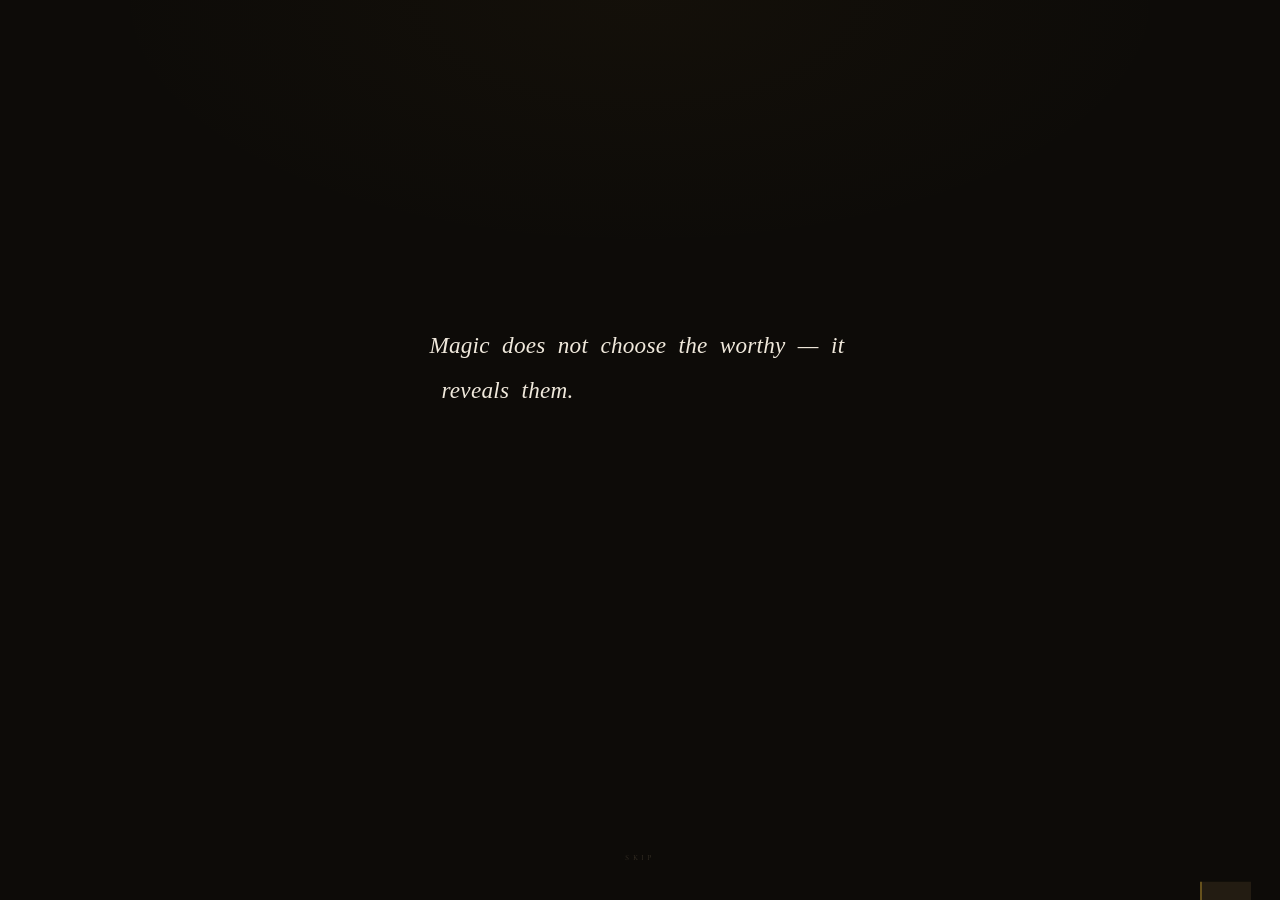
==== index.html @ 0b4c4ae8 "Add files via upload" ====
<!DOCTYPE html>
<html lang="en">
<head>
<meta charset="UTF-8">
<meta name="viewport" content="width=device-width, initial-scale=1.0">
<title>Hogarth — A Wizarding Minecraft Realm</title>
<link rel="preconnect" href="https://fonts.googleapis.com">
<link href="https://fonts.googleapis.com/css2?family=Cormorant+Garamond:ital,wght@0,300;0,400;0,500;0,600;1,300;1,400;1,500;1,600&family=Cormorant+SC:wght@300;400;500&family=IM+Fell+English:ital@0;1&display=swap" rel="stylesheet">
<style>
*, *::before, *::after { margin:0; padding:0; box-sizing:border-box; }
html, body { width:100%; height:100%; overflow:hidden; background:#0d0b08; }

:root {
  --paper:  #f0e9dc;
  --paper2: #e8dece;
  --ink:    #231c12;
  --ink2:   #3d3222;
  --ink3:   #6b5c42;
  --ink4:   #a08c70;
  --ink5:   #c8b89a;
  --gold:   #8a6830;
  --trans:  360ms cubic-bezier(.4,0,.2,1);
}

/* grain overlay */
body::after {
  content:''; position:fixed; inset:0;
  background-image:url("data:image/svg+xml,%3Csvg viewBox='0 0 256 256' xmlns='http://www.w3.org/2000/svg'%3E%3Cfilter id='g'%3E%3CfeTurbulence type='fractalNoise' baseFrequency='0.72' numOctaves='4' stitchTiles='stitch'/%3E%3C/filter%3E%3Crect width='100%25' height='100%25' filter='url(%23g)' opacity='0.032'/%3E%3C/svg%3E");
  pointer-events:none; z-index:9000; mix-blend-mode:multiply; opacity:.5;
}

/* ══ INTRO SCREEN ══ */
#intro {
  position:fixed; inset:0; z-index:500;
  background:#0d0b08;
  display:flex; align-items:center; justify-content:center;
  flex-direction:column;
  transition:opacity 1.4s ease, visibility 1.4s ease;
}
#intro.fade-out {
  opacity:0; visibility:hidden;
  pointer-events:none;
}

/* Candle flicker — very subtle top vignette glow */
#intro::before {
  content:'';
  position:absolute; inset:0;
  background: radial-gradient(ellipse 60% 40% at 50% 0%, rgba(180,130,40,.04) 0%, transparent 70%);
  pointer-events:none;
}

.intro-quote-wrap {
  position:relative;
  max-width:520px;
  padding:0 2.5rem;
  text-align:center;
}

/* The actual words container — words injected by JS */
#quote-text {
  font-family:'IM Fell English', serif;
  font-size:clamp(1.1rem,2.2vw,1.45rem);
  font-style:italic;
  font-weight:400;
  color:rgba(240,233,220,1);
  line-height:1.95;
  letter-spacing:.01em;
}

.q-word {
  display:inline-block;
  opacity:0;
  transform:translateY(6px);
  transition:opacity .55s ease, transform .55s ease;
  color:rgba(240,233,220,1);
  margin-right:.27em;
}
.q-word.visible {
  opacity:1;
  transform:translateY(0);
}
.q-word.fade-word {
  opacity:0;
  transform:translateY(-5px);
  transition:opacity .45s ease, transform .45s ease;
}

/* Attribution line */
#quote-attr {
  margin-top:1.6rem;
  font-family:'Cormorant SC', serif;
  font-size:.52rem;
  letter-spacing:.5em;
  text-transform:uppercase;
  color:rgba(160,140,112,0);
  transition:color 1.2s ease, opacity 1.2s ease;
}
#quote-attr.show { color:rgba(160,140,112,.55); }
#quote-attr.fade-attr {
  opacity:0;
  transition:opacity .7s ease;
}

/* The rule lines under the quote */
.intro-rule {
  display:flex; align-items:center; justify-content:center; gap:1rem;
  margin-top:2.2rem;
  opacity:0; transition:opacity 1s ease;
}
.intro-rule.show { opacity:1; }
.intro-rule-line { width:44px; height:1px; background:linear-gradient(90deg,transparent,rgba(160,140,112,.25)); }
.intro-rule-line.r { background:linear-gradient(90deg,rgba(160,140,112,.25),transparent); }
.intro-rule-dot { width:2px; height:2px; border-radius:50%; background:rgba(160,140,112,.3); }

/* Skip hint */
#skip-hint {
  position:absolute;
  bottom:2.4rem; left:50%; transform:translateX(-50%);
  font-family:'Cormorant SC',serif;
  font-size:.5rem; letter-spacing:.42em; text-transform:uppercase;
  color:rgba(160,140,112,.3);
  opacity:0; transition:opacity .6s ease;
  cursor:pointer;
  white-space:nowrap;
}
#skip-hint.show { opacity:1; }
#skip-hint:hover { color:rgba(160,140,112,.6); }

/* background transitions for the body */
body.bg-transition {
  transition: background 1.4s ease;
  background:#f0e9dc;
}

#footCanvas { position:fixed; inset:0; pointer-events:none; z-index:1; }

/* ══ SITE ══ */
#site {
  position:fixed; inset:0; z-index:2;
  display:flex; flex-direction:column;
  opacity:0; pointer-events:none;
  transition:opacity 1.3s ease .1s;
}
#site.show { opacity:1; pointer-events:all; }

/* NAV */
nav {
  flex-shrink:0; height:62px;
  display:flex; align-items:center; justify-content:space-between;
  padding:0 clamp(1.4rem,5vw,4rem);
  background:rgba(240,233,220,.97);
  backdrop-filter:blur(8px);
  border-bottom:1px solid rgba(35,28,18,.07);
  position:relative; z-index:10;
}
.nav-logo {
  font-family:'Cormorant Garamond',serif;
  font-size:1.3rem; font-weight:500; font-style:italic;
  color:var(--ink); text-decoration:none; letter-spacing:.02em;
}
.nav-logo sup {
  font-style:normal; font-size:.42em; letter-spacing:.28em;
  vertical-align:super; color:var(--ink4);
  font-family:'Cormorant SC',serif;
}
.nav-tabs { display:flex; align-items:center; gap:.2rem; list-style:none; }
.nav-tab {
  font-family:'Cormorant SC',serif;
  font-size:.66rem; font-weight:400; letter-spacing:.3em; text-transform:uppercase;
  color:var(--ink3); background:transparent; border:none;
  padding:.52rem 1rem; cursor:pointer; transition:color .22s;
  position:relative;
}
.nav-tab::after {
  content:''; position:absolute; bottom:0;
  left:50%; right:50%; height:1.5px; background:var(--ink2);
  transition:left .24s ease, right .24s ease;
}
.nav-tab:hover { color:var(--ink); }
.nav-tab.active { color:var(--ink); }
.nav-tab.active::after { left:1rem; right:1rem; }
.nav-ip {
  font-family:'Cormorant SC',serif;
  font-size:.59rem; font-weight:400; letter-spacing:.3em; text-transform:uppercase;
  color:var(--paper); background:var(--ink); border:none;
  padding:.58rem 1.35rem; cursor:pointer;
  transition:background .22s, transform .14s;
  position:relative; overflow:hidden; min-width:130px; text-align:center;
}
.nav-ip-addr, .nav-ip-hover {
  display:block;
  transition:opacity .22s, transform .22s;
}
.nav-ip-hover {
  position:absolute; inset:0;
  display:flex; align-items:center; justify-content:center;
  opacity:0; transform:translateY(4px);
  background:var(--ink2);
}
.nav-ip:hover .nav-ip-addr { opacity:0; transform:translateY(-4px); }
.nav-ip:hover .nav-ip-hover { opacity:1; transform:translateY(0); }
.nav-ip:hover { transform:translateY(-1px); }

/* PAGES */
.pages { flex:1; position:relative; overflow:hidden; }
.page {
  position:absolute; inset:0;
  display:flex; flex-direction:column;
  align-items:center; justify-content:center;
  padding:2rem clamp(1.4rem,6vw,5rem);
  opacity:0; pointer-events:none;
  transform:translateY(10px);
  transition:opacity var(--trans), transform var(--trans);
}
.page.active { opacity:1; pointer-events:all; transform:translateY(0); }

/* ── HOME ── */
.home-eye {
  font-family:'Cormorant SC',serif;
  font-size:.58rem; font-weight:300; letter-spacing:.55em; text-transform:uppercase;
  color:var(--ink5); margin-bottom:1.5rem;
}
.home-title {
  font-family:'Cormorant Garamond',serif; font-weight:300;
  font-size:clamp(3.4rem,9.5vw,7rem); line-height:.9;
  color:var(--ink); letter-spacing:-.01em; margin-bottom:.15em;
  text-align:center;
}
.home-title em { font-style:italic; display:block; color:var(--ink2); }
.rule {
  display:flex; align-items:center; justify-content:center;
  gap:.9rem; margin:1.7rem auto;
}
.rule-line { width:55px; height:1px; background:linear-gradient(90deg,transparent,var(--ink4)); }
.rule-line.r { background:linear-gradient(90deg,var(--ink4),transparent); }
.rule-dot { width:3px; height:3px; border-radius:50%; background:var(--ink4); opacity:.55; }
.home-desc {
  font-family:'Cormorant Garamond',serif; font-style:italic; font-weight:300;
  font-size:clamp(.95rem,1.8vw,1.15rem); color:var(--ink3);
  max-width:380px; margin:0 auto 2.4rem; line-height:1.95; text-align:center;
}
.btns { display:flex; gap:1rem; justify-content:center; flex-wrap:wrap; }
.btn-s {
  font-family:'Cormorant SC',serif;
  font-size:.6rem; font-weight:400; letter-spacing:.42em; text-transform:uppercase;
  color:var(--paper); background:var(--ink); border:1px solid var(--ink);
  padding:.88rem 2.2rem; cursor:pointer;
  transition:background .25s, transform .14s;
  text-decoration:none; display:inline-block;
}
.btn-s:hover { background:var(--ink2); transform:translateY(-1px); }
.btn-g {
  font-family:'Cormorant SC',serif;
  font-size:.6rem; font-weight:400; letter-spacing:.42em; text-transform:uppercase;
  color:var(--ink2); background:transparent; border:1px solid var(--ink4);
  padding:.88rem 2.2rem; cursor:pointer;
  transition:border-color .25s, color .25s, transform .14s;
  text-decoration:none; display:inline-block;
}
.btn-g:hover { border-color:var(--ink); color:var(--ink); transform:translateY(-1px); }
.stats {
  display:flex; gap:3rem; justify-content:center;
  margin-top:3.2rem; flex-wrap:wrap;
}
.stat-num {
  font-family:'Cormorant Garamond',serif;
  font-size:1.8rem; font-weight:300; font-style:italic;
  color:var(--ink2); line-height:1; margin-bottom:.2rem;
}
.stat-lbl {
  font-family:'Cormorant SC',serif;
  font-size:.53rem; font-weight:300; letter-spacing:.4em; text-transform:uppercase;
  color:var(--ink5);
}

/* ── HOW TO PLAY ── */
.htp-head { text-align:center; margin-bottom:2.8rem; }
.htp-title {
  font-family:'Cormorant Garamond',serif; font-weight:300; font-style:italic;
  font-size:clamp(1.7rem,3.8vw,2.6rem); color:var(--ink); margin-bottom:.35rem;
}
.htp-sub {
  font-family:'Cormorant Garamond',serif; font-style:italic; font-weight:300;
  font-size:.95rem; color:var(--ink4);
}
.steps {
  display:flex; gap:0; max-width:840px; width:100%;
  border:1px solid rgba(35,28,18,.1);
}
.step {
  flex:1; padding:2rem 1.8rem; position:relative;
  background:rgba(240,233,220,.35); transition:background .3s; text-align:left;
}
.step:hover { background:rgba(232,222,206,.65); }
.step:not(:last-child) { border-right:1px solid rgba(35,28,18,.1); }
.step::before {
  content:''; position:absolute;
  top:0; left:0; right:0; height:2px; background:var(--ink);
  transform:scaleX(0); transform-origin:left; transition:transform .4s ease;
}
.step:hover::before { transform:scaleX(1); }
.step-n {
  font-family:'Cormorant Garamond',serif;
  font-size:3.2rem; font-weight:300; font-style:italic;
  color:rgba(35,28,18,.07); line-height:1; margin-bottom:.7rem; display:block;
}
.step-t { font-family:'Cormorant Garamond',serif; font-size:1.05rem; font-weight:400; color:var(--ink); margin-bottom:.55rem; }
.step-d { font-family:'Cormorant Garamond',serif; font-style:italic; font-weight:300; font-size:.85rem; color:var(--ink3); line-height:1.9; }
.step-a {
  display:inline-flex; align-items:center; gap:.5rem;
  font-family:'Cormorant SC',serif;
  font-size:.56rem; font-weight:400; letter-spacing:.3em; text-transform:uppercase;
  color:var(--ink3); background:none; border:none; cursor:pointer; padding:0; transition:color .2s;
  margin-top:auto; padding-top:1.3rem; align-self:flex-start;
}
.step-a:hover { color:var(--ink); }
.step-a svg { transition:transform .2s; }
.step-a:hover svg { transform:translateX(3px); }
/* 5 steps layout */
.steps-five { max-width:1060px; }
.steps { align-items:stretch; }
.step { display:flex; flex-direction:column; text-align:left; }
.step-d { flex:1; }


/* ── SHOP ── */
.shop-t { font-family:'Cormorant Garamond',serif; font-weight:300; font-style:italic; font-size:clamp(1.8rem,4.5vw,3rem); color:var(--ink); margin-bottom:.4em; }
.shop-sub { font-family:'Cormorant Garamond',serif; font-style:italic; font-weight:300; font-size:1rem; color:var(--ink4); max-width:360px; margin:0 auto 2.8rem; line-height:1.9; }
.shop-tiles { display:flex; gap:1px; max-width:660px; width:100%; background:rgba(35,28,18,.08); border:1px solid rgba(35,28,18,.08); }
.s-tile { flex:1; background:var(--paper); padding:1.8rem 1.4rem; transition:background .3s; text-align:center; }
.s-tile:hover { background:rgba(232,222,206,.7); }
.s-tile-i { font-size:1.5rem; display:block; margin-bottom:.7rem; opacity:.6; }
.s-tile-n { font-family:'Cormorant Garamond',serif; font-size:1rem; font-weight:400; color:var(--ink); margin-bottom:.3rem; }
.s-tile-d { font-family:'Cormorant Garamond',serif; font-style:italic; font-size:.78rem; color:var(--ink4); }
.shop-note { margin-top:1.8rem; font-family:'Cormorant Garamond',serif; font-style:italic; font-size:.85rem; color:var(--ink4); }
.shop-note a { color:var(--ink3); text-decoration:underline; text-underline-offset:3px; transition:color .2s; cursor:pointer; }
.shop-note a:hover { color:var(--ink); }

/* ── LORE ── */
#page-lore { text-align:left; max-width:800px; width:100%; }
.lore-eye { font-family:'Cormorant SC',serif; font-size:.58rem; font-weight:300; letter-spacing:.55em; text-transform:uppercase; color:var(--ink5); margin-bottom:.9rem; }
.lore-t { font-family:'Cormorant Garamond',serif; font-weight:300; font-size:clamp(1.8rem,4vw,2.7rem); color:var(--ink); line-height:1.08; margin-bottom:1.8rem; }
.lore-t em { font-style:italic; }
.lore-body { display:grid; grid-template-columns:1fr 1px 1fr; gap:2.2rem; }
.lore-col p { font-family:'Cormorant Garamond',serif; font-size:.93rem; font-weight:300; color:var(--ink3); line-height:2; margin-bottom:1.1rem; }
.lore-col p:last-child { margin-bottom:0; }
.lore-div { background:rgba(35,28,18,.1); align-self:stretch; }
.lore-qcol { padding-left:.8rem; }
.lore-q { font-family:'Cormorant Garamond',serif; font-style:italic; font-weight:300; font-size:1.2rem; color:var(--ink2); line-height:1.7; margin-bottom:1rem; padding-left:1.1rem; position:relative; }
.lore-q::before { content:''; position:absolute; left:0; top:.25em; bottom:.25em; width:1.5px; background:var(--ink4); }
.lore-cite { font-family:'Cormorant SC',serif; font-size:.56rem; font-weight:300; letter-spacing:.4em; text-transform:uppercase; color:var(--ink5); font-style:normal; }
.houses-list { margin-top:1.8rem; display:grid; grid-template-columns:1fr 1fr; gap:.5rem; }
.house-row { display:flex; align-items:center; gap:.7rem; padding:.65rem .85rem; border:1px solid rgba(35,28,18,.08); background:rgba(240,233,220,.45); transition:background .25s; }
.house-row:hover { background:rgba(232,222,206,.8); }
.house-n { font-family:'Cormorant Garamond',serif; font-size:.92rem; font-weight:400; color:var(--ink); }
.house-tr { font-family:'Cormorant Garamond',serif; font-style:italic; font-size:.76rem; color:var(--ink4); }

/* ── LORE INNER TABS ── */
.lore-tabs {
  display:flex; gap:0;
  border-bottom:1px solid rgba(35,28,18,.12);
  width:100%;
}
.lore-tab {
  font-family:'Cormorant SC',serif;
  font-size:.62rem; font-weight:400; letter-spacing:.32em; text-transform:uppercase;
  color:var(--ink4); background:transparent; border:none;
  padding:.72rem 1.6rem; cursor:pointer;
  position:relative; transition:color .22s;
}
.lore-tab::after {
  content:''; position:absolute; bottom:-1px; left:0; right:0;
  height:1.5px; background:var(--ink);
  transform:scaleX(0); transition:transform .26s ease;
}
.lore-tab:hover { color:var(--ink2); }
.lore-tab.active { color:var(--ink); }
.lore-tab.active::after { transform:scaleX(1); }
.lore-panel { display:none; }
.lore-panel.active { display:block; }

/* ── SPELLS ── */
.spells-grid {
  display:grid; grid-template-columns:1fr 1fr;
  gap:1.8rem; margin-top:.4rem; padding-bottom:1.5rem;
}
.spell-cat-label {
  font-family:'Cormorant SC',serif;
  font-size:.56rem; font-weight:400; letter-spacing:.38em; text-transform:uppercase;
  color:var(--ink5); margin-bottom:.85rem;
  padding-bottom:.55rem; border-bottom:1px solid rgba(35,28,18,.08);
}
.spell-list { display:flex; flex-direction:column; }
.spell-row {
  display:flex; flex-wrap:wrap; align-items:baseline; gap:.4rem;
  padding:.6rem 0; border-bottom:1px solid rgba(35,28,18,.05);
}
.spell-row:last-child { border-bottom:none; }
.spell-name {
  font-family:'IM Fell English',serif; font-style:italic;
  font-size:.95rem; color:var(--ink); white-space:nowrap; flex-shrink:0;
}
.spell-desc {
  font-family:'Cormorant Garamond',serif; font-weight:300;
  font-size:.8rem; color:var(--ink4); line-height:1.7; flex:1; min-width:120px;
}
.spell-row.restricted .spell-name { color:var(--ink2); }
.spell-badge {
  font-family:'Cormorant SC',serif;
  font-size:.47rem; letter-spacing:.3em; text-transform:uppercase;
  color:rgba(100,40,20,.55); border:1px solid rgba(100,40,20,.2);
  padding:.18rem .5rem; white-space:nowrap; align-self:center;
}

/* ── SUBJECTS ── */
.subjects-grid {
  display:grid; grid-template-columns:repeat(3,1fr);
  gap:1px; background:rgba(35,28,18,.08);
  border:1px solid rgba(35,28,18,.08);
  margin-top:.4rem; margin-bottom:1.5rem;
}
.subject-card {
  background:var(--paper); padding:1.5rem 1.3rem; transition:background .3s;
}
.subject-card:hover { background:rgba(232,222,206,.7); }
.subject-icon { font-size:1.2rem; display:block; margin-bottom:.55rem; opacity:.65; }
.subject-name {
  font-family:'Cormorant Garamond',serif; font-size:1rem; font-weight:400;
  color:var(--ink); margin-bottom:.4rem;
}
.subject-desc {
  font-family:'Cormorant Garamond',serif; font-style:italic; font-weight:300;
  font-size:.78rem; color:var(--ink3); line-height:1.85; margin-bottom:.7rem;
}
.subject-year {
  font-family:'Cormorant SC',serif;
  font-size:.5rem; letter-spacing:.32em; text-transform:uppercase; color:var(--ink5);
}

/* ── DISCORD ── */
#page-discord { text-align:center; }
.dc-t { font-family:'Cormorant Garamond',serif; font-weight:300; font-style:italic; font-size:clamp(1.8rem,4.5vw,3rem); color:var(--ink); margin-bottom:.4em; }
.dc-sub { font-family:'Cormorant Garamond',serif; font-style:italic; font-weight:300; font-size:1rem; color:var(--ink3); max-width:400px; margin:0 auto 2.6rem; line-height:1.9; }
.dc-cards { display:flex; gap:1px; max-width:660px; width:100%; background:rgba(35,28,18,.08); border:1px solid rgba(35,28,18,.08); margin-bottom:2.2rem; }
.dc-card { flex:1; background:var(--paper); padding:1.8rem 1.4rem; transition:background .3s; text-align:center; }
.dc-card:hover { background:rgba(232,222,206,.7); }
.dc-i { font-size:1.5rem; display:block; margin-bottom:.7rem; opacity:.6; }
.dc-nt { font-family:'Cormorant Garamond',serif; font-size:1rem; font-weight:400; color:var(--ink); margin-bottom:.3rem; }
.dc-nd { font-family:'Cormorant Garamond',serif; font-style:italic; font-size:.78rem; color:var(--ink4); line-height:1.6; }

/* TOAST */
.toast {
  position:fixed; bottom:1.8rem; right:1.8rem; z-index:8000;
  background:var(--ink); padding:1rem 1.55rem;
  transform:translateY(130%); transition:transform .4s cubic-bezier(.34,1.4,.64,1);
  max-width:270px; border-left:2px solid rgba(184,146,42,.45);
}
.toast.show { transform:translateY(0); }
.toast strong { font-family:'Cormorant SC',serif; font-size:.6rem; letter-spacing:.24em; text-transform:uppercase; color:var(--paper); display:block; margin-bottom:.2rem; }
.toast p { font-family:'Cormorant Garamond',serif; font-style:italic; font-size:.86rem; color:rgba(240,233,220,.58); }

@keyframes risein { from{opacity:0;transform:translateY(10px)} to{opacity:1;transform:translateY(0)} }

@media(max-width:780px){
  .spells-grid { grid-template-columns:1fr; }
  .subjects-grid { grid-template-columns:1fr 1fr; }
}
@media(max-width:480px){
  .subjects-grid { grid-template-columns:1fr; }
}
@media(max-width:680px){
  .nav-tabs { display:none; }
  .steps, .steps-five { flex-direction:column; }
  .step:not(:last-child){ border-right:none; border-bottom:1px solid rgba(35,28,18,.1); }
  .lore-body { grid-template-columns:1fr; }
  .lore-div { display:none; }
  .lore-qcol { padding-left:0; }
  .shop-tiles, .dc-cards { flex-direction:column; }
  .houses-list { grid-template-columns:1fr; }
}
</style>
</head>
<body>

<!-- ══ INTRO ══ -->
<div id="intro">
  <div class="intro-quote-wrap">
    <div id="quote-text" aria-label="Intro quote"></div>
    <div class="intro-rule" id="intro-rule">
      <div class="intro-rule-line"></div>
      <div class="intro-rule-dot"></div>
      <div class="intro-rule-line r"></div>
    </div>
    <div id="quote-attr">— The Hogarth Charter</div>
  </div>
  <div id="skip-hint" onclick="skipIntro()">skip</div>
</div>

<canvas id="footCanvas"></canvas>

<!-- ══ SITE ══ -->
<div id="site">
  <nav>
    <a class="nav-logo" href="#">Hogarth<sup>MC</sup></a>
    <ul class="nav-tabs">
      <li><button class="nav-tab active" data-page="home">Home</button></li>
      <li><button class="nav-tab" data-page="howtoplay">How to Play</button></li>
      <li><button class="nav-tab" data-page="shop">Shop</button></li>
      <li><button class="nav-tab" data-page="lore">Lore</button></li>
      <li><button class="nav-tab" data-page="discord">Discord</button></li>
    </ul>
    <button class="nav-ip" id="nav-ip-btn" onclick="copyIP()">
      <span class="nav-ip-addr">mc.hogarth.net</span>
      <span class="nav-ip-hover">Click to Copy</span>
    </button>
  </nav>

  <div class="pages">

    <!-- HOME -->
    <div class="page active" id="page-home" style="text-align:center">
      <div class="home-eye">A Wizarding Minecraft Realm · Java 1.20+</div>
      <h1 class="home-title">Welcome to<br><em>Hogarth</em></h1>
      <div class="rule">
        <div class="rule-line"></div><div class="rule-dot"></div><div class="rule-line r"></div>
      </div>
      <p class="home-desc">Wander the corridors. Master your craft.<br>Find your house. Leave your mark.</p>
      <div class="btns">
        <button class="btn-s" onclick="gotoPage('howtoplay')">Begin Your Journey</button>
        <button class="btn-g" onclick="copyIP()">Copy Server IP</button>
      </div>
      <div class="stats">
        <div><div class="stat-num">12k+</div><div class="stat-lbl">Wizards</div></div>
        <div><div class="stat-num">4</div><div class="stat-lbl">Houses</div></div>
        <div><div class="stat-num">24/7</div><div class="stat-lbl">Online</div></div>
        <div><div class="stat-num">1.20</div><div class="stat-lbl">Java</div></div>
      </div>
    </div>

    <!-- HOW TO PLAY -->
    <div class="page" id="page-howtoplay">
      <div class="htp-head">
        <h2 class="htp-title">How to Begin Your Journey</h2>
        <p class="htp-sub">Five steps stand between you and the castle gates.</p>
      </div>
      <div class="steps steps-five">
        <div class="step">
          <span class="step-n">I</span>
          <div class="step-t">Join the Discord</div>
          <div class="step-d">Every journey begins here. Join our community, read the rules, and introduce yourself to the castle.</div>
          <button class="step-a" onclick="showToast('Discord','discord.gg/hogarth — see you inside.')">
            <span>Join Discord</span>
            <svg width="12" height="12" viewBox="0 0 12 12" fill="none" stroke="currentColor" stroke-width="1.5"><path d="M2 6h8M6 2l4 4-4 4"/></svg>
          </button>
        </div>
        <div class="step">
          <span class="step-n">II</span>
          <div class="step-t">Create Your Character</div>
          <div class="step-d">Craft your original witch or wizard. Name, backstory, house preference — this is who you will be within these walls.</div>
          <button class="step-a" onclick="gotoPage('lore')">
            <span>Creating a Character</span>
            <svg width="12" height="12" viewBox="0 0 12 12" fill="none" stroke="currentColor" stroke-width="1.5"><path d="M2 6h8M6 2l4 4-4 4"/></svg>
          </button>
        </div>
        <div class="step">
          <span class="step-n">III</span>
          <div class="step-t">Get Approved</div>
          <div class="step-d">Submit your character for review. The staff will read your application and grant entry to those who are ready.</div>
          <button class="step-a" onclick="gotoPage('shop')">
            <span>How to Get Approved</span>
            <svg width="12" height="12" viewBox="0 0 12 12" fill="none" stroke="currentColor" stroke-width="1.5"><path d="M2 6h8M6 2l4 4-4 4"/></svg>
          </button>
        </div>
        <div class="step">
          <span class="step-n">IV</span>
          <div class="step-t">Receive Your Letter</div>
          <div class="step-d">Once approved, your Hogarth acceptance letter arrives in Discord. Your house is revealed. The castle is expecting you.</div>
          <button class="step-a" onclick="showToast('Your Letter','Once approved, watch Discord — your Hogarth letter will arrive with your house revealed.')">
            <span>More About Your Letter</span>
            <svg width="12" height="12" viewBox="0 0 12 12" fill="none" stroke="currentColor" stroke-width="1.5"><path d="M2 6h8M6 2l4 4-4 4"/></svg>
          </button>
        </div>
        <div class="step">
          <span class="step-n">V</span>
          <div class="step-t">Begin Your Journey</div>
          <div class="step-d">Open Minecraft Java 1.20+, connect to mc.hogarth.net and step through the gates. Your story starts now.</div>
          <button class="step-a" onclick="copyIP()">
            <span>mc.hogarth.net</span>
            <svg width="12" height="12" viewBox="0 0 12 12" fill="none" stroke="currentColor" stroke-width="1.5"><path d="M2 6h8M6 2l4 4-4 4"/></svg>
          </button>
        </div>
      </div>
    </div>

    <!-- SHOP -->
    <div class="page" id="page-shop" style="text-align:center">
      <h2 class="shop-t">The Grand Emporium</h2>
      <p class="shop-sub">The shop is having its final enchantments applied. Return when the candles are lit.</p>
      <div class="shop-tiles">
        <div class="s-tile"><span class="s-tile-i">⚔️</span><div class="s-tile-n">Ranks</div><div class="s-tile-d">Prefect · Seeker · Auror · Archmage</div></div>
        <div class="s-tile"><span class="s-tile-i">✨</span><div class="s-tile-n">Cosmetics</div><div class="s-tile-d">Trails, cloaks & artefacts</div></div>
        <div class="s-tile"><span class="s-tile-i">🦉</span><div class="s-tile-n">Familiars</div><div class="s-tile-d">Loyal companions await</div></div>
      </div>
      <p class="shop-note"><a onclick="showToast('Noted','We\'ll let you know when the shop opens.')">Notify me when the shop opens →</a></p>
    </div>

    <!-- LORE -->
    <div class="page" id="page-lore" style="justify-content:flex-start; padding-top:2.2rem; overflow-y:auto;">
      <div style="width:100%; max-width:860px;">

        <div class="lore-tabs" id="lore-tabs">
          <button class="lore-tab active" data-lore="about">About</button>
          <button class="lore-tab" data-lore="spells">Spells</button>
          <button class="lore-tab" data-lore="subjects">Subjects</button>
        </div>

        <!-- ABOUT -->
        <div class="lore-panel active" id="lore-about">
          <div class="lore-eye" style="margin-top:1.8rem;">The Chronicles of Hogarth</div>
          <h2 class="lore-t">A world <em>ancient</em> beyond memory</h2>
          <div class="lore-body">
            <div class="lore-col">
              <p>Long before the first students crossed the threshold, the grounds of Hogarth were a place of deep and unresolved magic. Ancient ley lines converge beneath the courtyard flagstones; the portraits are restless; the staircases still change on their own schedule.</p>
              <p>Four great houses have vied for honour within these walls for generations. The sorting has never been wrong. Allegiances forged here last lifetimes.</p>
              <p>Whether you seek knowledge in the restricted section, glory on the pitch, or power in the dungeons — the castle is watching, and it <em style="font-style:italic">remembers</em>.</p>
            </div>
            <div class="lore-div"></div>
            <div class="lore-col lore-qcol">
              <blockquote class="lore-q">"Courage is not the absence of fear — it is what you carry into the darkness alongside it."</blockquote>
              <cite class="lore-cite">— From the Founding Charter of Hogarth</cite>
              <div class="houses-list">
                <div class="house-row"><span>🦅</span><div><div class="house-n">Ravenclaw</div><div class="house-tr">Wit &amp; Wisdom</div></div></div>
                <div class="house-row"><span>🦁</span><div><div class="house-n">Gryffindor</div><div class="house-tr">Bravery &amp; Nerve</div></div></div>
                <div class="house-row"><span>🐍</span><div><div class="house-n">Slytherin</div><div class="house-tr">Ambition &amp; Cunning</div></div></div>
                <div class="house-row"><span>🦡</span><div><div class="house-n">Hufflepuff</div><div class="house-tr">Loyalty &amp; Patience</div></div></div>
              </div>
            </div>
          </div>
        </div>

        <!-- SPELLS -->
        <div class="lore-panel" id="lore-spells">
          <div class="lore-eye" style="margin-top:1.8rem;">The Arcane Lexicon</div>
          <h2 class="lore-t">Spells of <em>Hogarth</em></h2>
          <div class="spells-grid">
            <div class="spell-category">
              <div class="spell-cat-label">Combat &amp; Duelling</div>
              <div class="spell-list">
                <div class="spell-row"><span class="spell-name">Expelliarmus</span><span class="spell-desc">Disarms an opponent, sending their wand flying from their grasp.</span></div>
                <div class="spell-row"><span class="spell-name">Stupefy</span><span class="spell-desc">Stuns the target, leaving them temporarily immobile and senseless.</span></div>
                <div class="spell-row"><span class="spell-name">Protego</span><span class="spell-desc">Raises a magical shield that deflects spells and minor physical forces.</span></div>
                <div class="spell-row"><span class="spell-name">Incarcerous</span><span class="spell-desc">Conjures ropes that bind the target — useful in capture or restraint.</span></div>
                <div class="spell-row"><span class="spell-name">Confringo</span><span class="spell-desc">Causes the target to explode in a burst of searing heat and force.</span></div>
                <div class="spell-row"><span class="spell-name">Diffindo</span><span class="spell-desc">Slashes or severs the target — cloth, rope, or enchanted bindings alike.</span></div>
              </div>
            </div>
            <div class="spell-category">
              <div class="spell-cat-label">Utility &amp; Exploration</div>
              <div class="spell-list">
                <div class="spell-row"><span class="spell-name">Lumos</span><span class="spell-desc">Ignites a bright light at the tip of the wand, illuminating dark corridors.</span></div>
                <div class="spell-row"><span class="spell-name">Accio</span><span class="spell-desc">Summons an object to the caster's hand from a distance.</span></div>
                <div class="spell-row"><span class="spell-name">Alohomora</span><span class="spell-desc">Unlocks mundane locks and certain enchanted ones.</span></div>
                <div class="spell-row"><span class="spell-name">Revelio</span><span class="spell-desc">Reveals hidden objects, concealed passages, and magical disguises nearby.</span></div>
                <div class="spell-row"><span class="spell-name">Wingardium Leviosa</span><span class="spell-desc">Levitates objects with fine control over movement through the air.</span></div>
                <div class="spell-row"><span class="spell-name">Reparo</span><span class="spell-desc">Mends broken objects, restoring them to their original whole form.</span></div>
              </div>
            </div>
            <div class="spell-category">
              <div class="spell-cat-label">Transfiguration &amp; Charms</div>
              <div class="spell-list">
                <div class="spell-row"><span class="spell-name">Evanesco</span><span class="spell-desc">Vanishes an object entirely, dissolving it from existence.</span></div>
                <div class="spell-row"><span class="spell-name">Engorgio</span><span class="spell-desc">Enlarges the target, increasing its size and mass dramatically.</span></div>
                <div class="spell-row"><span class="spell-name">Reducio</span><span class="spell-desc">Shrinks an enlarged object or creature back to a manageable scale.</span></div>
                <div class="spell-row"><span class="spell-name">Confundo</span><span class="spell-desc">Bewilders the target, leaving them confused and easily misled.</span></div>
                <div class="spell-row"><span class="spell-name">Silencio</span><span class="spell-desc">Renders the target completely mute — neither voice nor wand-sound escapes.</span></div>
              </div>
            </div>
            <div class="spell-category">
              <div class="spell-cat-label">Dark Arts &amp; Restricted</div>
              <div class="spell-list">
                <div class="spell-row restricted"><span class="spell-name">Sectumsempra</span><span class="spell-desc">A dark curse that lacerates the target with invisible, blade-like force.</span><span class="spell-badge">Restricted</span></div>
                <div class="spell-row restricted"><span class="spell-name">Crucio</span><span class="spell-desc">One of the three Unforgivable Curses — inflicts unbearable torment upon the victim.</span><span class="spell-badge">Forbidden</span></div>
                <div class="spell-row restricted"><span class="spell-name">Imperio</span><span class="spell-desc">Places the target entirely under the caster's will — banned at Hogarth absolutely.</span><span class="spell-badge">Forbidden</span></div>
                <div class="spell-row restricted"><span class="spell-name">Legilimens</span><span class="spell-desc">Allows a skilled caster to enter and read the thoughts of an unwilling mind.</span><span class="spell-badge">Restricted</span></div>
              </div>
            </div>
          </div>
        </div>

        <!-- SUBJECTS -->
        <div class="lore-panel" id="lore-subjects">
          <div class="lore-eye" style="margin-top:1.8rem;">The Academic Curriculum</div>
          <h2 class="lore-t">Subjects <em>taught</em> at Hogarth</h2>
          <div class="subjects-grid">
            <div class="subject-card"><div class="subject-icon">🧪</div><div class="subject-name">Potions</div><div class="subject-desc">The art and science of brewing. Students learn to combine magical ingredients with precision — a wrongly measured ingredient can be as dangerous as any curse.</div><div class="subject-year">Years I–VII</div></div>
            <div class="subject-card"><div class="subject-icon">⭐</div><div class="subject-name">Transfiguration</div><div class="subject-desc">Among the most complex branches of magic. Students learn to alter the form, nature, and very essence of objects — and eventually living creatures.</div><div class="subject-year">Years I–VII</div></div>
            <div class="subject-card"><div class="subject-icon">🌿</div><div class="subject-name">Herbology</div><div class="subject-desc">The study of magical plants, fungi, and their properties. Many healing remedies and potion ingredients begin in the greenhouses of Hogarth.</div><div class="subject-year">Years I–VII</div></div>
            <div class="subject-card"><div class="subject-icon">🔮</div><div class="subject-name">Divination</div><div class="subject-desc">The imprecise art of reading the future through tea leaves, crystal balls, and dream interpretation. Widely debated — but occasionally, unnervingly accurate.</div><div class="subject-year">Years III–VII</div></div>
            <div class="subject-card"><div class="subject-icon">🌑</div><div class="subject-name">Defence Against the Dark Arts</div><div class="subject-desc">Practical training in countercurses, protective spells, and the identification of dangerous creatures and dark enchantments. A matter of survival.</div><div class="subject-year">Years I–VII</div></div>
            <div class="subject-card"><div class="subject-icon">🦎</div><div class="subject-name">Care of Magical Creatures</div><div class="subject-desc">Students encounter, handle, and study the beasts of the magical world — from docile Nifflers to creatures whose temperaments demand great respect.</div><div class="subject-year">Years III–VII</div></div>
            <div class="subject-card"><div class="subject-icon">✨</div><div class="subject-name">Charms</div><div class="subject-desc">The foundations of practical magic. Students master wand technique, incantation, and the precise application of magical will.</div><div class="subject-year">Years I–VII</div></div>
            <div class="subject-card"><div class="subject-icon">🌙</div><div class="subject-name">Astronomy</div><div class="subject-desc">Observation of the night sky and its influence upon magical practice. Conducted from the castle's highest tower, often in the cold hours before dawn.</div><div class="subject-year">Years I–V</div></div>
            <div class="subject-card"><div class="subject-icon">📜</div><div class="subject-name">History of Magic</div><div class="subject-desc">A record of the magical world's great conflicts, founding figures, and pivotal events. Dry in delivery — but those who study it find its secrets run deep.</div><div class="subject-year">Years I–V</div></div>
          </div>
        </div>

      </div>
    </div>

    <!-- DISCORD -->
    <div class="page" id="page-discord" style="text-align:center">
      <h2 class="dc-t">The Common Room</h2>
      <p class="dc-sub">Our Discord is where the school lives between sessions — announcements, house points, events, and the occasional late-night theory about the third-floor corridor.</p>
      <div class="dc-cards">
        <div class="dc-card"><span class="dc-i">📣</span><div class="dc-nt">Announcements</div><div class="dc-nd">Server news, season starts and event dates.</div></div>
        <div class="dc-card"><span class="dc-i">🏆</span><div class="dc-nt">House Points</div><div class="dc-nd">Live cup standings and weekly competitions.</div></div>
        <div class="dc-card"><span class="dc-i">📜</span><div class="dc-nt">Rules & Lore</div><div class="dc-nd">Server guidelines and the founding history.</div></div>
      </div>
      <button class="btn-s" onclick="showToast('Discord','discord.gg/hogarth — see you inside.')">Join the Discord</button>
    </div>

  </div>
</div>

<div class="toast" id="toast"><strong id="tt"></strong><p id="tm"></p></div>

<script>
/* ══ INTRO QUOTE ══ */
const QUOTE = "Magic does not choose the worthy — it reveals them. What you carry through these doors is already yours. The castle only holds up the mirror.";
const ATTR_DELAY_AFTER_LAST_WORD = 600;   // ms after last word before attr appears
const HOLD_DURATION       = 2200;          // ms to hold the full quote
const FADE_OUT_DURATION   = 900;           // ms for words to vanish
const TRANSITION_DELAY    = 300;           // ms after words gone before site reveals

let introSkipped = false;
let introTimers  = [];

function ti(fn, ms){ const id = setTimeout(fn, ms); introTimers.push(id); return id; }

function skipIntro(){
  if(introSkipped) return;
  introSkipped = true;
  introTimers.forEach(clearTimeout);
  revealSite();
}

function revealSite(){
  const intro = document.getElementById('intro');
  intro.classList.add('fade-out');
  document.body.classList.add('bg-transition');
  ti(()=>{
    document.getElementById('site').classList.add('show');
    ti(startFeet, 400);
  }, 700);
}

function runIntro(){
  const container = document.getElementById('quote-text');
  const words = QUOTE.split(' ');
  const spans = [];

  // Build word spans
  words.forEach((w, i) => {
    const sp = document.createElement('span');
    sp.className = 'q-word';
    sp.textContent = w;
    container.appendChild(sp);
    spans.push(sp);
    // add space as text node except after last word
    if(i < words.length - 1){
      container.appendChild(document.createTextNode(' '));
    }
  });

  // Stagger words in — 90ms between each word
  const WORD_INTERVAL = 90;
  const totalIn = words.length * WORD_INTERVAL + 400;

  spans.forEach((sp, i) => {
    ti(() => {
      if(!introSkipped) sp.classList.add('visible');
    }, 500 + i * WORD_INTERVAL);
  });

  // Show skip hint after a moment
  ti(() => {
    if(!introSkipped) document.getElementById('skip-hint').classList.add('show');
  }, 900);

  // Show ornamental rule + attribution
  ti(() => {
    if(!introSkipped){
      document.getElementById('intro-rule').classList.add('show');
      document.getElementById('quote-attr').classList.add('show');
    }
  }, totalIn + ATTR_DELAY_AFTER_LAST_WORD);

  // Hold, then vanish words
  const vanishStart = totalIn + ATTR_DELAY_AFTER_LAST_WORD + HOLD_DURATION;

  ti(() => {
    if(introSkipped) return;
    // Fade words out in reverse stagger
    spans.forEach((sp, i) => {
      ti(() => {
        sp.classList.add('fade-word');
      }, i * 35);
    });
    // Fade attr + rule
    document.getElementById('quote-attr').classList.add('fade-attr');
    document.getElementById('intro-rule').style.opacity = '0';
    document.getElementById('intro-rule').style.transition = 'opacity .6s ease';
    document.getElementById('skip-hint').style.opacity = '0';
    document.getElementById('skip-hint').style.transition = 'opacity .4s ease';
  }, vanishStart);

  // Then reveal the site
  const siteReveal = vanishStart + spans.length * 35 + FADE_OUT_DURATION + TRANSITION_DELAY;
  ti(() => {
    if(!introSkipped) revealSite();
  }, siteReveal);
}

/* ─── AUTO START ─── */
window.addEventListener('DOMContentLoaded', () => {
  ti(runIntro, 350);
});

/* ─── LORE INNER TABS ─── */
document.querySelectorAll('.lore-tab').forEach(btn => {
  btn.addEventListener('click', () => {
    document.querySelectorAll('.lore-tab').forEach(t => t.classList.remove('active'));
    document.querySelectorAll('.lore-panel').forEach(p => p.classList.remove('active'));
    btn.classList.add('active');
    document.getElementById('lore-' + btn.dataset.lore).classList.add('active');
  });
});

/* ─── PAGE NAV ─── */
document.querySelectorAll('.nav-tab').forEach(btn=>{
  btn.addEventListener('click',()=>{ gotoPage(btn.dataset.page, btn); });
});

function gotoPage(id, btn){
  document.querySelectorAll('.page').forEach(p=>p.classList.remove('active'));
  document.querySelectorAll('.nav-tab').forEach(t=>t.classList.remove('active'));
  const pg=document.getElementById('page-'+id);
  if(pg) pg.classList.add('active');
  if(btn && btn.classList) btn.classList.add('active');
  else {
    document.querySelectorAll('.nav-tab').forEach(t=>{
      if(t.dataset.page===id) t.classList.add('active');
    });
  }
}

/* ─── FOOTPRINTS ─── */
const cv=document.getElementById('footCanvas');
const cx=cv.getContext('2d');
let W,H;
function resize(){ W=cv.width=innerWidth; H=cv.height=innerHeight; }
window.addEventListener('resize',resize); resize();

class Walker{
  constructor(){
    const e=Math.floor(Math.random()*4);
    if(e===0){this.x=Math.random()*W;this.y=-30;}
    else if(e===1){this.x=W+30;this.y=Math.random()*H;}
    else if(e===2){this.x=Math.random()*W;this.y=H+30;}
    else{this.x=-30;this.y=Math.random()*H;}
    this.ang=Math.atan2(H/2-this.y,W/2-this.x)+(Math.random()-.5)*1.4;
    this.spd=.9+Math.random()*.7;
    this.sd=0; this.sg=24+Math.random()*10;
    this.foot=1; this.prints=[];
    this.age=0; this.maxAge=200+Math.random()*140;
    this.sz=7+Math.random()*4.5;
    this.wt=0; this.gone=false;
  }
  update(){
    if(this.gone)return;
    this.wt+=.018; this.ang+=Math.sin(this.wt)*.016;
    this.x+=Math.cos(this.ang)*this.spd;
    this.y+=Math.sin(this.ang)*this.spd;
    this.sd+=this.spd; this.age++;
    if(this.sd>=this.sg){
      this.sd=0; this.foot*=-1;
      const off=this.foot*this.sz*.5;
      this.prints.push({
        x:this.x+Math.cos(this.ang+Math.PI/2)*off,
        y:this.y+Math.sin(this.ang+Math.PI/2)*off,
        a:this.ang, al:1, sz:this.sz
      });
    }
    for(let i=this.prints.length-1;i>=0;i--){
      this.prints[i].al-=.0038;
      if(this.prints[i].al<=0) this.prints.splice(i,1);
    }
    if(this.age>this.maxAge&&this.prints.length===0) this.gone=true;
  }
  draw(){
    for(const p of this.prints){
      cx.save();
      cx.translate(p.x,p.y);
      cx.rotate(p.a - Math.PI/2);
      cx.globalAlpha=p.al*.15;
      cx.fillStyle='#231c12';
      cx.beginPath(); cx.ellipse(0,p.sz*.18,p.sz*.32,p.sz*.5,0,0,Math.PI*2); cx.fill();
      cx.beginPath(); cx.ellipse(0,-p.sz*.36,p.sz*.24,p.sz*.17,0,0,Math.PI*2); cx.fill();
      cx.restore();
    }
  }
}

const walkers=[];
function startFeet(){
  for(let i=0;i<3;i++) setTimeout(()=>walkers.push(new Walker()), i*1600);
  requestAnimationFrame(loop);
}
function loop(){
  cx.clearRect(0,0,W,H);
  for(let i=walkers.length-1;i>=0;i--){
    walkers[i].update(); walkers[i].draw();
    if(walkers[i].gone){
      walkers.splice(i,1);
      setTimeout(()=>walkers.push(new Walker()),500+Math.random()*1200);
    }
  }
  requestAnimationFrame(loop);
}

/* ─── UTILS ─── */
function copyIP(){
  navigator.clipboard.writeText('mc.hogarth.net')
    .then(()=>showToast('Copied!','play.hogarth.net — paste into Minecraft.'))
    .catch(()=>showToast('Server IP','mc.hogarth.net'));
}
let tt2;
function showToast(t,m){
  document.getElementById('tt').textContent=t;
  document.getElementById('tm').textContent=m;
  const el=document.getElementById('toast');
  el.classList.add('show'); clearTimeout(tt2);
  tt2=setTimeout(()=>el.classList.remove('show'),3000);
}
</script>
</body>
</html>
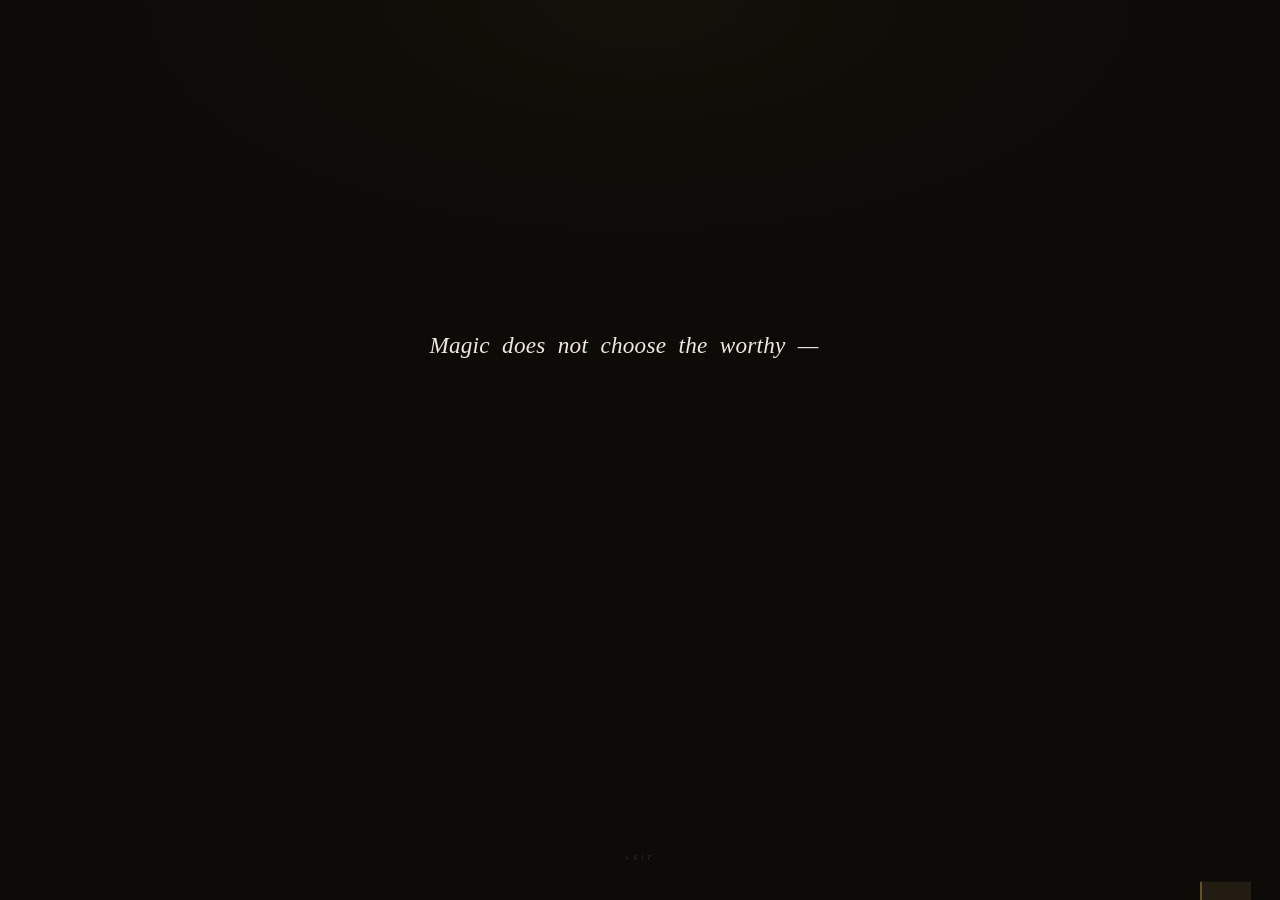
==== commit 823d15b4: "Update index.html" ====
--- a/index.html
+++ b/index.html
@@ -22,126 +22,49 @@
   --trans:  360ms cubic-bezier(.4,0,.2,1);
 }
 
-/* grain overlay */
 body::after {
   content:''; position:fixed; inset:0;
   background-image:url("data:image/svg+xml,%3Csvg viewBox='0 0 256 256' xmlns='http://www.w3.org/2000/svg'%3E%3Cfilter id='g'%3E%3CfeTurbulence type='fractalNoise' baseFrequency='0.72' numOctaves='4' stitchTiles='stitch'/%3E%3C/filter%3E%3Crect width='100%25' height='100%25' filter='url(%23g)' opacity='0.032'/%3E%3C/svg%3E");
   pointer-events:none; z-index:9000; mix-blend-mode:multiply; opacity:.5;
 }
 
-/* ══ INTRO SCREEN ══ */
+/* ══ INTRO ══ */
 #intro {
   position:fixed; inset:0; z-index:500;
   background:#0d0b08;
-  display:flex; align-items:center; justify-content:center;
-  flex-direction:column;
+  display:flex; align-items:center; justify-content:center; flex-direction:column;
   transition:opacity 1.4s ease, visibility 1.4s ease;
 }
-#intro.fade-out {
-  opacity:0; visibility:hidden;
+#intro.fade-out { opacity:0; visibility:hidden; pointer-events:none; }
+#intro::before {
+  content:''; position:absolute; inset:0;
+  background:radial-gradient(ellipse 60% 40% at 50% 0%,rgba(180,130,40,.04) 0%,transparent 70%);
   pointer-events:none;
 }
-
-/* Candle flicker — very subtle top vignette glow */
-#intro::before {
-  content:'';
-  position:absolute; inset:0;
-  background: radial-gradient(ellipse 60% 40% at 50% 0%, rgba(180,130,40,.04) 0%, transparent 70%);
-  pointer-events:none;
-}
-
-.intro-quote-wrap {
-  position:relative;
-  max-width:520px;
-  padding:0 2.5rem;
-  text-align:center;
-}
-
-/* The actual words container — words injected by JS */
+.intro-quote-wrap { position:relative; max-width:520px; padding:0 2.5rem; text-align:center; }
 #quote-text {
-  font-family:'IM Fell English', serif;
-  font-size:clamp(1.1rem,2.2vw,1.45rem);
-  font-style:italic;
-  font-weight:400;
-  color:rgba(240,233,220,1);
-  line-height:1.95;
-  letter-spacing:.01em;
-}
-
-.q-word {
-  display:inline-block;
-  opacity:0;
-  transform:translateY(6px);
-  transition:opacity .55s ease, transform .55s ease;
-  color:rgba(240,233,220,1);
-  margin-right:.27em;
-}
-.q-word.visible {
-  opacity:1;
-  transform:translateY(0);
-}
-.q-word.fade-word {
-  opacity:0;
-  transform:translateY(-5px);
-  transition:opacity .45s ease, transform .45s ease;
-}
-
-/* Attribution line */
-#quote-attr {
-  margin-top:1.6rem;
-  font-family:'Cormorant SC', serif;
-  font-size:.52rem;
-  letter-spacing:.5em;
-  text-transform:uppercase;
-  color:rgba(160,140,112,0);
-  transition:color 1.2s ease, opacity 1.2s ease;
-}
+  font-family:'IM Fell English',serif; font-size:clamp(1.1rem,2.2vw,1.45rem);
+  font-style:italic; color:rgba(240,233,220,1); line-height:1.95; letter-spacing:.01em;
+}
+.q-word { display:inline-block; opacity:0; transform:translateY(6px); transition:opacity .55s ease,transform .55s ease; margin-right:.27em; color:rgba(240,233,220,1); }
+.q-word.visible { opacity:1; transform:translateY(0); }
+.q-word.fade-word { opacity:0; transform:translateY(-5px); transition:opacity .45s ease,transform .45s ease; }
+#quote-attr { margin-top:1.6rem; font-family:'Cormorant SC',serif; font-size:.52rem; letter-spacing:.5em; text-transform:uppercase; color:rgba(160,140,112,0); transition:color 1.2s ease,opacity 1.2s ease; }
 #quote-attr.show { color:rgba(160,140,112,.55); }
-#quote-attr.fade-attr {
-  opacity:0;
-  transition:opacity .7s ease;
-}
-
-/* The rule lines under the quote */
-.intro-rule {
-  display:flex; align-items:center; justify-content:center; gap:1rem;
-  margin-top:2.2rem;
-  opacity:0; transition:opacity 1s ease;
-}
+#quote-attr.fade-attr { opacity:0; transition:opacity .7s ease; }
+.intro-rule { display:flex; align-items:center; justify-content:center; gap:1rem; margin-top:2.2rem; opacity:0; transition:opacity 1s ease; }
 .intro-rule.show { opacity:1; }
 .intro-rule-line { width:44px; height:1px; background:linear-gradient(90deg,transparent,rgba(160,140,112,.25)); }
 .intro-rule-line.r { background:linear-gradient(90deg,rgba(160,140,112,.25),transparent); }
 .intro-rule-dot { width:2px; height:2px; border-radius:50%; background:rgba(160,140,112,.3); }
-
-/* Skip hint */
-#skip-hint {
-  position:absolute;
-  bottom:2.4rem; left:50%; transform:translateX(-50%);
-  font-family:'Cormorant SC',serif;
-  font-size:.5rem; letter-spacing:.42em; text-transform:uppercase;
-  color:rgba(160,140,112,.3);
-  opacity:0; transition:opacity .6s ease;
-  cursor:pointer;
-  white-space:nowrap;
-}
+#skip-hint { position:absolute; bottom:2.4rem; left:50%; transform:translateX(-50%); font-family:'Cormorant SC',serif; font-size:.5rem; letter-spacing:.42em; text-transform:uppercase; color:rgba(160,140,112,.3); opacity:0; transition:opacity .6s ease; cursor:pointer; white-space:nowrap; }
 #skip-hint.show { opacity:1; }
 #skip-hint:hover { color:rgba(160,140,112,.6); }
-
-/* background transitions for the body */
-body.bg-transition {
-  transition: background 1.4s ease;
-  background:#f0e9dc;
-}
-
+body.bg-transition { transition:background 1.4s ease; background:#f0e9dc; }
 #footCanvas { position:fixed; inset:0; pointer-events:none; z-index:1; }
 
 /* ══ SITE ══ */
-#site {
-  position:fixed; inset:0; z-index:2;
-  display:flex; flex-direction:column;
-  opacity:0; pointer-events:none;
-  transition:opacity 1.3s ease .1s;
-}
+#site { position:fixed; inset:0; z-index:2; display:flex; flex-direction:column; opacity:0; pointer-events:none; transition:opacity 1.3s ease .1s; }
 #site.show { opacity:1; pointer-events:all; }
 
 /* NAV */
@@ -149,180 +72,99 @@
   flex-shrink:0; height:62px;
   display:flex; align-items:center; justify-content:space-between;
   padding:0 clamp(1.4rem,5vw,4rem);
-  background:rgba(240,233,220,.97);
-  backdrop-filter:blur(8px);
+  background:rgba(240,233,220,.97); backdrop-filter:blur(8px);
   border-bottom:1px solid rgba(35,28,18,.07);
-  position:relative; z-index:10;
-}
-.nav-logo {
-  font-family:'Cormorant Garamond',serif;
-  font-size:1.3rem; font-weight:500; font-style:italic;
-  color:var(--ink); text-decoration:none; letter-spacing:.02em;
-}
-.nav-logo sup {
-  font-style:normal; font-size:.42em; letter-spacing:.28em;
-  vertical-align:super; color:var(--ink4);
-  font-family:'Cormorant SC',serif;
-}
+  position:relative; z-index:100;
+}
+.nav-logo { font-family:'Cormorant Garamond',serif; font-size:1.3rem; font-weight:500; font-style:italic; color:var(--ink); text-decoration:none; letter-spacing:.02em; }
+.nav-logo sup { font-style:normal; font-size:.42em; letter-spacing:.28em; vertical-align:super; color:var(--ink4); font-family:'Cormorant SC',serif; }
 .nav-tabs { display:flex; align-items:center; gap:.2rem; list-style:none; }
 .nav-tab {
-  font-family:'Cormorant SC',serif;
-  font-size:.66rem; font-weight:400; letter-spacing:.3em; text-transform:uppercase;
-  color:var(--ink3); background:transparent; border:none;
-  padding:.52rem 1rem; cursor:pointer; transition:color .22s;
-  position:relative;
-}
-.nav-tab::after {
-  content:''; position:absolute; bottom:0;
-  left:50%; right:50%; height:1.5px; background:var(--ink2);
-  transition:left .24s ease, right .24s ease;
-}
+  font-family:'Cormorant SC',serif; font-size:.63rem; font-weight:400; letter-spacing:.28em; text-transform:uppercase;
+  color:var(--ink3); background:transparent; border:none; padding:.52rem .9rem; cursor:pointer; transition:color .22s; position:relative;
+}
+.nav-tab::after { content:''; position:absolute; bottom:0; left:50%; right:50%; height:1.5px; background:var(--ink2); transition:left .24s ease,right .24s ease; }
 .nav-tab:hover { color:var(--ink); }
 .nav-tab.active { color:var(--ink); }
-.nav-tab.active::after { left:1rem; right:1rem; }
+.nav-tab.active::after { left:.9rem; right:.9rem; }
+
+/* LORE DROPDOWN */
+.nav-lore-wrap { position:relative; }
+.nav-lore-wrap .nav-tab { display:flex; align-items:center; gap:.32rem; }
+.lore-caret { display:inline-block; width:0; height:0; border-left:3px solid transparent; border-right:3px solid transparent; border-top:3.5px solid currentColor; opacity:.55; transition:transform .2s ease; flex-shrink:0; }
+.nav-lore-wrap.open .lore-caret { transform:rotate(180deg); }
+.lore-dropdown {
+  position:absolute; top:calc(100% + 1px); left:0;
+  background:rgba(240,233,220,.99); backdrop-filter:blur(14px);
+  border:1px solid rgba(35,28,18,.1); border-top:none;
+  min-width:190px; z-index:200;
+  opacity:0; visibility:hidden; transform:translateY(-4px);
+  transition:opacity .18s ease,transform .18s ease,visibility .18s;
+  box-shadow:0 10px 32px rgba(35,28,18,.09);
+}
+.nav-lore-wrap.open .lore-dropdown { opacity:1; visibility:visible; transform:translateY(0); }
+.lore-dd-item {
+  display:block; width:100%; text-align:left;
+  font-family:'Cormorant SC',serif; font-size:.59rem; font-weight:400; letter-spacing:.26em; text-transform:uppercase;
+  color:var(--ink3); background:transparent; border:none; padding:.72rem 1.2rem; cursor:pointer;
+  transition:background .14s,color .14s; border-bottom:1px solid rgba(35,28,18,.05);
+}
+.lore-dd-item:last-child { border-bottom:none; }
+.lore-dd-item:hover { background:rgba(232,222,206,.85); color:var(--ink); }
+.lore-dd-item.active { color:var(--ink); background:rgba(232,222,206,.5); }
+
 .nav-ip {
-  font-family:'Cormorant SC',serif;
-  font-size:.59rem; font-weight:400; letter-spacing:.3em; text-transform:uppercase;
-  color:var(--paper); background:var(--ink); border:none;
-  padding:.58rem 1.35rem; cursor:pointer;
-  transition:background .22s, transform .14s;
-  position:relative; overflow:hidden; min-width:130px; text-align:center;
-}
-.nav-ip-addr, .nav-ip-hover {
-  display:block;
-  transition:opacity .22s, transform .22s;
-}
-.nav-ip-hover {
-  position:absolute; inset:0;
-  display:flex; align-items:center; justify-content:center;
-  opacity:0; transform:translateY(4px);
-  background:var(--ink2);
-}
+  font-family:'Cormorant SC',serif; font-size:.59rem; font-weight:400; letter-spacing:.3em; text-transform:uppercase;
+  color:var(--paper); background:var(--ink); border:none; padding:.58rem 1.35rem; cursor:pointer;
+  transition:background .22s,transform .14s; position:relative; overflow:hidden; min-width:130px; text-align:center;
+}
+.nav-ip-addr,.nav-ip-hover { display:block; transition:opacity .22s,transform .22s; }
+.nav-ip-hover { position:absolute; inset:0; display:flex; align-items:center; justify-content:center; opacity:0; transform:translateY(4px); background:var(--ink2); }
 .nav-ip:hover .nav-ip-addr { opacity:0; transform:translateY(-4px); }
 .nav-ip:hover .nav-ip-hover { opacity:1; transform:translateY(0); }
 .nav-ip:hover { transform:translateY(-1px); }
 
 /* PAGES */
 .pages { flex:1; position:relative; overflow:hidden; }
-.page {
-  position:absolute; inset:0;
-  display:flex; flex-direction:column;
-  align-items:center; justify-content:center;
-  padding:2rem clamp(1.4rem,6vw,5rem);
-  opacity:0; pointer-events:none;
-  transform:translateY(10px);
-  transition:opacity var(--trans), transform var(--trans);
-}
+.page { position:absolute; inset:0; display:flex; flex-direction:column; align-items:center; justify-content:center; padding:2rem clamp(1.4rem,6vw,5rem); opacity:0; pointer-events:none; transform:translateY(10px); transition:opacity var(--trans),transform var(--trans); }
 .page.active { opacity:1; pointer-events:all; transform:translateY(0); }
 
 /* ── HOME ── */
-.home-eye {
-  font-family:'Cormorant SC',serif;
-  font-size:.58rem; font-weight:300; letter-spacing:.55em; text-transform:uppercase;
-  color:var(--ink5); margin-bottom:1.5rem;
-}
-.home-title {
-  font-family:'Cormorant Garamond',serif; font-weight:300;
-  font-size:clamp(3.4rem,9.5vw,7rem); line-height:.9;
-  color:var(--ink); letter-spacing:-.01em; margin-bottom:.15em;
-  text-align:center;
-}
+.home-eye { font-family:'Cormorant SC',serif; font-size:.58rem; letter-spacing:.55em; text-transform:uppercase; color:var(--ink5); margin-bottom:1.5rem; }
+.home-title { font-family:'Cormorant Garamond',serif; font-weight:300; font-size:clamp(3.4rem,9.5vw,7rem); line-height:.9; color:var(--ink); letter-spacing:-.01em; margin-bottom:.15em; text-align:center; }
 .home-title em { font-style:italic; display:block; color:var(--ink2); }
-.rule {
-  display:flex; align-items:center; justify-content:center;
-  gap:.9rem; margin:1.7rem auto;
-}
+.rule { display:flex; align-items:center; justify-content:center; gap:.9rem; margin:1.7rem auto; }
 .rule-line { width:55px; height:1px; background:linear-gradient(90deg,transparent,var(--ink4)); }
 .rule-line.r { background:linear-gradient(90deg,var(--ink4),transparent); }
 .rule-dot { width:3px; height:3px; border-radius:50%; background:var(--ink4); opacity:.55; }
-.home-desc {
-  font-family:'Cormorant Garamond',serif; font-style:italic; font-weight:300;
-  font-size:clamp(.95rem,1.8vw,1.15rem); color:var(--ink3);
-  max-width:380px; margin:0 auto 2.4rem; line-height:1.95; text-align:center;
-}
+.home-desc { font-family:'Cormorant Garamond',serif; font-style:italic; font-weight:300; font-size:clamp(.95rem,1.8vw,1.15rem); color:var(--ink3); max-width:380px; margin:0 auto 2.4rem; line-height:1.95; text-align:center; }
 .btns { display:flex; gap:1rem; justify-content:center; flex-wrap:wrap; }
-.btn-s {
-  font-family:'Cormorant SC',serif;
-  font-size:.6rem; font-weight:400; letter-spacing:.42em; text-transform:uppercase;
-  color:var(--paper); background:var(--ink); border:1px solid var(--ink);
-  padding:.88rem 2.2rem; cursor:pointer;
-  transition:background .25s, transform .14s;
-  text-decoration:none; display:inline-block;
-}
+.btn-s { font-family:'Cormorant SC',serif; font-size:.6rem; letter-spacing:.42em; text-transform:uppercase; color:var(--paper); background:var(--ink); border:1px solid var(--ink); padding:.88rem 2.2rem; cursor:pointer; transition:background .25s,transform .14s; text-decoration:none; display:inline-block; }
 .btn-s:hover { background:var(--ink2); transform:translateY(-1px); }
-.btn-g {
-  font-family:'Cormorant SC',serif;
-  font-size:.6rem; font-weight:400; letter-spacing:.42em; text-transform:uppercase;
-  color:var(--ink2); background:transparent; border:1px solid var(--ink4);
-  padding:.88rem 2.2rem; cursor:pointer;
-  transition:border-color .25s, color .25s, transform .14s;
-  text-decoration:none; display:inline-block;
-}
+.btn-g { font-family:'Cormorant SC',serif; font-size:.6rem; letter-spacing:.42em; text-transform:uppercase; color:var(--ink2); background:transparent; border:1px solid var(--ink4); padding:.88rem 2.2rem; cursor:pointer; transition:border-color .25s,color .25s,transform .14s; text-decoration:none; display:inline-block; }
 .btn-g:hover { border-color:var(--ink); color:var(--ink); transform:translateY(-1px); }
-.stats {
-  display:flex; gap:3rem; justify-content:center;
-  margin-top:3.2rem; flex-wrap:wrap;
-}
-.stat-num {
-  font-family:'Cormorant Garamond',serif;
-  font-size:1.8rem; font-weight:300; font-style:italic;
-  color:var(--ink2); line-height:1; margin-bottom:.2rem;
-}
-.stat-lbl {
-  font-family:'Cormorant SC',serif;
-  font-size:.53rem; font-weight:300; letter-spacing:.4em; text-transform:uppercase;
-  color:var(--ink5);
-}
+.stats { display:flex; gap:3rem; justify-content:center; margin-top:3.2rem; flex-wrap:wrap; }
+.stat-num { font-family:'Cormorant Garamond',serif; font-size:1.8rem; font-weight:300; font-style:italic; color:var(--ink2); line-height:1; margin-bottom:.2rem; }
+.stat-lbl { font-family:'Cormorant SC',serif; font-size:.53rem; letter-spacing:.4em; text-transform:uppercase; color:var(--ink5); }
 
 /* ── HOW TO PLAY ── */
 .htp-head { text-align:center; margin-bottom:2.8rem; }
-.htp-title {
-  font-family:'Cormorant Garamond',serif; font-weight:300; font-style:italic;
-  font-size:clamp(1.7rem,3.8vw,2.6rem); color:var(--ink); margin-bottom:.35rem;
-}
-.htp-sub {
-  font-family:'Cormorant Garamond',serif; font-style:italic; font-weight:300;
-  font-size:.95rem; color:var(--ink4);
-}
-.steps {
-  display:flex; gap:0; max-width:840px; width:100%;
-  border:1px solid rgba(35,28,18,.1);
-}
-.step {
-  flex:1; padding:2rem 1.8rem; position:relative;
-  background:rgba(240,233,220,.35); transition:background .3s; text-align:left;
-}
+.htp-title { font-family:'Cormorant Garamond',serif; font-weight:300; font-style:italic; font-size:clamp(1.7rem,3.8vw,2.6rem); color:var(--ink); margin-bottom:.35rem; }
+.htp-sub { font-family:'Cormorant Garamond',serif; font-style:italic; font-weight:300; font-size:.95rem; color:var(--ink4); }
+.steps { display:flex; gap:0; max-width:840px; width:100%; border:1px solid rgba(35,28,18,.1); align-items:stretch; }
+.step { flex:1; padding:2rem 1.8rem; position:relative; background:rgba(240,233,220,.35); transition:background .3s; text-align:left; display:flex; flex-direction:column; }
 .step:hover { background:rgba(232,222,206,.65); }
 .step:not(:last-child) { border-right:1px solid rgba(35,28,18,.1); }
-.step::before {
-  content:''; position:absolute;
-  top:0; left:0; right:0; height:2px; background:var(--ink);
-  transform:scaleX(0); transform-origin:left; transition:transform .4s ease;
-}
+.step::before { content:''; position:absolute; top:0; left:0; right:0; height:2px; background:var(--ink); transform:scaleX(0); transform-origin:left; transition:transform .4s ease; }
 .step:hover::before { transform:scaleX(1); }
-.step-n {
-  font-family:'Cormorant Garamond',serif;
-  font-size:3.2rem; font-weight:300; font-style:italic;
-  color:rgba(35,28,18,.07); line-height:1; margin-bottom:.7rem; display:block;
-}
+.step-n { font-family:'Cormorant Garamond',serif; font-size:3.2rem; font-weight:300; font-style:italic; color:rgba(35,28,18,.07); line-height:1; margin-bottom:.7rem; display:block; }
 .step-t { font-family:'Cormorant Garamond',serif; font-size:1.05rem; font-weight:400; color:var(--ink); margin-bottom:.55rem; }
-.step-d { font-family:'Cormorant Garamond',serif; font-style:italic; font-weight:300; font-size:.85rem; color:var(--ink3); line-height:1.9; }
-.step-a {
-  display:inline-flex; align-items:center; gap:.5rem;
-  font-family:'Cormorant SC',serif;
-  font-size:.56rem; font-weight:400; letter-spacing:.3em; text-transform:uppercase;
-  color:var(--ink3); background:none; border:none; cursor:pointer; padding:0; transition:color .2s;
-  margin-top:auto; padding-top:1.3rem; align-self:flex-start;
-}
+.step-d { font-family:'Cormorant Garamond',serif; font-style:italic; font-weight:300; font-size:.85rem; color:var(--ink3); line-height:1.9; flex:1; }
+.step-a { display:inline-flex; align-items:center; gap:.5rem; font-family:'Cormorant SC',serif; font-size:.56rem; letter-spacing:.3em; text-transform:uppercase; color:var(--ink3); background:none; border:none; cursor:pointer; padding:0; transition:color .2s; margin-top:1.3rem; }
 .step-a:hover { color:var(--ink); }
 .step-a svg { transition:transform .2s; }
 .step-a:hover svg { transform:translateX(3px); }
-/* 5 steps layout */
 .steps-five { max-width:1060px; }
-.steps { align-items:stretch; }
-.step { display:flex; flex-direction:column; text-align:left; }
-.step-d { flex:1; }
-
 
 /* ── SHOP ── */
 .shop-t { font-family:'Cormorant Garamond',serif; font-weight:300; font-style:italic; font-size:clamp(1.8rem,4.5vw,3rem); color:var(--ink); margin-bottom:.4em; }
@@ -337,106 +179,144 @@
 .shop-note a { color:var(--ink3); text-decoration:underline; text-underline-offset:3px; transition:color .2s; cursor:pointer; }
 .shop-note a:hover { color:var(--ink); }
 
-/* ── LORE ── */
-#page-lore { text-align:left; max-width:800px; width:100%; }
-.lore-eye { font-family:'Cormorant SC',serif; font-size:.58rem; font-weight:300; letter-spacing:.55em; text-transform:uppercase; color:var(--ink5); margin-bottom:.9rem; }
-.lore-t { font-family:'Cormorant Garamond',serif; font-weight:300; font-size:clamp(1.8rem,4vw,2.7rem); color:var(--ink); line-height:1.08; margin-bottom:1.8rem; }
-.lore-t em { font-style:italic; }
-.lore-body { display:grid; grid-template-columns:1fr 1px 1fr; gap:2.2rem; }
-.lore-col p { font-family:'Cormorant Garamond',serif; font-size:.93rem; font-weight:300; color:var(--ink3); line-height:2; margin-bottom:1.1rem; }
-.lore-col p:last-child { margin-bottom:0; }
-.lore-div { background:rgba(35,28,18,.1); align-self:stretch; }
-.lore-qcol { padding-left:.8rem; }
-.lore-q { font-family:'Cormorant Garamond',serif; font-style:italic; font-weight:300; font-size:1.2rem; color:var(--ink2); line-height:1.7; margin-bottom:1rem; padding-left:1.1rem; position:relative; }
-.lore-q::before { content:''; position:absolute; left:0; top:.25em; bottom:.25em; width:1.5px; background:var(--ink4); }
-.lore-cite { font-family:'Cormorant SC',serif; font-size:.56rem; font-weight:300; letter-spacing:.4em; text-transform:uppercase; color:var(--ink5); font-style:normal; }
-.houses-list { margin-top:1.8rem; display:grid; grid-template-columns:1fr 1fr; gap:.5rem; }
-.house-row { display:flex; align-items:center; gap:.7rem; padding:.65rem .85rem; border:1px solid rgba(35,28,18,.08); background:rgba(240,233,220,.45); transition:background .25s; }
-.house-row:hover { background:rgba(232,222,206,.8); }
-.house-n { font-family:'Cormorant Garamond',serif; font-size:.92rem; font-weight:400; color:var(--ink); }
-.house-tr { font-family:'Cormorant Garamond',serif; font-style:italic; font-size:.76rem; color:var(--ink4); }
-
-/* ── LORE INNER TABS ── */
-.lore-tabs {
-  display:flex; gap:0;
-  border-bottom:1px solid rgba(35,28,18,.12);
-  width:100%;
-}
-.lore-tab {
-  font-family:'Cormorant SC',serif;
-  font-size:.62rem; font-weight:400; letter-spacing:.32em; text-transform:uppercase;
-  color:var(--ink4); background:transparent; border:none;
-  padding:.72rem 1.6rem; cursor:pointer;
-  position:relative; transition:color .22s;
-}
-.lore-tab::after {
-  content:''; position:absolute; bottom:-1px; left:0; right:0;
-  height:1.5px; background:var(--ink);
-  transform:scaleX(0); transition:transform .26s ease;
-}
-.lore-tab:hover { color:var(--ink2); }
-.lore-tab.active { color:var(--ink); }
-.lore-tab.active::after { transform:scaleX(1); }
-.lore-panel { display:none; }
-.lore-panel.active { display:block; }
+/* ── LORE FULL PANELS ── */
+#page-lore { justify-content:flex-start; padding:0; overflow:hidden; }
+.lore-full { width:100%; height:100%; display:none; flex-direction:column; opacity:0; transform:translateY(8px); transition:opacity .3s ease,transform .3s ease; }
+.lore-full.active { display:flex; opacity:1; transform:translateY(0); }
+.lore-full-inner { flex:1; overflow-y:auto; padding:3rem clamp(2rem,7vw,5.5rem); width:100%; }
+.lore-full-inner::-webkit-scrollbar { width:4px; }
+.lore-full-inner::-webkit-scrollbar-track { background:transparent; }
+.lore-full-inner::-webkit-scrollbar-thumb { background:rgba(35,28,18,.15); border-radius:2px; }
+.lore-section-eye { font-family:'Cormorant SC',serif; font-size:.55rem; letter-spacing:.55em; text-transform:uppercase; color:var(--ink5); margin-bottom:.8rem; }
+.lore-section-title { font-family:'Cormorant Garamond',serif; font-weight:300; font-size:clamp(2rem,4.5vw,3rem); color:var(--ink); line-height:1.05; margin-bottom:2.5rem; }
+.lore-section-title em { font-style:italic; }
+
+/* ── ABOUT ── */
+.about-grid { display:grid; grid-template-columns:1fr 1fr 1fr; gap:0; border:1px solid rgba(35,28,18,.1); }
+.about-col { padding:2.5rem 2.8rem; }
+.about-col:not(:last-child) { border-right:1px solid rgba(35,28,18,.1); }
+.about-col p { font-family:'Cormorant Garamond',serif; font-size:1rem; font-weight:300; color:var(--ink3); line-height:2.1; margin-bottom:1.3rem; }
+.about-col p:last-child { margin-bottom:0; }
+.about-quote { font-family:'Cormorant Garamond',serif; font-style:italic; font-weight:300; font-size:1.25rem; color:var(--ink2); line-height:1.75; padding-left:1.4rem; position:relative; margin-bottom:1.2rem; }
+.about-quote::before { content:''; position:absolute; left:0; top:.3em; bottom:.3em; width:1.5px; background:var(--ink4); }
+.about-cite { font-family:'Cormorant SC',serif; font-size:.52rem; letter-spacing:.42em; text-transform:uppercase; color:var(--ink5); }
+.houses-grid { margin-top:2rem; display:grid; grid-template-columns:1fr 1fr; gap:.5rem; }
+.house-row { display:flex; align-items:center; gap:.8rem; padding:.7rem .95rem; border:1px solid rgba(35,28,18,.08); background:rgba(240,233,220,.45); transition:background .25s; }
+.house-row:hover { background:rgba(232,222,206,.85); }
+.house-n { font-family:'Cormorant Garamond',serif; font-size:.95rem; font-weight:400; color:var(--ink); }
+.house-tr { font-family:'Cormorant Garamond',serif; font-style:italic; font-size:.77rem; color:var(--ink4); }
 
 /* ── SPELLS ── */
-.spells-grid {
-  display:grid; grid-template-columns:1fr 1fr;
-  gap:1.8rem; margin-top:.4rem; padding-bottom:1.5rem;
-}
-.spell-cat-label {
-  font-family:'Cormorant SC',serif;
-  font-size:.56rem; font-weight:400; letter-spacing:.38em; text-transform:uppercase;
-  color:var(--ink5); margin-bottom:.85rem;
-  padding-bottom:.55rem; border-bottom:1px solid rgba(35,28,18,.08);
-}
-.spell-list { display:flex; flex-direction:column; }
-.spell-row {
-  display:flex; flex-wrap:wrap; align-items:baseline; gap:.4rem;
-  padding:.6rem 0; border-bottom:1px solid rgba(35,28,18,.05);
-}
-.spell-row:last-child { border-bottom:none; }
+.spells-wrapper { display:flex; flex-direction:column; gap:3rem; }
+.spell-section { }
+.spell-section-header {
+  display:flex; align-items:center; gap:1.4rem;
+  margin-bottom:1.6rem;
+}
+.spell-section-label {
+  font-family:'Cormorant SC',serif; font-size:.62rem; letter-spacing:.42em; text-transform:uppercase;
+  color:var(--ink4); white-space:nowrap; flex-shrink:0;
+}
+.spell-section-rule { flex:1; height:1px; background:rgba(35,28,18,.1); }
+.spell-section-badge {
+  font-family:'Cormorant SC',serif; font-size:.46rem; letter-spacing:.3em; text-transform:uppercase;
+  color:rgba(100,40,20,.5); border:1px solid rgba(100,40,20,.18);
+  padding:.2rem .65rem; white-space:nowrap; flex-shrink:0;
+}
+/* standard columns */
+.spells-cols { display:grid; grid-template-columns:repeat(auto-fill,minmax(280px,1fr)); gap:0 3.5rem; }
+/* dark/ancient: wider entries in 2-col */
+.spells-cols-wide { display:grid; grid-template-columns:1fr 1fr; gap:0 3.5rem; }
+.spells-cols-wide-3 { display:grid; grid-template-columns:1fr 1fr 1fr; gap:0 3.5rem; }
+
+.spell-entry {
+  padding:1.1rem 0;
+  border-bottom:1px solid rgba(35,28,18,.045);
+}
+.spell-entry:last-child { border-bottom:none; }
+.spell-entry-top { display:flex; align-items:baseline; gap:.8rem; margin-bottom:.35rem; flex-wrap:wrap; }
 .spell-name {
   font-family:'IM Fell English',serif; font-style:italic;
-  font-size:.95rem; color:var(--ink); white-space:nowrap; flex-shrink:0;
+  font-size:1.12rem; color:var(--ink); flex-shrink:0;
+}
+.spell-name.restricted { color:var(--ink2); }
+.spell-badge {
+  font-family:'Cormorant SC',serif; font-size:.44rem; letter-spacing:.28em; text-transform:uppercase;
+  color:rgba(100,40,20,.55); border:1px solid rgba(100,40,20,.2);
+  padding:.16rem .5rem; white-space:nowrap; align-self:center;
 }
 .spell-desc {
   font-family:'Cormorant Garamond',serif; font-weight:300;
-  font-size:.8rem; color:var(--ink4); line-height:1.7; flex:1; min-width:120px;
-}
-.spell-row.restricted .spell-name { color:var(--ink2); }
-.spell-badge {
-  font-family:'Cormorant SC',serif;
-  font-size:.47rem; letter-spacing:.3em; text-transform:uppercase;
-  color:rgba(100,40,20,.55); border:1px solid rgba(100,40,20,.2);
-  padding:.18rem .5rem; white-space:nowrap; align-self:center;
+  font-size:.95rem; color:var(--ink3); line-height:1.8; margin-bottom:.3rem;
+}
+.spell-meta {
+  font-family:'Cormorant SC',serif; font-size:.48rem; letter-spacing:.24em; text-transform:uppercase;
+  color:var(--ink5);
 }
 
 /* ── SUBJECTS ── */
-.subjects-grid {
-  display:grid; grid-template-columns:repeat(3,1fr);
-  gap:1px; background:rgba(35,28,18,.08);
-  border:1px solid rgba(35,28,18,.08);
-  margin-top:.4rem; margin-bottom:1.5rem;
-}
-.subject-card {
-  background:var(--paper); padding:1.5rem 1.3rem; transition:background .3s;
-}
-.subject-card:hover { background:rgba(232,222,206,.7); }
-.subject-icon { font-size:1.2rem; display:block; margin-bottom:.55rem; opacity:.65; }
-.subject-name {
-  font-family:'Cormorant Garamond',serif; font-size:1rem; font-weight:400;
-  color:var(--ink); margin-bottom:.4rem;
-}
-.subject-desc {
-  font-family:'Cormorant Garamond',serif; font-style:italic; font-weight:300;
-  font-size:.78rem; color:var(--ink3); line-height:1.85; margin-bottom:.7rem;
-}
-.subject-year {
-  font-family:'Cormorant SC',serif;
-  font-size:.5rem; letter-spacing:.32em; text-transform:uppercase; color:var(--ink5);
-}
+.subjects-grid { display:grid; grid-template-columns:repeat(3,1fr); gap:1px; background:rgba(35,28,18,.08); border:1px solid rgba(35,28,18,.08); }
+.subject-card { background:var(--paper); padding:2rem 1.8rem; transition:background .3s; }
+.subject-card:hover { background:rgba(232,222,206,.75); }
+.subject-icon { font-size:1.3rem; display:block; margin-bottom:.65rem; opacity:.65; }
+.subject-name { font-family:'Cormorant Garamond',serif; font-size:1.05rem; font-weight:400; color:var(--ink); margin-bottom:.45rem; }
+.subject-desc { font-family:'Cormorant Garamond',serif; font-style:italic; font-weight:300; font-size:.85rem; color:var(--ink3); line-height:1.9; margin-bottom:.8rem; }
+.subject-year { font-family:'Cormorant SC',serif; font-size:.5rem; letter-spacing:.32em; text-transform:uppercase; color:var(--ink5); }
+
+/* ── STAFF ── */
+#page-staff { justify-content:flex-start; padding:0; overflow:hidden; }
+.staff-full-inner { flex:1; overflow-y:auto; padding:3rem clamp(2rem,7vw,5.5rem); width:100%; }
+.staff-full-inner::-webkit-scrollbar { width:4px; }
+.staff-full-inner::-webkit-scrollbar-track { background:transparent; }
+.staff-full-inner::-webkit-scrollbar-thumb { background:rgba(35,28,18,.15); border-radius:2px; }
+.staff-intro-p { font-family:'Cormorant Garamond',serif; font-style:italic; font-weight:300; font-size:1.05rem; color:var(--ink3); line-height:2.1; max-width:680px; margin-bottom:3rem; }
+.staff-grid { display:grid; grid-template-columns:repeat(3,1fr); gap:1px; background:rgba(35,28,18,.08); border:1px solid rgba(35,28,18,.08); }
+.staff-card { background:var(--paper); padding:2.4rem 2.2rem; transition:background .3s; position:relative; }
+.staff-card:hover { background:rgba(232,222,206,.72); }
+.staff-card::before { content:''; position:absolute; top:0; left:0; right:0; height:2px; background:var(--ink); transform:scaleX(0); transform-origin:left; transition:transform .4s ease; }
+.staff-card:hover::before { transform:scaleX(1); }
+.staff-card.vacant { background:rgba(240,233,220,.22); pointer-events:none; }
+.staff-skin-wrap {
+  width:72px; height:72px; margin-bottom:1.4rem;
+  border:1px solid rgba(35,28,18,.1); overflow:hidden;
+  display:flex; align-items:center; justify-content:center;
+  background:rgba(35,28,18,.04);
+  image-rendering:pixelated;
+}
+.staff-skin-wrap img {
+  width:100%; height:100%; object-fit:cover;
+  image-rendering:pixelated; display:block;
+}
+.staff-rank-badge {
+  display:inline-block; font-family:'Cormorant SC',serif; font-size:.47rem; letter-spacing:.38em; text-transform:uppercase;
+  color:rgba(138,104,48,.7); border:1px solid rgba(138,104,48,.3);
+  padding:.22rem .65rem; margin-bottom:.85rem;
+}
+.staff-name { font-family:'Cormorant Garamond',serif; font-size:1.35rem; font-weight:400; color:var(--ink); margin-bottom:.5rem; }
+.staff-role { font-family:'Cormorant Garamond',serif; font-style:italic; font-weight:300; font-size:.9rem; color:var(--ink4); line-height:1.85; }
+
+/* ── DISCLAIMER ── */
+#page-disclaimer { justify-content:flex-start; padding:0; overflow:hidden; }
+.disclaimer-inner { overflow-y:auto; padding:3.5rem clamp(2rem,7vw,5.5rem); width:100%; height:100%; }
+.disclaimer-inner::-webkit-scrollbar { width:4px; }
+.disclaimer-inner::-webkit-scrollbar-track { background:transparent; }
+.disclaimer-inner::-webkit-scrollbar-thumb { background:rgba(35,28,18,.15); border-radius:2px; }
+.disc-eye { font-family:'Cormorant SC',serif; font-size:.55rem; letter-spacing:.55em; text-transform:uppercase; color:var(--ink5); margin-bottom:.8rem; }
+.disc-title { font-family:'Cormorant Garamond',serif; font-weight:300; font-size:clamp(1.9rem,4vw,2.8rem); color:var(--ink); line-height:1.1; margin-bottom:2.8rem; }
+.disc-title em { font-style:italic; }
+.disc-block {
+  border-left:2px solid rgba(35,28,18,.1);
+  padding-left:2.2rem; margin-bottom:2.4rem; max-width:820px;
+}
+.disc-block-label { font-family:'Cormorant SC',serif; font-size:.53rem; letter-spacing:.42em; text-transform:uppercase; color:var(--ink5); margin-bottom:.8rem; }
+.disc-block p { font-family:'Cormorant Garamond',serif; font-weight:300; font-size:1rem; color:var(--ink3); line-height:2.1; margin-bottom:.9rem; }
+.disc-block p:last-child { margin-bottom:0; }
+.disc-block p strong { font-weight:400; color:var(--ink2); font-style:normal; }
+.disc-block p em { font-style:italic; }
+.disc-note { font-family:'Cormorant Garamond',serif; font-style:italic; font-weight:300; font-size:.9rem; color:var(--ink4); line-height:1.9; max-width:820px; padding:1.4rem 1.8rem; border:1px solid rgba(35,28,18,.08); background:rgba(240,233,220,.35); }
+.disc-rule { display:flex; align-items:center; gap:1.2rem; margin:2.2rem 0; max-width:820px; }
+.disc-rule-line { flex:1; height:1px; background:rgba(35,28,18,.1); }
+.disc-rule-dot { width:3px; height:3px; border-radius:50%; background:rgba(35,28,18,.2); }
 
 /* ── DISCORD ── */
 #page-discord { text-align:center; }
@@ -450,47 +330,38 @@
 .dc-nd { font-family:'Cormorant Garamond',serif; font-style:italic; font-size:.78rem; color:var(--ink4); line-height:1.6; }
 
 /* TOAST */
-.toast {
-  position:fixed; bottom:1.8rem; right:1.8rem; z-index:8000;
-  background:var(--ink); padding:1rem 1.55rem;
-  transform:translateY(130%); transition:transform .4s cubic-bezier(.34,1.4,.64,1);
-  max-width:270px; border-left:2px solid rgba(184,146,42,.45);
-}
+.toast { position:fixed; bottom:1.8rem; right:1.8rem; z-index:8000; background:var(--ink); padding:1rem 1.55rem; transform:translateY(130%); transition:transform .4s cubic-bezier(.34,1.4,.64,1); max-width:270px; border-left:2px solid rgba(184,146,42,.45); }
 .toast.show { transform:translateY(0); }
 .toast strong { font-family:'Cormorant SC',serif; font-size:.6rem; letter-spacing:.24em; text-transform:uppercase; color:var(--paper); display:block; margin-bottom:.2rem; }
 .toast p { font-family:'Cormorant Garamond',serif; font-style:italic; font-size:.86rem; color:rgba(240,233,220,.58); }
 
-@keyframes risein { from{opacity:0;transform:translateY(10px)} to{opacity:1;transform:translateY(0)} }
-
-@media(max-width:780px){
-  .spells-grid { grid-template-columns:1fr; }
-  .subjects-grid { grid-template-columns:1fr 1fr; }
-}
-@media(max-width:480px){
-  .subjects-grid { grid-template-columns:1fr; }
+@media(max-width:940px){
+  .about-grid { grid-template-columns:1fr; }
+  .about-col:not(:last-child) { border-right:none; border-bottom:1px solid rgba(35,28,18,.1); }
+  .subjects-grid,.staff-grid { grid-template-columns:1fr 1fr; }
+  .spells-cols-wide,.spells-cols-wide-3 { grid-template-columns:1fr; }
 }
 @media(max-width:680px){
   .nav-tabs { display:none; }
-  .steps, .steps-five { flex-direction:column; }
+  .steps,.steps-five { flex-direction:column; }
   .step:not(:last-child){ border-right:none; border-bottom:1px solid rgba(35,28,18,.1); }
-  .lore-body { grid-template-columns:1fr; }
-  .lore-div { display:none; }
-  .lore-qcol { padding-left:0; }
-  .shop-tiles, .dc-cards { flex-direction:column; }
-  .houses-list { grid-template-columns:1fr; }
+  .shop-tiles,.dc-cards { flex-direction:column; }
+  .subjects-grid,.staff-grid { grid-template-columns:1fr; }
+  .spells-cols { grid-template-columns:1fr; }
+}
+@media(max-width:480px){
+  .houses-grid { grid-template-columns:1fr; }
 }
 </style>
 </head>
 <body>
 
-<!-- ══ INTRO ══ -->
+<!-- INTRO -->
 <div id="intro">
   <div class="intro-quote-wrap">
-    <div id="quote-text" aria-label="Intro quote"></div>
+    <div id="quote-text"></div>
     <div class="intro-rule" id="intro-rule">
-      <div class="intro-rule-line"></div>
-      <div class="intro-rule-dot"></div>
-      <div class="intro-rule-line r"></div>
+      <div class="intro-rule-line"></div><div class="intro-rule-dot"></div><div class="intro-rule-line r"></div>
     </div>
     <div id="quote-attr">— The Hogarth Charter</div>
   </div>
@@ -499,7 +370,6 @@
 
 <canvas id="footCanvas"></canvas>
 
-<!-- ══ SITE ══ -->
 <div id="site">
   <nav>
     <a class="nav-logo" href="#">Hogarth<sup>MC</sup></a>
@@ -507,10 +377,21 @@
       <li><button class="nav-tab active" data-page="home">Home</button></li>
       <li><button class="nav-tab" data-page="howtoplay">How to Play</button></li>
       <li><button class="nav-tab" data-page="shop">Shop</button></li>
-      <li><button class="nav-tab" data-page="lore">Lore</button></li>
+      <li class="nav-lore-wrap" id="lore-nav-wrap">
+        <button class="nav-tab" id="lore-nav-btn" onclick="toggleLoreDropdown(event)">
+          Lore <span class="lore-caret"></span>
+        </button>
+        <div class="lore-dropdown" id="lore-dropdown">
+          <button class="lore-dd-item active" data-lore="about" onclick="selectLore(this,'about')">About Hogarth</button>
+          <button class="lore-dd-item" data-lore="spells" onclick="selectLore(this,'spells')">Spells</button>
+          <button class="lore-dd-item" data-lore="subjects" onclick="selectLore(this,'subjects')">Subjects</button>
+        </div>
+      </li>
       <li><button class="nav-tab" data-page="discord">Discord</button></li>
+      <li><button class="nav-tab" data-page="staff">Staff</button></li>
+      <li><button class="nav-tab" data-page="disclaimer">Disclaimer</button></li>
     </ul>
-    <button class="nav-ip" id="nav-ip-btn" onclick="copyIP()">
+    <button class="nav-ip" onclick="copyIP()">
       <span class="nav-ip-addr">mc.hogarth.net</span>
       <span class="nav-ip-hover">Click to Copy</span>
     </button>
@@ -522,9 +403,7 @@
     <div class="page active" id="page-home" style="text-align:center">
       <div class="home-eye">A Wizarding Minecraft Realm · Java 1.20+</div>
       <h1 class="home-title">Welcome to<br><em>Hogarth</em></h1>
-      <div class="rule">
-        <div class="rule-line"></div><div class="rule-dot"></div><div class="rule-line r"></div>
-      </div>
+      <div class="rule"><div class="rule-line"></div><div class="rule-dot"></div><div class="rule-line r"></div></div>
       <p class="home-desc">Wander the corridors. Master your craft.<br>Find your house. Leave your mark.</p>
       <div class="btns">
         <button class="btn-s" onclick="gotoPage('howtoplay')">Begin Your Journey</button>
@@ -545,51 +424,11 @@
         <p class="htp-sub">Five steps stand between you and the castle gates.</p>
       </div>
       <div class="steps steps-five">
-        <div class="step">
-          <span class="step-n">I</span>
-          <div class="step-t">Join the Discord</div>
-          <div class="step-d">Every journey begins here. Join our community, read the rules, and introduce yourself to the castle.</div>
-          <button class="step-a" onclick="showToast('Discord','discord.gg/hogarth — see you inside.')">
-            <span>Join Discord</span>
-            <svg width="12" height="12" viewBox="0 0 12 12" fill="none" stroke="currentColor" stroke-width="1.5"><path d="M2 6h8M6 2l4 4-4 4"/></svg>
-          </button>
-        </div>
-        <div class="step">
-          <span class="step-n">II</span>
-          <div class="step-t">Create Your Character</div>
-          <div class="step-d">Craft your original witch or wizard. Name, backstory, house preference — this is who you will be within these walls.</div>
-          <button class="step-a" onclick="gotoPage('lore')">
-            <span>Creating a Character</span>
-            <svg width="12" height="12" viewBox="0 0 12 12" fill="none" stroke="currentColor" stroke-width="1.5"><path d="M2 6h8M6 2l4 4-4 4"/></svg>
-          </button>
-        </div>
-        <div class="step">
-          <span class="step-n">III</span>
-          <div class="step-t">Get Approved</div>
-          <div class="step-d">Submit your character for review. The staff will read your application and grant entry to those who are ready.</div>
-          <button class="step-a" onclick="gotoPage('shop')">
-            <span>How to Get Approved</span>
-            <svg width="12" height="12" viewBox="0 0 12 12" fill="none" stroke="currentColor" stroke-width="1.5"><path d="M2 6h8M6 2l4 4-4 4"/></svg>
-          </button>
-        </div>
-        <div class="step">
-          <span class="step-n">IV</span>
-          <div class="step-t">Receive Your Letter</div>
-          <div class="step-d">Once approved, your Hogarth acceptance letter arrives in Discord. Your house is revealed. The castle is expecting you.</div>
-          <button class="step-a" onclick="showToast('Your Letter','Once approved, watch Discord — your Hogarth letter will arrive with your house revealed.')">
-            <span>More About Your Letter</span>
-            <svg width="12" height="12" viewBox="0 0 12 12" fill="none" stroke="currentColor" stroke-width="1.5"><path d="M2 6h8M6 2l4 4-4 4"/></svg>
-          </button>
-        </div>
-        <div class="step">
-          <span class="step-n">V</span>
-          <div class="step-t">Begin Your Journey</div>
-          <div class="step-d">Open Minecraft Java 1.20+, connect to mc.hogarth.net and step through the gates. Your story starts now.</div>
-          <button class="step-a" onclick="copyIP()">
-            <span>mc.hogarth.net</span>
-            <svg width="12" height="12" viewBox="0 0 12 12" fill="none" stroke="currentColor" stroke-width="1.5"><path d="M2 6h8M6 2l4 4-4 4"/></svg>
-          </button>
-        </div>
+        <div class="step"><span class="step-n">I</span><div class="step-t">Join the Discord</div><div class="step-d">Every journey begins here. Join our community, read the rules, and introduce yourself to the castle.</div><button class="step-a" onclick="showToast('Discord','discord.gg/hogarth — see you inside.')"><span>Join Discord</span><svg width="12" height="12" viewBox="0 0 12 12" fill="none" stroke="currentColor" stroke-width="1.5"><path d="M2 6h8M6 2l4 4-4 4"/></svg></button></div>
+        <div class="step"><span class="step-n">II</span><div class="step-t">Create Your Character</div><div class="step-d">Craft your original witch or wizard. Name, backstory, house preference — this is who you will be within these walls.</div><button class="step-a" onclick="gotoLore('about')"><span>Creating a Character</span><svg width="12" height="12" viewBox="0 0 12 12" fill="none" stroke="currentColor" stroke-width="1.5"><path d="M2 6h8M6 2l4 4-4 4"/></svg></button></div>
+        <div class="step"><span class="step-n">III</span><div class="step-t">Get Approved</div><div class="step-d">Submit your character for review. The staff will read your application and grant entry to those who are ready.</div><button class="step-a" onclick="gotoPage('shop')"><span>How to Get Approved</span><svg width="12" height="12" viewBox="0 0 12 12" fill="none" stroke="currentColor" stroke-width="1.5"><path d="M2 6h8M6 2l4 4-4 4"/></svg></button></div>
+        <div class="step"><span class="step-n">IV</span><div class="step-t">Receive Your Letter</div><div class="step-d">Once approved, your Hogarth acceptance letter arrives in Discord. Your house is revealed. The castle is expecting you.</div><button class="step-a" onclick="showToast('Your Letter','Once approved, watch Discord — your Hogarth letter will arrive with your house revealed.')"><span>More About Your Letter</span><svg width="12" height="12" viewBox="0 0 12 12" fill="none" stroke="currentColor" stroke-width="1.5"><path d="M2 6h8M6 2l4 4-4 4"/></svg></button></div>
+        <div class="step"><span class="step-n">V</span><div class="step-t">Begin Your Journey</div><div class="step-d">Open Minecraft Java 1.20+, connect to mc.hogarth.net and step through the gates. Your story starts now.</div><button class="step-a" onclick="copyIP()"><span>mc.hogarth.net</span><svg width="12" height="12" viewBox="0 0 12 12" fill="none" stroke="currentColor" stroke-width="1.5"><path d="M2 6h8M6 2l4 4-4 4"/></svg></button></div>
       </div>
     </div>
 
@@ -599,99 +438,308 @@
       <p class="shop-sub">The shop is having its final enchantments applied. Return when the candles are lit.</p>
       <div class="shop-tiles">
         <div class="s-tile"><span class="s-tile-i">⚔️</span><div class="s-tile-n">Ranks</div><div class="s-tile-d">Prefect · Seeker · Auror · Archmage</div></div>
-        <div class="s-tile"><span class="s-tile-i">✨</span><div class="s-tile-n">Cosmetics</div><div class="s-tile-d">Trails, cloaks & artefacts</div></div>
+        <div class="s-tile"><span class="s-tile-i">✨</span><div class="s-tile-n">Cosmetics</div><div class="s-tile-d">Trails, cloaks &amp; artefacts</div></div>
         <div class="s-tile"><span class="s-tile-i">🦉</span><div class="s-tile-n">Familiars</div><div class="s-tile-d">Loyal companions await</div></div>
       </div>
       <p class="shop-note"><a onclick="showToast('Noted','We\'ll let you know when the shop opens.')">Notify me when the shop opens →</a></p>
     </div>
 
     <!-- LORE -->
-    <div class="page" id="page-lore" style="justify-content:flex-start; padding-top:2.2rem; overflow-y:auto;">
-      <div style="width:100%; max-width:860px;">
-
-        <div class="lore-tabs" id="lore-tabs">
-          <button class="lore-tab active" data-lore="about">About</button>
-          <button class="lore-tab" data-lore="spells">Spells</button>
-          <button class="lore-tab" data-lore="subjects">Subjects</button>
-        </div>
-
-        <!-- ABOUT -->
-        <div class="lore-panel active" id="lore-about">
-          <div class="lore-eye" style="margin-top:1.8rem;">The Chronicles of Hogarth</div>
-          <h2 class="lore-t">A world <em>ancient</em> beyond memory</h2>
-          <div class="lore-body">
-            <div class="lore-col">
-              <p>Long before the first students crossed the threshold, the grounds of Hogarth were a place of deep and unresolved magic. Ancient ley lines converge beneath the courtyard flagstones; the portraits are restless; the staircases still change on their own schedule.</p>
+    <div class="page" id="page-lore">
+
+      <!-- ABOUT -->
+      <div class="lore-full active" id="lore-panel-about">
+        <div class="lore-full-inner">
+          <div class="lore-section-eye">The Chronicles of Hogarth</div>
+          <h2 class="lore-section-title">A world <em>ancient</em> beyond memory</h2>
+          <div class="about-grid">
+            <div class="about-col">
+              <p>Hogarth Academy of Witchcraft &amp; Wizardry is set within the Magickal World of 1955 — a realm built by Cxyb3ria and Jusondre, born from years of shared imagination. What began as a Discord roleplay is now growing into a full Minecraft experience, carrying with it a world of original characters, history, lore, and spells crafted entirely by its founders.</p>
               <p>Four great houses have vied for honour within these walls for generations. The sorting has never been wrong. Allegiances forged here last lifetimes.</p>
-              <p>Whether you seek knowledge in the restricted section, glory on the pitch, or power in the dungeons — the castle is watching, and it <em style="font-style:italic">remembers</em>.</p>
-            </div>
-            <div class="lore-div"></div>
-            <div class="lore-col lore-qcol">
-              <blockquote class="lore-q">"Courage is not the absence of fear — it is what you carry into the darkness alongside it."</blockquote>
-              <cite class="lore-cite">— From the Founding Charter of Hogarth</cite>
-              <div class="houses-list">
+              <p>Whether you seek knowledge in the restricted section, glory on the pitch, or power in the dungeons — the castle is watching, and it <em>remembers</em>.</p>
+            </div>
+            <div class="about-col">
+              <blockquote class="about-quote">"Courage is not the absence of fear — it is what you carry into the darkness alongside it."</blockquote>
+              <cite class="about-cite">— From the Founding Charter of Hogarth</cite>
+              <div class="houses-grid">
                 <div class="house-row"><span>🦅</span><div><div class="house-n">Ravenclaw</div><div class="house-tr">Wit &amp; Wisdom</div></div></div>
                 <div class="house-row"><span>🦁</span><div><div class="house-n">Gryffindor</div><div class="house-tr">Bravery &amp; Nerve</div></div></div>
                 <div class="house-row"><span>🐍</span><div><div class="house-n">Slytherin</div><div class="house-tr">Ambition &amp; Cunning</div></div></div>
                 <div class="house-row"><span>🦡</span><div><div class="house-n">Hufflepuff</div><div class="house-tr">Loyalty &amp; Patience</div></div></div>
               </div>
             </div>
+            <div class="about-col">
+              <p>The castle itself predates the written record of magical Britain. Its towers have borne witness to duels, discoveries, and disasters alike.</p>
+              <p>Hogarth's walls are not merely stone — they are memory. Every corridor holds an echo. Every portrait holds a judgment. To walk these halls is to become part of something older than any house, older than any rivalry.</p>
+              <p>The world of 1955 is a time of rebuilding and tension. Old wounds from earlier conflicts have not fully healed. New threats gather in the margins. And within the castle, a new generation of students prepares — knowingly or not — for whatever is coming.</p>
+            </div>
           </div>
         </div>
-
-        <!-- SPELLS -->
-        <div class="lore-panel" id="lore-spells">
-          <div class="lore-eye" style="margin-top:1.8rem;">The Arcane Lexicon</div>
-          <h2 class="lore-t">Spells of <em>Hogarth</em></h2>
-          <div class="spells-grid">
-            <div class="spell-category">
-              <div class="spell-cat-label">Combat &amp; Duelling</div>
-              <div class="spell-list">
-                <div class="spell-row"><span class="spell-name">Expelliarmus</span><span class="spell-desc">Disarms an opponent, sending their wand flying from their grasp.</span></div>
-                <div class="spell-row"><span class="spell-name">Stupefy</span><span class="spell-desc">Stuns the target, leaving them temporarily immobile and senseless.</span></div>
-                <div class="spell-row"><span class="spell-name">Protego</span><span class="spell-desc">Raises a magical shield that deflects spells and minor physical forces.</span></div>
-                <div class="spell-row"><span class="spell-name">Incarcerous</span><span class="spell-desc">Conjures ropes that bind the target — useful in capture or restraint.</span></div>
-                <div class="spell-row"><span class="spell-name">Confringo</span><span class="spell-desc">Causes the target to explode in a burst of searing heat and force.</span></div>
-                <div class="spell-row"><span class="spell-name">Diffindo</span><span class="spell-desc">Slashes or severs the target — cloth, rope, or enchanted bindings alike.</span></div>
-              </div>
-            </div>
-            <div class="spell-category">
-              <div class="spell-cat-label">Utility &amp; Exploration</div>
-              <div class="spell-list">
-                <div class="spell-row"><span class="spell-name">Lumos</span><span class="spell-desc">Ignites a bright light at the tip of the wand, illuminating dark corridors.</span></div>
-                <div class="spell-row"><span class="spell-name">Accio</span><span class="spell-desc">Summons an object to the caster's hand from a distance.</span></div>
-                <div class="spell-row"><span class="spell-name">Alohomora</span><span class="spell-desc">Unlocks mundane locks and certain enchanted ones.</span></div>
-                <div class="spell-row"><span class="spell-name">Revelio</span><span class="spell-desc">Reveals hidden objects, concealed passages, and magical disguises nearby.</span></div>
-                <div class="spell-row"><span class="spell-name">Wingardium Leviosa</span><span class="spell-desc">Levitates objects with fine control over movement through the air.</span></div>
-                <div class="spell-row"><span class="spell-name">Reparo</span><span class="spell-desc">Mends broken objects, restoring them to their original whole form.</span></div>
-              </div>
-            </div>
-            <div class="spell-category">
-              <div class="spell-cat-label">Transfiguration &amp; Charms</div>
-              <div class="spell-list">
-                <div class="spell-row"><span class="spell-name">Evanesco</span><span class="spell-desc">Vanishes an object entirely, dissolving it from existence.</span></div>
-                <div class="spell-row"><span class="spell-name">Engorgio</span><span class="spell-desc">Enlarges the target, increasing its size and mass dramatically.</span></div>
-                <div class="spell-row"><span class="spell-name">Reducio</span><span class="spell-desc">Shrinks an enlarged object or creature back to a manageable scale.</span></div>
-                <div class="spell-row"><span class="spell-name">Confundo</span><span class="spell-desc">Bewilders the target, leaving them confused and easily misled.</span></div>
-                <div class="spell-row"><span class="spell-name">Silencio</span><span class="spell-desc">Renders the target completely mute — neither voice nor wand-sound escapes.</span></div>
-              </div>
-            </div>
-            <div class="spell-category">
-              <div class="spell-cat-label">Dark Arts &amp; Restricted</div>
-              <div class="spell-list">
-                <div class="spell-row restricted"><span class="spell-name">Sectumsempra</span><span class="spell-desc">A dark curse that lacerates the target with invisible, blade-like force.</span><span class="spell-badge">Restricted</span></div>
-                <div class="spell-row restricted"><span class="spell-name">Crucio</span><span class="spell-desc">One of the three Unforgivable Curses — inflicts unbearable torment upon the victim.</span><span class="spell-badge">Forbidden</span></div>
-                <div class="spell-row restricted"><span class="spell-name">Imperio</span><span class="spell-desc">Places the target entirely under the caster's will — banned at Hogarth absolutely.</span><span class="spell-badge">Forbidden</span></div>
-                <div class="spell-row restricted"><span class="spell-name">Legilimens</span><span class="spell-desc">Allows a skilled caster to enter and read the thoughts of an unwilling mind.</span><span class="spell-badge">Restricted</span></div>
-              </div>
-            </div>
+      </div>
+
+      <!-- SPELLS -->
+      <div class="lore-full" id="lore-panel-spells">
+        <div class="lore-full-inner">
+          <div class="lore-section-eye">The Arcane Lexicon</div>
+          <h2 class="lore-section-title">Spells of <em>Hogarth</em></h2>
+
+          <div class="spells-wrapper">
+
+            <!-- Utility & Essential -->
+            <div class="spell-section">
+              <div class="spell-section-header">
+                <span class="spell-section-label">Utility</span>
+                <div class="spell-section-rule"></div>
+              </div>
+              <div class="spells-cols">
+                <div class="spell-entry">
+                  <div class="spell-entry-top"><span class="spell-name">Inlumino</span></div>
+                  <div class="spell-desc">Produces light from the tip of the wand.</div>
+                  <div class="spell-meta">Charm · Incantation · Short range</div>
+                </div>
+                <div class="spell-entry">
+                  <div class="spell-entry-top"><span class="spell-name">Nox</span></div>
+                  <div class="spell-desc">Counter-spell for Inlumino.</div>
+                  <div class="spell-meta">Charm · Incantation · Short range</div>
+                </div>
+                <div class="spell-entry">
+                  <div class="spell-entry-top"><span class="spell-name">Oblitera</span></div>
+                  <div class="spell-desc">Erases a specific memory from an individual's mind.</div>
+                  <div class="spell-meta">Charm · Incantation · Short range</div>
+                </div>
+                <div class="spell-entry">
+                  <div class="spell-entry-top"><span class="spell-name">Inlusio</span></div>
+                  <div class="spell-desc">Makes the caster camouflage with their surroundings.</div>
+                  <div class="spell-meta">Charm · Non-Verbal · Short range</div>
+                </div>
+              </div>
+            </div>
+
+            <div class="spell-section">
+              <div class="spell-section-header">
+                <span class="spell-section-label">Essential</span>
+                <div class="spell-section-rule"></div>
+              </div>
+              <div class="spells-cols">
+                <div class="spell-entry">
+                  <div class="spell-entry-top"><span class="spell-name">Clostramora</span></div>
+                  <div class="spell-desc">Unlocks doors, chests and other objects with locks.</div>
+                  <div class="spell-meta">Charm · Incantation · Short range</div>
+                </div>
+                <div class="spell-entry">
+                  <div class="spell-entry-top"><span class="spell-name">Defensio</span></div>
+                  <div class="spell-desc">Creates a shield that protects the caster from incoming spells and attacks.</div>
+                  <div class="spell-meta">Charm · Incantation or Non-Verbal · Short range</div>
+                </div>
+                <div class="spell-entry">
+                  <div class="spell-entry-top"><span class="spell-name">Claresco</span></div>
+                  <div class="spell-desc">Reveals hidden objects and enemies.</div>
+                  <div class="spell-meta">Charm · Incantation · Short &amp; Long range</div>
+                </div>
+                <div class="spell-entry">
+                  <div class="spell-entry-top"><span class="spell-name">Basic Cast</span></div>
+                  <div class="spell-desc">Deals a small amount of damage; used to strike objects and enemies.</div>
+                  <div class="spell-meta">Spell · Non-Verbal · Short &amp; Long range</div>
+                </div>
+              </div>
+            </div>
+
+            <div class="spell-section">
+              <div class="spell-section-header">
+                <span class="spell-section-label">Control</span>
+                <div class="spell-section-rule"></div>
+              </div>
+              <div class="spells-cols">
+                <div class="spell-entry">
+                  <div class="spell-entry-top"><span class="spell-name">Vectatio</span></div>
+                  <div class="spell-desc">Levitates an object which can then be moved around freely.</div>
+                  <div class="spell-meta">Charm · Incantation · Short &amp; Long range</div>
+                </div>
+                <div class="spell-entry">
+                  <div class="spell-entry-top"><span class="spell-name">Gradarius Momentum</span></div>
+                  <div class="spell-desc">Slows down an object or enemy for a short amount of time.</div>
+                  <div class="spell-meta">Charm · Incantation · Short &amp; Long range</div>
+                </div>
+                <div class="spell-entry">
+                  <div class="spell-entry-top"><span class="spell-name">Volatilis</span></div>
+                  <div class="spell-desc">Levitates an object or an enemy into the air.</div>
+                  <div class="spell-meta">Spell · Incantation · Short range</div>
+                </div>
+                <div class="spell-entry">
+                  <div class="spell-entry-top"><span class="spell-name">Transformare</span></div>
+                  <div class="spell-desc">Transforms objects and enemies into random objects the caster envisions.</div>
+                  <div class="spell-meta">Spell · Non-Verbal · Short range</div>
+                </div>
+                <div class="spell-entry">
+                  <div class="spell-entry-top"><span class="spell-name">Glacio</span></div>
+                  <div class="spell-desc">Freezes enemies, slowing or halting their movement.</div>
+                  <div class="spell-meta">Spell · Incantation · Short &amp; Long range</div>
+                </div>
+                <div class="spell-entry">
+                  <div class="spell-entry-top"><span class="spell-name">Petrificare Totus</span></div>
+                  <div class="spell-desc">Petrifies enemies, binding their full bodies in place.</div>
+                  <div class="spell-meta">Jinx · Incantation · Short range</div>
+                </div>
+              </div>
+            </div>
+
+            <div class="spell-section">
+              <div class="spell-section-header">
+                <span class="spell-section-label">Force</span>
+                <div class="spell-section-rule"></div>
+              </div>
+              <div class="spells-cols">
+                <div class="spell-entry">
+                  <div class="spell-entry-top"><span class="spell-name">Detrudo</span></div>
+                  <div class="spell-desc">Pushes objects or enemies away from the caster.</div>
+                  <div class="spell-meta">Charm · Incantation · Short range</div>
+                </div>
+                <div class="spell-entry">
+                  <div class="spell-entry-top"><span class="spell-name">Arcessio</span></div>
+                  <div class="spell-desc">Summons an object, bringing it closer to the caster.</div>
+                  <div class="spell-meta">Charm · Incantation · Short &amp; Long range</div>
+                </div>
+                <div class="spell-entry">
+                  <div class="spell-entry-top"><span class="spell-name">Descendere</span></div>
+                  <div class="spell-desc">Slams an object or enemy downwards with great force.</div>
+                  <div class="spell-meta">Spell · Incantation · Short &amp; Long range</div>
+                </div>
+                <div class="spell-entry">
+                  <div class="spell-entry-top"><span class="spell-name">Volubilis</span></div>
+                  <div class="spell-desc">Flips a subject or enemy upwards and backwards.</div>
+                  <div class="spell-meta">Jinx · Incantation · Short &amp; Long range</div>
+                </div>
+              </div>
+            </div>
+
+            <div class="spell-section">
+              <div class="spell-section-header">
+                <span class="spell-section-label">Transfiguration</span>
+                <div class="spell-section-rule"></div>
+              </div>
+              <div class="spells-cols">
+                <div class="spell-entry">
+                  <div class="spell-entry-top"><span class="spell-name">Vanesco</span></div>
+                  <div class="spell-desc">Causes inanimate and animate objects to vanish entirely.</div>
+                  <div class="spell-meta">Spell · Incantation · Short range</div>
+                </div>
+                <div class="spell-entry">
+                  <div class="spell-entry-top"><span class="spell-name">Transverto</span></div>
+                  <div class="spell-desc">Changes the colour and form of conjured objects, such as robes.</div>
+                  <div class="spell-meta">Spell · Incantation · Short range</div>
+                </div>
+                <div class="spell-entry">
+                  <div class="spell-entry-top"><span class="spell-name">Ecficio</span></div>
+                  <div class="spell-desc">Conjures an object into existence. Requires a spellcraft and replacement material.</div>
+                  <div class="spell-meta">Spell · Incantation · Short range</div>
+                </div>
+              </div>
+            </div>
+
+            <div class="spell-section">
+              <div class="spell-section-header">
+                <span class="spell-section-label">Damage</span>
+                <div class="spell-section-rule"></div>
+              </div>
+              <div class="spells-cols">
+                <div class="spell-entry">
+                  <div class="spell-entry-top"><span class="spell-name">Incendo</span></div>
+                  <div class="spell-desc">Sets objects and enemies on fire.</div>
+                  <div class="spell-meta">Spell · Incantation · Short range</div>
+                </div>
+                <div class="spell-entry">
+                  <div class="spell-entry-top"><span class="spell-name">Stupefy</span></div>
+                  <div class="spell-desc">Stuns enemies, causing them to receive more damage from follow-up spells.</div>
+                  <div class="spell-meta">Spell · Incantation · Short &amp; Long range</div>
+                </div>
+                <div class="spell-entry">
+                  <div class="spell-entry-top"><span class="spell-name">Expelloarmis</span></div>
+                  <div class="spell-desc">Disarms enemies holding wands and other weapons.</div>
+                  <div class="spell-meta">Spell · Incantation · Short &amp; Long range</div>
+                </div>
+                <div class="spell-entry">
+                  <div class="spell-entry-top"><span class="spell-name">Interitus</span></div>
+                  <div class="spell-desc">Creates an explosion at the targeted area.</div>
+                  <div class="spell-meta">Spell · Incantation · Long range</div>
+                </div>
+                <div class="spell-entry">
+                  <div class="spell-entry-top"><span class="spell-name">Conflagro</span></div>
+                  <div class="spell-desc">Produces sharp bursts of fire to damage enemies.</div>
+                  <div class="spell-meta">Spell · Incantation · Long range</div>
+                </div>
+                <div class="spell-entry">
+                  <div class="spell-entry-top"><span class="spell-name">Lacero</span></div>
+                  <div class="spell-desc">Slashes objects and enemies with blades of magic energy.</div>
+                  <div class="spell-meta">Spell · Incantation · Long range</div>
+                </div>
+              </div>
+            </div>
+
+            <!-- Dark Magic — full width, 3-col inline -->
+            <div class="spell-section">
+              <div class="spell-section-header">
+                <span class="spell-section-label">Dark Magic</span>
+                <div class="spell-section-rule"></div>
+                <span class="spell-section-badge">Trio of Maleficium</span>
+              </div>
+              <div class="spells-cols-wide-3">
+                <div class="spell-entry">
+                  <div class="spell-entry-top"><span class="spell-name restricted">Imperium</span><span class="spell-badge">Curse · Forbidden</span></div>
+                  <div class="spell-desc">Controls the actions of the caster's victim against their will.</div>
+                  <div class="spell-meta">Incantation · Short range</div>
+                </div>
+                <div class="spell-entry">
+                  <div class="spell-entry-top"><span class="spell-name restricted">Crucia</span><span class="spell-badge">Curse · Forbidden</span></div>
+                  <div class="spell-desc">Also known as the Cruciamentum Curse. Inflicts excruciating pain on the victim — unblockable by any protection charm.</div>
+                  <div class="spell-meta">Incantation · Short range</div>
+                </div>
+                <div class="spell-entry">
+                  <div class="spell-entry-top"><span class="spell-name restricted">Avada Kedavra</span><span class="spell-badge">Curse · Forbidden</span></div>
+                  <div class="spell-desc">Kills any living being instantly.</div>
+                  <div class="spell-meta">Incantation · Short &amp; Long range</div>
+                </div>
+              </div>
+            </div>
+
+            <!-- Ancient Magick -->
+            <div class="spell-section">
+              <div class="spell-section-header">
+                <span class="spell-section-label">Ancient Magick &amp; Unregistered</span>
+                <div class="spell-section-rule"></div>
+              </div>
+              <div class="spells-cols-wide">
+                <div class="spell-entry">
+                  <div class="spell-entry-top"><span class="spell-name restricted">Nepenthe</span><span class="spell-badge">Ancient · Restricted</span></div>
+                  <div class="spell-desc">Created by Isadora Morganach, c. 15th Century. Uses ancient magick to extract mental and physical pain from an individual. It corrupts ancient magick and must be contained — overuse drains all emotion from the target, and those who absorb too much corrupted magick risk lethal consequences.</div>
+                  <div class="spell-meta">Spell · Non-Verbal · Short range</div>
+                </div>
+                <div class="spell-entry">
+                  <div class="spell-entry-top"><span class="spell-name restricted">Aviscero</span><span class="spell-badge">Unregistered</span></div>
+                  <div class="spell-desc">Created by Xylina Morganach, late 1940s. Mangles objects and enemies by slashing them with multiple blades of magic energy simultaneously.</div>
+                  <div class="spell-meta">Spell · Non-Verbal · Short &amp; Long range</div>
+                </div>
+                <div class="spell-entry">
+                  <div class="spell-entry-top"><span class="spell-name restricted">Reticeo</span><span class="spell-badge">Unregistered</span></div>
+                  <div class="spell-desc">Silences its victim, taking away their ability to make any noise.</div>
+                  <div class="spell-meta">Spell · Non-Verbal · Short range</div>
+                </div>
+                <div class="spell-entry">
+                  <div class="spell-entry-top"><span class="spell-name">Recitare</span></div>
+                  <div class="spell-desc">The counter-spell for Reticeo.</div>
+                  <div class="spell-meta">Spell · Non-Verbal · Short range</div>
+                </div>
+              </div>
+            </div>
+
           </div>
         </div>
-
-        <!-- SUBJECTS -->
-        <div class="lore-panel" id="lore-subjects">
-          <div class="lore-eye" style="margin-top:1.8rem;">The Academic Curriculum</div>
-          <h2 class="lore-t">Subjects <em>taught</em> at Hogarth</h2>
+      </div>
+
+      <!-- SUBJECTS -->
+      <div class="lore-full" id="lore-panel-subjects">
+        <div class="lore-full-inner">
+          <div class="lore-section-eye">The Academic Curriculum</div>
+          <h2 class="lore-section-title">Subjects <em>taught</em> at Hogarth</h2>
           <div class="subjects-grid">
             <div class="subject-card"><div class="subject-icon">🧪</div><div class="subject-name">Potions</div><div class="subject-desc">The art and science of brewing. Students learn to combine magical ingredients with precision — a wrongly measured ingredient can be as dangerous as any curse.</div><div class="subject-year">Years I–VII</div></div>
             <div class="subject-card"><div class="subject-icon">⭐</div><div class="subject-name">Transfiguration</div><div class="subject-desc">Among the most complex branches of magic. Students learn to alter the form, nature, and very essence of objects — and eventually living creatures.</div><div class="subject-year">Years I–VII</div></div>
@@ -704,9 +752,9 @@
             <div class="subject-card"><div class="subject-icon">📜</div><div class="subject-name">History of Magic</div><div class="subject-desc">A record of the magical world's great conflicts, founding figures, and pivotal events. Dry in delivery — but those who study it find its secrets run deep.</div><div class="subject-year">Years I–V</div></div>
           </div>
         </div>
-
-      </div>
-    </div>
+      </div>
+
+    </div><!-- /page-lore -->
 
     <!-- DISCORD -->
     <div class="page" id="page-discord" style="text-align:center">
@@ -715,234 +763,237 @@
       <div class="dc-cards">
         <div class="dc-card"><span class="dc-i">📣</span><div class="dc-nt">Announcements</div><div class="dc-nd">Server news, season starts and event dates.</div></div>
         <div class="dc-card"><span class="dc-i">🏆</span><div class="dc-nt">House Points</div><div class="dc-nd">Live cup standings and weekly competitions.</div></div>
-        <div class="dc-card"><span class="dc-i">📜</span><div class="dc-nt">Rules & Lore</div><div class="dc-nd">Server guidelines and the founding history.</div></div>
+        <div class="dc-card"><span class="dc-i">📜</span><div class="dc-nt">Rules &amp; Lore</div><div class="dc-nd">Server guidelines and the founding history.</div></div>
       </div>
       <button class="btn-s" onclick="showToast('Discord','discord.gg/hogarth — see you inside.')">Join the Discord</button>
     </div>
 
+    <!-- STAFF -->
+    <div class="page" id="page-staff" style="justify-content:flex-start; padding:0; overflow:hidden;">
+      <div class="staff-full-inner" style="height:100%;">
+        <div class="lore-section-eye">The Council of Hogarth</div>
+        <h2 class="lore-section-title">Those who <em>keep</em> the castle</h2>
+        <p class="staff-intro-p">Behind every stone of Hogarth stands a person who chose to give it life. The staff who maintain these halls are its founders, its architects, and its guardians — present in every rule written, every event conjured, every door held open.</p>
+        <div class="staff-grid">
+
+          <div class="staff-card">
+            <div class="staff-skin-wrap">
+              <img id="skin-ondre" src="" alt="Ondre's Minecraft skin" onerror="this.style.display='none';document.getElementById('skin-ondre-fb').style.display='flex'">
+              <div id="skin-ondre-fb" style="display:none;width:100%;height:100%;align-items:center;justify-content:center;font-family:'Cormorant Garamond',serif;font-style:italic;font-size:1.6rem;color:var(--ink4);">On</div>
+            </div>
+            <div class="staff-rank-badge">Minister</div>
+            <div class="staff-name">Ondre</div>
+            <div class="staff-role">Co-founder of Hogarth Academy. Architect of the server's foundations and keeper of its original vision. His hand is in every wall.</div>
+          </div>
+
+          <div class="staff-card">
+            <div class="staff-skin-wrap">
+              <img id="skin-cxyb3ria" src="" alt="Cxyb3ria's Minecraft skin" onerror="this.style.display='none';document.getElementById('skin-cxyb3ria-fb').style.display='flex'">
+              <div id="skin-cxyb3ria-fb" style="display:none;width:100%;height:100%;align-items:center;justify-content:center;font-family:'Cormorant Garamond',serif;font-style:italic;font-size:1.6rem;color:var(--ink4);">Cx</div>
+            </div>
+            <div class="staff-rank-badge">Minister</div>
+            <div class="staff-name">Cxyb3ria</div>
+            <div class="staff-role">Co-founder of Hogarth Academy. Creator of the original lore, spells, and characters that breathe life into the Magickal World of 1955.</div>
+          </div>
+
+          <div class="staff-card vacant">
+            <div class="staff-skin-wrap" style="opacity:.28;">
+              <div style="font-family:'Cormorant Garamond',serif;font-style:italic;font-size:1.6rem;color:var(--ink4);">?</div>
+            </div>
+            <div class="staff-rank-badge" style="opacity:.3;">Staff</div>
+            <div class="staff-name" style="color:var(--ink5);">More to Come</div>
+            <div class="staff-role" style="color:var(--ink5);">The staff roster grows as the castle does. Further appointments will be announced in Discord.</div>
+          </div>
+
+        </div>
+      </div>
+    </div>
+
+    <!-- DISCLAIMER -->
+    <div class="page" id="page-disclaimer" style="justify-content:flex-start; padding:0; overflow:hidden;">
+      <div class="disclaimer-inner">
+        <div class="disc-eye">Legal &amp; Creative Notice</div>
+        <h2 class="disc-title">Rights, Inspiration<br>&amp; <em>Attribution</em></h2>
+
+        <div class="disc-block">
+          <div class="disc-block-label">About Hogarth</div>
+          <p><strong>Hogarth Academy of Witchcraft &amp; Wizardry</strong> is a roleplay community set within an original fictional universe, based on Discord and soon to be Minecraft, created by <strong>Cxyb3ria</strong> and <strong>Jusondre</strong>.</p>
+        </div>
+
+        <div class="disc-block">
+          <div class="disc-block-label">Wizarding World</div>
+          <p>Hogarth Academy is <em>heavily inspired</em> by J. K. Rowling's Wizarding World. Anything mentioned directly about Rowling's Wizarding World within this document — especially by our members — is <strong>© &amp; ™ Warner Bros. Entertainment Inc.</strong>, with Publishing Rights <strong>© J. K. Rowling</strong>.</p>
+        </div>
+
+        <div class="disc-block">
+          <div class="disc-block-label">Original Content</div>
+          <p>The majority of Hogarth Academy's information — especially the <strong>original characters, lore, history, and spells</strong> — is created by the owners, Cxyb3ria and Jusondre. We do not approve the use of our information outside of the community unless <strong>written permission is granted</strong>.</p>
+        </div>
+
+        <div class="disc-block">
+          <div class="disc-block-label">Artwork &amp; Graphics</div>
+          <p>All graphics and artwork produced by <strong>Cxyb3ria</strong> for Hogarth Academy can only be shared outside the community by Cxyb3ria and Jusondre, unless stated otherwise. If you desire similar graphics and artworks for your personal project(s), please <strong>contact Cxyb3ria on Discord or Instagram</strong>.</p>
+        </div>
+
+        <div class="disc-rule">
+          <div class="disc-rule-line"></div><div class="disc-rule-dot"></div><div class="disc-rule-line"></div>
+        </div>
+
+        <div class="disc-note">
+          <strong style="font-family:'Cormorant SC',serif; font-size:.55rem; letter-spacing:.38em; text-transform:uppercase; font-style:normal; color:var(--ink3);">Sidenote</strong><br><br>
+          Some terminology used within Hogarth Academy is derived from Latin translations of words and phrases. Subjects such as <em>Magickal Creatures</em> are derived from Scottish and Irish folklore, which belong to the public domain.
+        </div>
+      </div>
+    </div>
+
   </div>
 </div>
 
 <div class="toast" id="toast"><strong id="tt"></strong><p id="tm"></p></div>
 
 <script>
-/* ══ INTRO QUOTE ══ */
+/* ══ SKIN LOADING ══
+   Try mc-heads.net first (username-based, no UUID needed),
+   fall back to crafatar if that fails. Both are CORS-open for img tags. */
+function loadSkins(){
+  const staff = [
+    { img:'skin-ondre',      name:'Ondre',      fb:'skin-ondre-fb'      },
+    { img:'skin-cxyb3ria',   name:'Cxyb3ria',   fb:'skin-cxyb3ria-fb'   },
+  ];
+  staff.forEach(s=>{
+    const el = document.getElementById(s.img);
+    if(!el) return;
+    // mc-heads.net serves face avatars by username — no UUID lookup needed
+    el.src = 'https://mc-heads.net/avatar/' + encodeURIComponent(s.name) + '/72';
+  });
+}
+
+/* ══ INTRO ══ */
 const QUOTE = "Magic does not choose the worthy — it reveals them. What you carry through these doors is already yours. The castle only holds up the mirror.";
-const ATTR_DELAY_AFTER_LAST_WORD = 600;   // ms after last word before attr appears
-const HOLD_DURATION       = 2200;          // ms to hold the full quote
-const FADE_OUT_DURATION   = 900;           // ms for words to vanish
-const TRANSITION_DELAY    = 300;           // ms after words gone before site reveals
-
-let introSkipped = false;
-let introTimers  = [];
-
-function ti(fn, ms){ const id = setTimeout(fn, ms); introTimers.push(id); return id; }
-
-function skipIntro(){
-  if(introSkipped) return;
-  introSkipped = true;
-  introTimers.forEach(clearTimeout);
-  revealSite();
-}
-
+let introSkipped=false, introTimers=[];
+function ti(fn,ms){ const id=setTimeout(fn,ms); introTimers.push(id); return id; }
+function skipIntro(){ if(introSkipped)return; introSkipped=true; introTimers.forEach(clearTimeout); revealSite(); }
 function revealSite(){
-  const intro = document.getElementById('intro');
-  intro.classList.add('fade-out');
+  document.getElementById('intro').classList.add('fade-out');
   document.body.classList.add('bg-transition');
+  ti(()=>{ document.getElementById('site').classList.add('show'); ti(startFeet,400); },700);
+}
+function runIntro(){
+  const container=document.getElementById('quote-text');
+  const words=QUOTE.split(' '); const spans=[];
+  words.forEach((w,i)=>{ const sp=document.createElement('span'); sp.className='q-word'; sp.textContent=w; container.appendChild(sp); spans.push(sp); if(i<words.length-1) container.appendChild(document.createTextNode(' ')); });
+  const WI=90, total=words.length*WI+400;
+  spans.forEach((sp,i)=>{ ti(()=>{ if(!introSkipped) sp.classList.add('visible'); },500+i*WI); });
+  ti(()=>{ if(!introSkipped) document.getElementById('skip-hint').classList.add('show'); },900);
+  ti(()=>{ if(!introSkipped){ document.getElementById('intro-rule').classList.add('show'); document.getElementById('quote-attr').classList.add('show'); } },total+600);
+  const vs=total+600+2200;
   ti(()=>{
-    document.getElementById('site').classList.add('show');
-    ti(startFeet, 400);
-  }, 700);
-}
-
-function runIntro(){
-  const container = document.getElementById('quote-text');
-  const words = QUOTE.split(' ');
-  const spans = [];
-
-  // Build word spans
-  words.forEach((w, i) => {
-    const sp = document.createElement('span');
-    sp.className = 'q-word';
-    sp.textContent = w;
-    container.appendChild(sp);
-    spans.push(sp);
-    // add space as text node except after last word
-    if(i < words.length - 1){
-      container.appendChild(document.createTextNode(' '));
-    }
-  });
-
-  // Stagger words in — 90ms between each word
-  const WORD_INTERVAL = 90;
-  const totalIn = words.length * WORD_INTERVAL + 400;
-
-  spans.forEach((sp, i) => {
-    ti(() => {
-      if(!introSkipped) sp.classList.add('visible');
-    }, 500 + i * WORD_INTERVAL);
-  });
-
-  // Show skip hint after a moment
-  ti(() => {
-    if(!introSkipped) document.getElementById('skip-hint').classList.add('show');
-  }, 900);
-
-  // Show ornamental rule + attribution
-  ti(() => {
-    if(!introSkipped){
-      document.getElementById('intro-rule').classList.add('show');
-      document.getElementById('quote-attr').classList.add('show');
-    }
-  }, totalIn + ATTR_DELAY_AFTER_LAST_WORD);
-
-  // Hold, then vanish words
-  const vanishStart = totalIn + ATTR_DELAY_AFTER_LAST_WORD + HOLD_DURATION;
-
-  ti(() => {
-    if(introSkipped) return;
-    // Fade words out in reverse stagger
-    spans.forEach((sp, i) => {
-      ti(() => {
-        sp.classList.add('fade-word');
-      }, i * 35);
-    });
-    // Fade attr + rule
+    if(introSkipped)return;
+    spans.forEach((sp,i)=>{ ti(()=>sp.classList.add('fade-word'),i*35); });
     document.getElementById('quote-attr').classList.add('fade-attr');
-    document.getElementById('intro-rule').style.opacity = '0';
-    document.getElementById('intro-rule').style.transition = 'opacity .6s ease';
-    document.getElementById('skip-hint').style.opacity = '0';
-    document.getElementById('skip-hint').style.transition = 'opacity .4s ease';
-  }, vanishStart);
-
-  // Then reveal the site
-  const siteReveal = vanishStart + spans.length * 35 + FADE_OUT_DURATION + TRANSITION_DELAY;
-  ti(() => {
-    if(!introSkipped) revealSite();
-  }, siteReveal);
-}
-
-/* ─── AUTO START ─── */
-window.addEventListener('DOMContentLoaded', () => {
-  ti(runIntro, 350);
+    document.getElementById('intro-rule').style.cssText='opacity:0;transition:opacity .6s ease';
+    document.getElementById('skip-hint').style.cssText='opacity:0;transition:opacity .4s ease';
+  },vs);
+  ti(()=>{ if(!introSkipped) revealSite(); },vs+spans.length*35+900+300);
+}
+window.addEventListener('DOMContentLoaded',()=>{ ti(runIntro,350); });
+
+/* ══ LORE DROPDOWN ══ */
+function toggleLoreDropdown(e){
+  e.stopPropagation();
+  const wrap=document.getElementById('lore-nav-wrap');
+  const open=wrap.classList.contains('open');
+  closeAllDropdowns();
+  if(!open) wrap.classList.add('open');
+}
+function closeAllDropdowns(){ document.getElementById('lore-nav-wrap').classList.remove('open'); }
+document.addEventListener('click',closeAllDropdowns);
+
+function selectLore(btn,id){
+  closeAllDropdowns();
+  document.querySelectorAll('.lore-dd-item').forEach(i=>i.classList.remove('active'));
+  btn.classList.add('active');
+  document.querySelectorAll('.lore-full').forEach(p=>p.classList.remove('active'));
+  const panel=document.getElementById('lore-panel-'+id);
+  if(panel) setTimeout(()=>panel.classList.add('active'),30);
+  gotoPage('lore');
+}
+function gotoLore(id){
+  const btn=document.querySelector('.lore-dd-item[data-lore="'+id+'"]');
+  if(btn) selectLore(btn,id);
+}
+
+/* ══ PAGE NAV ══ */
+document.querySelectorAll('.nav-tab:not(#lore-nav-btn)').forEach(btn=>{
+  btn.addEventListener('click',()=>gotoPage(btn.dataset.page,btn));
 });
-
-/* ─── LORE INNER TABS ─── */
-document.querySelectorAll('.lore-tab').forEach(btn => {
-  btn.addEventListener('click', () => {
-    document.querySelectorAll('.lore-tab').forEach(t => t.classList.remove('active'));
-    document.querySelectorAll('.lore-panel').forEach(p => p.classList.remove('active'));
-    btn.classList.add('active');
-    document.getElementById('lore-' + btn.dataset.lore).classList.add('active');
-  });
-});
-
-/* ─── PAGE NAV ─── */
-document.querySelectorAll('.nav-tab').forEach(btn=>{
-  btn.addEventListener('click',()=>{ gotoPage(btn.dataset.page, btn); });
-});
-
-function gotoPage(id, btn){
+function gotoPage(id,btn){
   document.querySelectorAll('.page').forEach(p=>p.classList.remove('active'));
   document.querySelectorAll('.nav-tab').forEach(t=>t.classList.remove('active'));
   const pg=document.getElementById('page-'+id);
   if(pg) pg.classList.add('active');
-  if(btn && btn.classList) btn.classList.add('active');
-  else {
-    document.querySelectorAll('.nav-tab').forEach(t=>{
-      if(t.dataset.page===id) t.classList.add('active');
-    });
-  }
-}
-
-/* ─── FOOTPRINTS ─── */
-const cv=document.getElementById('footCanvas');
-const cx=cv.getContext('2d');
+  if(btn&&btn.classList) btn.classList.add('active');
+  else document.querySelectorAll('.nav-tab').forEach(t=>{ if(t.dataset.page===id) t.classList.add('active'); });
+  if(id==='lore') document.getElementById('lore-nav-btn').classList.add('active');
+}
+
+/* ══ FOOTPRINTS ══ */
+const cv=document.getElementById('footCanvas'),cx=cv.getContext('2d');
 let W,H;
 function resize(){ W=cv.width=innerWidth; H=cv.height=innerHeight; }
 window.addEventListener('resize',resize); resize();
-
 class Walker{
   constructor(){
     const e=Math.floor(Math.random()*4);
-    if(e===0){this.x=Math.random()*W;this.y=-30;}
-    else if(e===1){this.x=W+30;this.y=Math.random()*H;}
-    else if(e===2){this.x=Math.random()*W;this.y=H+30;}
-    else{this.x=-30;this.y=Math.random()*H;}
+    if(e===0){this.x=Math.random()*W;this.y=-30;}else if(e===1){this.x=W+30;this.y=Math.random()*H;}else if(e===2){this.x=Math.random()*W;this.y=H+30;}else{this.x=-30;this.y=Math.random()*H;}
     this.ang=Math.atan2(H/2-this.y,W/2-this.x)+(Math.random()-.5)*1.4;
-    this.spd=.9+Math.random()*.7;
-    this.sd=0; this.sg=24+Math.random()*10;
-    this.foot=1; this.prints=[];
-    this.age=0; this.maxAge=200+Math.random()*140;
-    this.sz=7+Math.random()*4.5;
-    this.wt=0; this.gone=false;
+    this.spd=.9+Math.random()*.7;this.sd=0;this.sg=24+Math.random()*10;
+    this.foot=1;this.prints=[];this.age=0;this.maxAge=200+Math.random()*140;
+    this.sz=7+Math.random()*4.5;this.wt=0;this.gone=false;
   }
   update(){
     if(this.gone)return;
-    this.wt+=.018; this.ang+=Math.sin(this.wt)*.016;
-    this.x+=Math.cos(this.ang)*this.spd;
-    this.y+=Math.sin(this.ang)*this.spd;
-    this.sd+=this.spd; this.age++;
-    if(this.sd>=this.sg){
-      this.sd=0; this.foot*=-1;
-      const off=this.foot*this.sz*.5;
-      this.prints.push({
-        x:this.x+Math.cos(this.ang+Math.PI/2)*off,
-        y:this.y+Math.sin(this.ang+Math.PI/2)*off,
-        a:this.ang, al:1, sz:this.sz
-      });
-    }
-    for(let i=this.prints.length-1;i>=0;i--){
-      this.prints[i].al-=.0038;
-      if(this.prints[i].al<=0) this.prints.splice(i,1);
-    }
-    if(this.age>this.maxAge&&this.prints.length===0) this.gone=true;
+    this.wt+=.018;this.ang+=Math.sin(this.wt)*.016;
+    this.x+=Math.cos(this.ang)*this.spd;this.y+=Math.sin(this.ang)*this.spd;
+    this.sd+=this.spd;this.age++;
+    if(this.sd>=this.sg){this.sd=0;this.foot*=-1;const off=this.foot*this.sz*.5;this.prints.push({x:this.x+Math.cos(this.ang+Math.PI/2)*off,y:this.y+Math.sin(this.ang+Math.PI/2)*off,a:this.ang,al:1,sz:this.sz});}
+    for(let i=this.prints.length-1;i>=0;i--){this.prints[i].al-=.0038;if(this.prints[i].al<=0)this.prints.splice(i,1);}
+    if(this.age>this.maxAge&&this.prints.length===0)this.gone=true;
   }
   draw(){
     for(const p of this.prints){
-      cx.save();
-      cx.translate(p.x,p.y);
-      cx.rotate(p.a - Math.PI/2);
-      cx.globalAlpha=p.al*.15;
-      cx.fillStyle='#231c12';
-      cx.beginPath(); cx.ellipse(0,p.sz*.18,p.sz*.32,p.sz*.5,0,0,Math.PI*2); cx.fill();
-      cx.beginPath(); cx.ellipse(0,-p.sz*.36,p.sz*.24,p.sz*.17,0,0,Math.PI*2); cx.fill();
+      cx.save();cx.translate(p.x,p.y);cx.rotate(p.a-Math.PI/2);
+      cx.globalAlpha=p.al*.15;cx.fillStyle='#231c12';
+      cx.beginPath();cx.ellipse(0,p.sz*.18,p.sz*.32,p.sz*.5,0,0,Math.PI*2);cx.fill();
+      cx.beginPath();cx.ellipse(0,-p.sz*.36,p.sz*.24,p.sz*.17,0,0,Math.PI*2);cx.fill();
       cx.restore();
     }
   }
 }
-
 const walkers=[];
 function startFeet(){
-  for(let i=0;i<3;i++) setTimeout(()=>walkers.push(new Walker()), i*1600);
+  for(let i=0;i<3;i++) setTimeout(()=>walkers.push(new Walker()),i*1600);
+  loadSkins();
   requestAnimationFrame(loop);
 }
 function loop(){
   cx.clearRect(0,0,W,H);
-  for(let i=walkers.length-1;i>=0;i--){
-    walkers[i].update(); walkers[i].draw();
-    if(walkers[i].gone){
-      walkers.splice(i,1);
-      setTimeout(()=>walkers.push(new Walker()),500+Math.random()*1200);
-    }
-  }
+  for(let i=walkers.length-1;i>=0;i--){walkers[i].update();walkers[i].draw();if(walkers[i].gone){walkers.splice(i,1);setTimeout(()=>walkers.push(new Walker()),500+Math.random()*1200);}}
   requestAnimationFrame(loop);
 }
 
-/* ─── UTILS ─── */
+/* ══ UTILS ══ */
 function copyIP(){
   navigator.clipboard.writeText('mc.hogarth.net')
-    .then(()=>showToast('Copied!','play.hogarth.net — paste into Minecraft.'))
+    .then(()=>showToast('Copied!','mc.hogarth.net — paste into Minecraft.'))
     .catch(()=>showToast('Server IP','mc.hogarth.net'));
 }
 let tt2;
 function showToast(t,m){
-  document.getElementById('tt').textContent=t;
-  document.getElementById('tm').textContent=m;
-  const el=document.getElementById('toast');
-  el.classList.add('show'); clearTimeout(tt2);
+  document.getElementById('tt').textContent=t;document.getElementById('tm').textContent=m;
+  const el=document.getElementById('toast');el.classList.add('show');clearTimeout(tt2);
   tt2=setTimeout(()=>el.classList.remove('show'),3000);
 }
 </script>
 </body>
-</html>+</html>
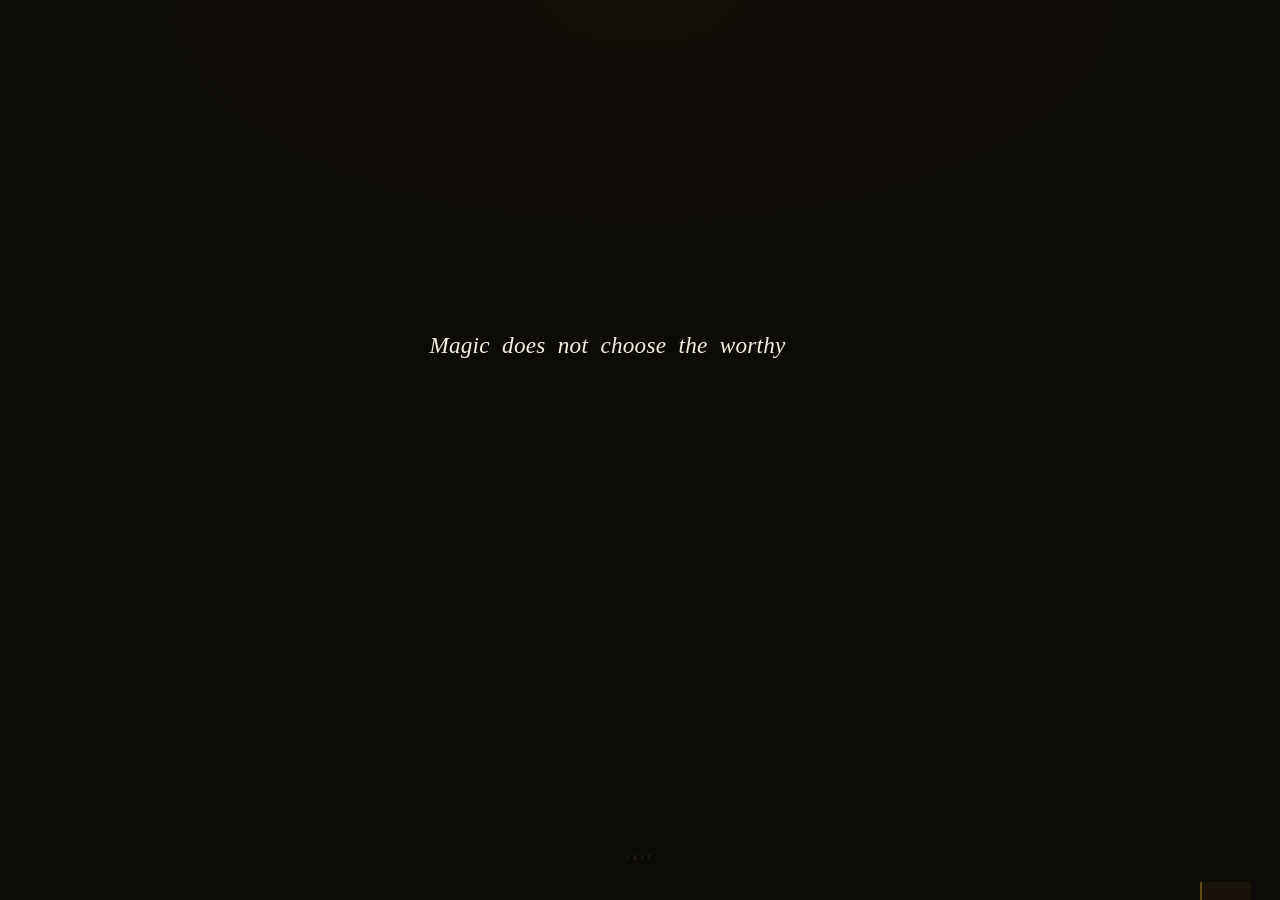
==== commit c4f1ad12: "Add files via upload" ====
--- a/index.html
+++ b/index.html
@@ -6,352 +6,59 @@
 <title>Hogarth — A Wizarding Minecraft Realm</title>
 <link rel="preconnect" href="https://fonts.googleapis.com">
 <link href="https://fonts.googleapis.com/css2?family=Cormorant+Garamond:ital,wght@0,300;0,400;0,500;0,600;1,300;1,400;1,500;1,600&family=Cormorant+SC:wght@300;400;500&family=IM+Fell+English:ital@0;1&display=swap" rel="stylesheet">
+<link rel="stylesheet" href="shared.css">
 <style>
-*, *::before, *::after { margin:0; padding:0; box-sizing:border-box; }
-html, body { width:100%; height:100%; overflow:hidden; background:#0d0b08; }
-
-:root {
-  --paper:  #f0e9dc;
-  --paper2: #e8dece;
-  --ink:    #231c12;
-  --ink2:   #3d3222;
-  --ink3:   #6b5c42;
-  --ink4:   #a08c70;
-  --ink5:   #c8b89a;
-  --gold:   #8a6830;
-  --trans:  360ms cubic-bezier(.4,0,.2,1);
+html,body{overflow:hidden;background:#0d0b08;}
+#intro{
+  position:fixed;inset:0;z-index:500;background:#0d0b08;
+  display:flex;align-items:center;justify-content:center;flex-direction:column;
+  transition:opacity 1.4s ease,visibility 1.4s ease;
 }
-
-body::after {
-  content:''; position:fixed; inset:0;
-  background-image:url("data:image/svg+xml,%3Csvg viewBox='0 0 256 256' xmlns='http://www.w3.org/2000/svg'%3E%3Cfilter id='g'%3E%3CfeTurbulence type='fractalNoise' baseFrequency='0.72' numOctaves='4' stitchTiles='stitch'/%3E%3C/filter%3E%3Crect width='100%25' height='100%25' filter='url(%23g)' opacity='0.032'/%3E%3C/svg%3E");
-  pointer-events:none; z-index:9000; mix-blend-mode:multiply; opacity:.5;
-}
-
-/* ══ INTRO ══ */
-#intro {
-  position:fixed; inset:0; z-index:500;
-  background:#0d0b08;
-  display:flex; align-items:center; justify-content:center; flex-direction:column;
-  transition:opacity 1.4s ease, visibility 1.4s ease;
-}
-#intro.fade-out { opacity:0; visibility:hidden; pointer-events:none; }
-#intro::before {
-  content:''; position:absolute; inset:0;
+#intro.fade-out{opacity:0;visibility:hidden;pointer-events:none;}
+#intro::before{
+  content:'';position:absolute;inset:0;
   background:radial-gradient(ellipse 60% 40% at 50% 0%,rgba(180,130,40,.04) 0%,transparent 70%);
   pointer-events:none;
 }
-.intro-quote-wrap { position:relative; max-width:520px; padding:0 2.5rem; text-align:center; }
-#quote-text {
-  font-family:'IM Fell English',serif; font-size:clamp(1.1rem,2.2vw,1.45rem);
-  font-style:italic; color:rgba(240,233,220,1); line-height:1.95; letter-spacing:.01em;
+.intro-quote-wrap{position:relative;max-width:520px;padding:0 2.5rem;text-align:center;}
+#quote-text{
+  font-family:'IM Fell English',serif;font-size:clamp(1.1rem,2.2vw,1.45rem);
+  font-style:italic;color:rgba(245,237,224,1);line-height:1.95;letter-spacing:.01em;
 }
-.q-word { display:inline-block; opacity:0; transform:translateY(6px); transition:opacity .55s ease,transform .55s ease; margin-right:.27em; color:rgba(240,233,220,1); }
-.q-word.visible { opacity:1; transform:translateY(0); }
-.q-word.fade-word { opacity:0; transform:translateY(-5px); transition:opacity .45s ease,transform .45s ease; }
-#quote-attr { margin-top:1.6rem; font-family:'Cormorant SC',serif; font-size:.52rem; letter-spacing:.5em; text-transform:uppercase; color:rgba(160,140,112,0); transition:color 1.2s ease,opacity 1.2s ease; }
-#quote-attr.show { color:rgba(160,140,112,.55); }
-#quote-attr.fade-attr { opacity:0; transition:opacity .7s ease; }
-.intro-rule { display:flex; align-items:center; justify-content:center; gap:1rem; margin-top:2.2rem; opacity:0; transition:opacity 1s ease; }
-.intro-rule.show { opacity:1; }
-.intro-rule-line { width:44px; height:1px; background:linear-gradient(90deg,transparent,rgba(160,140,112,.25)); }
-.intro-rule-line.r { background:linear-gradient(90deg,rgba(160,140,112,.25),transparent); }
-.intro-rule-dot { width:2px; height:2px; border-radius:50%; background:rgba(160,140,112,.3); }
-#skip-hint { position:absolute; bottom:2.4rem; left:50%; transform:translateX(-50%); font-family:'Cormorant SC',serif; font-size:.5rem; letter-spacing:.42em; text-transform:uppercase; color:rgba(160,140,112,.3); opacity:0; transition:opacity .6s ease; cursor:pointer; white-space:nowrap; }
-#skip-hint.show { opacity:1; }
-#skip-hint:hover { color:rgba(160,140,112,.6); }
-body.bg-transition { transition:background 1.4s ease; background:#f0e9dc; }
-#footCanvas { position:fixed; inset:0; pointer-events:none; z-index:1; }
+.q-word{display:inline-block;opacity:0;transform:translateY(6px);transition:opacity .55s ease,transform .55s ease;margin-right:.27em;color:rgba(245,237,224,1);}
+.q-word.visible{opacity:1;transform:translateY(0);}
+.q-word.fade-word{opacity:0;transform:translateY(-5px);transition:opacity .45s ease,transform .45s ease;}
+#quote-attr{margin-top:1.6rem;font-family:'Cormorant SC',serif;font-size:.52rem;letter-spacing:.5em;text-transform:uppercase;color:rgba(160,140,112,0);transition:color 1.2s ease,opacity 1.2s ease;}
+#quote-attr.show{color:rgba(160,140,112,.55);}
+#quote-attr.fade-attr{opacity:0;transition:opacity .7s ease;}
+.intro-rule{display:flex;align-items:center;justify-content:center;gap:1rem;margin-top:2.2rem;opacity:0;transition:opacity 1s ease;}
+.intro-rule.show{opacity:1;}
+.intro-rule-line{width:44px;height:1px;background:linear-gradient(90deg,transparent,rgba(160,140,112,.25));}
+.intro-rule-line.r{background:linear-gradient(90deg,rgba(160,140,112,.25),transparent);}
+.intro-rule-dot{width:2px;height:2px;border-radius:50%;background:rgba(160,140,112,.3);}
+#skip-hint{position:absolute;bottom:2.4rem;left:50%;transform:translateX(-50%);font-family:'Cormorant SC',serif;font-size:.5rem;letter-spacing:.42em;text-transform:uppercase;color:rgba(160,140,112,.3);opacity:0;transition:opacity .6s ease;cursor:pointer;white-space:nowrap;}
+#skip-hint.show{opacity:1;}
+#skip-hint:hover{color:rgba(160,140,112,.6);}
 
-/* ══ SITE ══ */
-#site { position:fixed; inset:0; z-index:2; display:flex; flex-direction:column; opacity:0; pointer-events:none; transition:opacity 1.3s ease .1s; }
-#site.show { opacity:1; pointer-events:all; }
+#site{position:fixed;inset:0;z-index:2;display:flex;flex-direction:column;opacity:0;pointer-events:none;transition:opacity 1.3s ease .1s;background:var(--paper);}
+#site.show{opacity:1;pointer-events:all;overflow-y:auto;}
+#nav-mount{flex-shrink:0;}
 
-/* NAV */
-nav {
-  flex-shrink:0; height:62px;
-  display:flex; align-items:center; justify-content:space-between;
-  padding:0 clamp(1.4rem,5vw,4rem);
-  background:rgba(240,233,220,.97); backdrop-filter:blur(8px);
-  border-bottom:1px solid rgba(35,28,18,.07);
-  position:relative; z-index:100;
+canvas#footCanvas{position:fixed;inset:0;pointer-events:none;z-index:1;}
+
+/* HOME CONTENT */
+.home-wrap{
+  flex:1;display:flex;flex-direction:column;align-items:center;justify-content:center;
+  padding:3rem clamp(1.5rem,6vw,5rem);text-align:center;
 }
-.nav-logo { font-family:'Cormorant Garamond',serif; font-size:1.3rem; font-weight:500; font-style:italic; color:var(--ink); text-decoration:none; letter-spacing:.02em; }
-.nav-logo sup { font-style:normal; font-size:.42em; letter-spacing:.28em; vertical-align:super; color:var(--ink4); font-family:'Cormorant SC',serif; }
-.nav-tabs { display:flex; align-items:center; gap:.2rem; list-style:none; }
-.nav-tab {
-  font-family:'Cormorant SC',serif; font-size:.63rem; font-weight:400; letter-spacing:.28em; text-transform:uppercase;
-  color:var(--ink3); background:transparent; border:none; padding:.52rem .9rem; cursor:pointer; transition:color .22s; position:relative;
-}
-.nav-tab::after { content:''; position:absolute; bottom:0; left:50%; right:50%; height:1.5px; background:var(--ink2); transition:left .24s ease,right .24s ease; }
-.nav-tab:hover { color:var(--ink); }
-.nav-tab.active { color:var(--ink); }
-.nav-tab.active::after { left:.9rem; right:.9rem; }
-
-/* LORE DROPDOWN */
-.nav-lore-wrap { position:relative; }
-.nav-lore-wrap .nav-tab { display:flex; align-items:center; gap:.32rem; }
-.lore-caret { display:inline-block; width:0; height:0; border-left:3px solid transparent; border-right:3px solid transparent; border-top:3.5px solid currentColor; opacity:.55; transition:transform .2s ease; flex-shrink:0; }
-.nav-lore-wrap.open .lore-caret { transform:rotate(180deg); }
-.lore-dropdown {
-  position:absolute; top:calc(100% + 1px); left:0;
-  background:rgba(240,233,220,.99); backdrop-filter:blur(14px);
-  border:1px solid rgba(35,28,18,.1); border-top:none;
-  min-width:190px; z-index:200;
-  opacity:0; visibility:hidden; transform:translateY(-4px);
-  transition:opacity .18s ease,transform .18s ease,visibility .18s;
-  box-shadow:0 10px 32px rgba(35,28,18,.09);
-}
-.nav-lore-wrap.open .lore-dropdown { opacity:1; visibility:visible; transform:translateY(0); }
-.lore-dd-item {
-  display:block; width:100%; text-align:left;
-  font-family:'Cormorant SC',serif; font-size:.59rem; font-weight:400; letter-spacing:.26em; text-transform:uppercase;
-  color:var(--ink3); background:transparent; border:none; padding:.72rem 1.2rem; cursor:pointer;
-  transition:background .14s,color .14s; border-bottom:1px solid rgba(35,28,18,.05);
-}
-.lore-dd-item:last-child { border-bottom:none; }
-.lore-dd-item:hover { background:rgba(232,222,206,.85); color:var(--ink); }
-.lore-dd-item.active { color:var(--ink); background:rgba(232,222,206,.5); }
-
-.nav-ip {
-  font-family:'Cormorant SC',serif; font-size:.59rem; font-weight:400; letter-spacing:.3em; text-transform:uppercase;
-  color:var(--paper); background:var(--ink); border:none; padding:.58rem 1.35rem; cursor:pointer;
-  transition:background .22s,transform .14s; position:relative; overflow:hidden; min-width:130px; text-align:center;
-}
-.nav-ip-addr,.nav-ip-hover { display:block; transition:opacity .22s,transform .22s; }
-.nav-ip-hover { position:absolute; inset:0; display:flex; align-items:center; justify-content:center; opacity:0; transform:translateY(4px); background:var(--ink2); }
-.nav-ip:hover .nav-ip-addr { opacity:0; transform:translateY(-4px); }
-.nav-ip:hover .nav-ip-hover { opacity:1; transform:translateY(0); }
-.nav-ip:hover { transform:translateY(-1px); }
-
-/* PAGES */
-.pages { flex:1; position:relative; overflow:hidden; }
-.page { position:absolute; inset:0; display:flex; flex-direction:column; align-items:center; justify-content:center; padding:2rem clamp(1.4rem,6vw,5rem); opacity:0; pointer-events:none; transform:translateY(10px); transition:opacity var(--trans),transform var(--trans); }
-.page.active { opacity:1; pointer-events:all; transform:translateY(0); }
-
-/* ── HOME ── */
-.home-eye { font-family:'Cormorant SC',serif; font-size:.58rem; letter-spacing:.55em; text-transform:uppercase; color:var(--ink5); margin-bottom:1.5rem; }
-.home-title { font-family:'Cormorant Garamond',serif; font-weight:300; font-size:clamp(3.4rem,9.5vw,7rem); line-height:.9; color:var(--ink); letter-spacing:-.01em; margin-bottom:.15em; text-align:center; }
-.home-title em { font-style:italic; display:block; color:var(--ink2); }
-.rule { display:flex; align-items:center; justify-content:center; gap:.9rem; margin:1.7rem auto; }
-.rule-line { width:55px; height:1px; background:linear-gradient(90deg,transparent,var(--ink4)); }
-.rule-line.r { background:linear-gradient(90deg,var(--ink4),transparent); }
-.rule-dot { width:3px; height:3px; border-radius:50%; background:var(--ink4); opacity:.55; }
-.home-desc { font-family:'Cormorant Garamond',serif; font-style:italic; font-weight:300; font-size:clamp(.95rem,1.8vw,1.15rem); color:var(--ink3); max-width:380px; margin:0 auto 2.4rem; line-height:1.95; text-align:center; }
-.btns { display:flex; gap:1rem; justify-content:center; flex-wrap:wrap; }
-.btn-s { font-family:'Cormorant SC',serif; font-size:.6rem; letter-spacing:.42em; text-transform:uppercase; color:var(--paper); background:var(--ink); border:1px solid var(--ink); padding:.88rem 2.2rem; cursor:pointer; transition:background .25s,transform .14s; text-decoration:none; display:inline-block; }
-.btn-s:hover { background:var(--ink2); transform:translateY(-1px); }
-.btn-g { font-family:'Cormorant SC',serif; font-size:.6rem; letter-spacing:.42em; text-transform:uppercase; color:var(--ink2); background:transparent; border:1px solid var(--ink4); padding:.88rem 2.2rem; cursor:pointer; transition:border-color .25s,color .25s,transform .14s; text-decoration:none; display:inline-block; }
-.btn-g:hover { border-color:var(--ink); color:var(--ink); transform:translateY(-1px); }
-.stats { display:flex; gap:3rem; justify-content:center; margin-top:3.2rem; flex-wrap:wrap; }
-.stat-num { font-family:'Cormorant Garamond',serif; font-size:1.8rem; font-weight:300; font-style:italic; color:var(--ink2); line-height:1; margin-bottom:.2rem; }
-.stat-lbl { font-family:'Cormorant SC',serif; font-size:.53rem; letter-spacing:.4em; text-transform:uppercase; color:var(--ink5); }
-
-/* ── HOW TO PLAY ── */
-.htp-head { text-align:center; margin-bottom:2.8rem; }
-.htp-title { font-family:'Cormorant Garamond',serif; font-weight:300; font-style:italic; font-size:clamp(1.7rem,3.8vw,2.6rem); color:var(--ink); margin-bottom:.35rem; }
-.htp-sub { font-family:'Cormorant Garamond',serif; font-style:italic; font-weight:300; font-size:.95rem; color:var(--ink4); }
-.steps { display:flex; gap:0; max-width:840px; width:100%; border:1px solid rgba(35,28,18,.1); align-items:stretch; }
-.step { flex:1; padding:2rem 1.8rem; position:relative; background:rgba(240,233,220,.35); transition:background .3s; text-align:left; display:flex; flex-direction:column; }
-.step:hover { background:rgba(232,222,206,.65); }
-.step:not(:last-child) { border-right:1px solid rgba(35,28,18,.1); }
-.step::before { content:''; position:absolute; top:0; left:0; right:0; height:2px; background:var(--ink); transform:scaleX(0); transform-origin:left; transition:transform .4s ease; }
-.step:hover::before { transform:scaleX(1); }
-.step-n { font-family:'Cormorant Garamond',serif; font-size:3.2rem; font-weight:300; font-style:italic; color:rgba(35,28,18,.07); line-height:1; margin-bottom:.7rem; display:block; }
-.step-t { font-family:'Cormorant Garamond',serif; font-size:1.05rem; font-weight:400; color:var(--ink); margin-bottom:.55rem; }
-.step-d { font-family:'Cormorant Garamond',serif; font-style:italic; font-weight:300; font-size:.85rem; color:var(--ink3); line-height:1.9; flex:1; }
-.step-a { display:inline-flex; align-items:center; gap:.5rem; font-family:'Cormorant SC',serif; font-size:.56rem; letter-spacing:.3em; text-transform:uppercase; color:var(--ink3); background:none; border:none; cursor:pointer; padding:0; transition:color .2s; margin-top:1.3rem; }
-.step-a:hover { color:var(--ink); }
-.step-a svg { transition:transform .2s; }
-.step-a:hover svg { transform:translateX(3px); }
-.steps-five { max-width:1060px; }
-
-/* ── SHOP ── */
-.shop-t { font-family:'Cormorant Garamond',serif; font-weight:300; font-style:italic; font-size:clamp(1.8rem,4.5vw,3rem); color:var(--ink); margin-bottom:.4em; }
-.shop-sub { font-family:'Cormorant Garamond',serif; font-style:italic; font-weight:300; font-size:1rem; color:var(--ink4); max-width:360px; margin:0 auto 2.8rem; line-height:1.9; }
-.shop-tiles { display:flex; gap:1px; max-width:660px; width:100%; background:rgba(35,28,18,.08); border:1px solid rgba(35,28,18,.08); }
-.s-tile { flex:1; background:var(--paper); padding:1.8rem 1.4rem; transition:background .3s; text-align:center; }
-.s-tile:hover { background:rgba(232,222,206,.7); }
-.s-tile-i { font-size:1.5rem; display:block; margin-bottom:.7rem; opacity:.6; }
-.s-tile-n { font-family:'Cormorant Garamond',serif; font-size:1rem; font-weight:400; color:var(--ink); margin-bottom:.3rem; }
-.s-tile-d { font-family:'Cormorant Garamond',serif; font-style:italic; font-size:.78rem; color:var(--ink4); }
-.shop-note { margin-top:1.8rem; font-family:'Cormorant Garamond',serif; font-style:italic; font-size:.85rem; color:var(--ink4); }
-.shop-note a { color:var(--ink3); text-decoration:underline; text-underline-offset:3px; transition:color .2s; cursor:pointer; }
-.shop-note a:hover { color:var(--ink); }
-
-/* ── LORE FULL PANELS ── */
-#page-lore { justify-content:flex-start; padding:0; overflow:hidden; }
-.lore-full { width:100%; height:100%; display:none; flex-direction:column; opacity:0; transform:translateY(8px); transition:opacity .3s ease,transform .3s ease; }
-.lore-full.active { display:flex; opacity:1; transform:translateY(0); }
-.lore-full-inner { flex:1; overflow-y:auto; padding:3rem clamp(2rem,7vw,5.5rem); width:100%; }
-.lore-full-inner::-webkit-scrollbar { width:4px; }
-.lore-full-inner::-webkit-scrollbar-track { background:transparent; }
-.lore-full-inner::-webkit-scrollbar-thumb { background:rgba(35,28,18,.15); border-radius:2px; }
-.lore-section-eye { font-family:'Cormorant SC',serif; font-size:.55rem; letter-spacing:.55em; text-transform:uppercase; color:var(--ink5); margin-bottom:.8rem; }
-.lore-section-title { font-family:'Cormorant Garamond',serif; font-weight:300; font-size:clamp(2rem,4.5vw,3rem); color:var(--ink); line-height:1.05; margin-bottom:2.5rem; }
-.lore-section-title em { font-style:italic; }
-
-/* ── ABOUT ── */
-.about-grid { display:grid; grid-template-columns:1fr 1fr 1fr; gap:0; border:1px solid rgba(35,28,18,.1); }
-.about-col { padding:2.5rem 2.8rem; }
-.about-col:not(:last-child) { border-right:1px solid rgba(35,28,18,.1); }
-.about-col p { font-family:'Cormorant Garamond',serif; font-size:1rem; font-weight:300; color:var(--ink3); line-height:2.1; margin-bottom:1.3rem; }
-.about-col p:last-child { margin-bottom:0; }
-.about-quote { font-family:'Cormorant Garamond',serif; font-style:italic; font-weight:300; font-size:1.25rem; color:var(--ink2); line-height:1.75; padding-left:1.4rem; position:relative; margin-bottom:1.2rem; }
-.about-quote::before { content:''; position:absolute; left:0; top:.3em; bottom:.3em; width:1.5px; background:var(--ink4); }
-.about-cite { font-family:'Cormorant SC',serif; font-size:.52rem; letter-spacing:.42em; text-transform:uppercase; color:var(--ink5); }
-.houses-grid { margin-top:2rem; display:grid; grid-template-columns:1fr 1fr; gap:.5rem; }
-.house-row { display:flex; align-items:center; gap:.8rem; padding:.7rem .95rem; border:1px solid rgba(35,28,18,.08); background:rgba(240,233,220,.45); transition:background .25s; }
-.house-row:hover { background:rgba(232,222,206,.85); }
-.house-n { font-family:'Cormorant Garamond',serif; font-size:.95rem; font-weight:400; color:var(--ink); }
-.house-tr { font-family:'Cormorant Garamond',serif; font-style:italic; font-size:.77rem; color:var(--ink4); }
-
-/* ── SPELLS ── */
-.spells-wrapper { display:flex; flex-direction:column; gap:3rem; }
-.spell-section { }
-.spell-section-header {
-  display:flex; align-items:center; gap:1.4rem;
-  margin-bottom:1.6rem;
-}
-.spell-section-label {
-  font-family:'Cormorant SC',serif; font-size:.62rem; letter-spacing:.42em; text-transform:uppercase;
-  color:var(--ink4); white-space:nowrap; flex-shrink:0;
-}
-.spell-section-rule { flex:1; height:1px; background:rgba(35,28,18,.1); }
-.spell-section-badge {
-  font-family:'Cormorant SC',serif; font-size:.46rem; letter-spacing:.3em; text-transform:uppercase;
-  color:rgba(100,40,20,.5); border:1px solid rgba(100,40,20,.18);
-  padding:.2rem .65rem; white-space:nowrap; flex-shrink:0;
-}
-/* standard columns */
-.spells-cols { display:grid; grid-template-columns:repeat(auto-fill,minmax(280px,1fr)); gap:0 3.5rem; }
-/* dark/ancient: wider entries in 2-col */
-.spells-cols-wide { display:grid; grid-template-columns:1fr 1fr; gap:0 3.5rem; }
-.spells-cols-wide-3 { display:grid; grid-template-columns:1fr 1fr 1fr; gap:0 3.5rem; }
-
-.spell-entry {
-  padding:1.1rem 0;
-  border-bottom:1px solid rgba(35,28,18,.045);
-}
-.spell-entry:last-child { border-bottom:none; }
-.spell-entry-top { display:flex; align-items:baseline; gap:.8rem; margin-bottom:.35rem; flex-wrap:wrap; }
-.spell-name {
-  font-family:'IM Fell English',serif; font-style:italic;
-  font-size:1.12rem; color:var(--ink); flex-shrink:0;
-}
-.spell-name.restricted { color:var(--ink2); }
-.spell-badge {
-  font-family:'Cormorant SC',serif; font-size:.44rem; letter-spacing:.28em; text-transform:uppercase;
-  color:rgba(100,40,20,.55); border:1px solid rgba(100,40,20,.2);
-  padding:.16rem .5rem; white-space:nowrap; align-self:center;
-}
-.spell-desc {
-  font-family:'Cormorant Garamond',serif; font-weight:300;
-  font-size:.95rem; color:var(--ink3); line-height:1.8; margin-bottom:.3rem;
-}
-.spell-meta {
-  font-family:'Cormorant SC',serif; font-size:.48rem; letter-spacing:.24em; text-transform:uppercase;
-  color:var(--ink5);
-}
-
-/* ── SUBJECTS ── */
-.subjects-grid { display:grid; grid-template-columns:repeat(3,1fr); gap:1px; background:rgba(35,28,18,.08); border:1px solid rgba(35,28,18,.08); }
-.subject-card { background:var(--paper); padding:2rem 1.8rem; transition:background .3s; }
-.subject-card:hover { background:rgba(232,222,206,.75); }
-.subject-icon { font-size:1.3rem; display:block; margin-bottom:.65rem; opacity:.65; }
-.subject-name { font-family:'Cormorant Garamond',serif; font-size:1.05rem; font-weight:400; color:var(--ink); margin-bottom:.45rem; }
-.subject-desc { font-family:'Cormorant Garamond',serif; font-style:italic; font-weight:300; font-size:.85rem; color:var(--ink3); line-height:1.9; margin-bottom:.8rem; }
-.subject-year { font-family:'Cormorant SC',serif; font-size:.5rem; letter-spacing:.32em; text-transform:uppercase; color:var(--ink5); }
-
-/* ── STAFF ── */
-#page-staff { justify-content:flex-start; padding:0; overflow:hidden; }
-.staff-full-inner { flex:1; overflow-y:auto; padding:3rem clamp(2rem,7vw,5.5rem); width:100%; }
-.staff-full-inner::-webkit-scrollbar { width:4px; }
-.staff-full-inner::-webkit-scrollbar-track { background:transparent; }
-.staff-full-inner::-webkit-scrollbar-thumb { background:rgba(35,28,18,.15); border-radius:2px; }
-.staff-intro-p { font-family:'Cormorant Garamond',serif; font-style:italic; font-weight:300; font-size:1.05rem; color:var(--ink3); line-height:2.1; max-width:680px; margin-bottom:3rem; }
-.staff-grid { display:grid; grid-template-columns:repeat(3,1fr); gap:1px; background:rgba(35,28,18,.08); border:1px solid rgba(35,28,18,.08); }
-.staff-card { background:var(--paper); padding:2.4rem 2.2rem; transition:background .3s; position:relative; }
-.staff-card:hover { background:rgba(232,222,206,.72); }
-.staff-card::before { content:''; position:absolute; top:0; left:0; right:0; height:2px; background:var(--ink); transform:scaleX(0); transform-origin:left; transition:transform .4s ease; }
-.staff-card:hover::before { transform:scaleX(1); }
-.staff-card.vacant { background:rgba(240,233,220,.22); pointer-events:none; }
-.staff-skin-wrap {
-  width:72px; height:72px; margin-bottom:1.4rem;
-  border:1px solid rgba(35,28,18,.1); overflow:hidden;
-  display:flex; align-items:center; justify-content:center;
-  background:rgba(35,28,18,.04);
-  image-rendering:pixelated;
-}
-.staff-skin-wrap img {
-  width:100%; height:100%; object-fit:cover;
-  image-rendering:pixelated; display:block;
-}
-.staff-rank-badge {
-  display:inline-block; font-family:'Cormorant SC',serif; font-size:.47rem; letter-spacing:.38em; text-transform:uppercase;
-  color:rgba(138,104,48,.7); border:1px solid rgba(138,104,48,.3);
-  padding:.22rem .65rem; margin-bottom:.85rem;
-}
-.staff-name { font-family:'Cormorant Garamond',serif; font-size:1.35rem; font-weight:400; color:var(--ink); margin-bottom:.5rem; }
-.staff-role { font-family:'Cormorant Garamond',serif; font-style:italic; font-weight:300; font-size:.9rem; color:var(--ink4); line-height:1.85; }
-
-/* ── DISCLAIMER ── */
-#page-disclaimer { justify-content:flex-start; padding:0; overflow:hidden; }
-.disclaimer-inner { overflow-y:auto; padding:3.5rem clamp(2rem,7vw,5.5rem); width:100%; height:100%; }
-.disclaimer-inner::-webkit-scrollbar { width:4px; }
-.disclaimer-inner::-webkit-scrollbar-track { background:transparent; }
-.disclaimer-inner::-webkit-scrollbar-thumb { background:rgba(35,28,18,.15); border-radius:2px; }
-.disc-eye { font-family:'Cormorant SC',serif; font-size:.55rem; letter-spacing:.55em; text-transform:uppercase; color:var(--ink5); margin-bottom:.8rem; }
-.disc-title { font-family:'Cormorant Garamond',serif; font-weight:300; font-size:clamp(1.9rem,4vw,2.8rem); color:var(--ink); line-height:1.1; margin-bottom:2.8rem; }
-.disc-title em { font-style:italic; }
-.disc-block {
-  border-left:2px solid rgba(35,28,18,.1);
-  padding-left:2.2rem; margin-bottom:2.4rem; max-width:820px;
-}
-.disc-block-label { font-family:'Cormorant SC',serif; font-size:.53rem; letter-spacing:.42em; text-transform:uppercase; color:var(--ink5); margin-bottom:.8rem; }
-.disc-block p { font-family:'Cormorant Garamond',serif; font-weight:300; font-size:1rem; color:var(--ink3); line-height:2.1; margin-bottom:.9rem; }
-.disc-block p:last-child { margin-bottom:0; }
-.disc-block p strong { font-weight:400; color:var(--ink2); font-style:normal; }
-.disc-block p em { font-style:italic; }
-.disc-note { font-family:'Cormorant Garamond',serif; font-style:italic; font-weight:300; font-size:.9rem; color:var(--ink4); line-height:1.9; max-width:820px; padding:1.4rem 1.8rem; border:1px solid rgba(35,28,18,.08); background:rgba(240,233,220,.35); }
-.disc-rule { display:flex; align-items:center; gap:1.2rem; margin:2.2rem 0; max-width:820px; }
-.disc-rule-line { flex:1; height:1px; background:rgba(35,28,18,.1); }
-.disc-rule-dot { width:3px; height:3px; border-radius:50%; background:rgba(35,28,18,.2); }
-
-/* ── DISCORD ── */
-#page-discord { text-align:center; }
-.dc-t { font-family:'Cormorant Garamond',serif; font-weight:300; font-style:italic; font-size:clamp(1.8rem,4.5vw,3rem); color:var(--ink); margin-bottom:.4em; }
-.dc-sub { font-family:'Cormorant Garamond',serif; font-style:italic; font-weight:300; font-size:1rem; color:var(--ink3); max-width:400px; margin:0 auto 2.6rem; line-height:1.9; }
-.dc-cards { display:flex; gap:1px; max-width:660px; width:100%; background:rgba(35,28,18,.08); border:1px solid rgba(35,28,18,.08); margin-bottom:2.2rem; }
-.dc-card { flex:1; background:var(--paper); padding:1.8rem 1.4rem; transition:background .3s; text-align:center; }
-.dc-card:hover { background:rgba(232,222,206,.7); }
-.dc-i { font-size:1.5rem; display:block; margin-bottom:.7rem; opacity:.6; }
-.dc-nt { font-family:'Cormorant Garamond',serif; font-size:1rem; font-weight:400; color:var(--ink); margin-bottom:.3rem; }
-.dc-nd { font-family:'Cormorant Garamond',serif; font-style:italic; font-size:.78rem; color:var(--ink4); line-height:1.6; }
-
-/* TOAST */
-.toast { position:fixed; bottom:1.8rem; right:1.8rem; z-index:8000; background:var(--ink); padding:1rem 1.55rem; transform:translateY(130%); transition:transform .4s cubic-bezier(.34,1.4,.64,1); max-width:270px; border-left:2px solid rgba(184,146,42,.45); }
-.toast.show { transform:translateY(0); }
-.toast strong { font-family:'Cormorant SC',serif; font-size:.6rem; letter-spacing:.24em; text-transform:uppercase; color:var(--paper); display:block; margin-bottom:.2rem; }
-.toast p { font-family:'Cormorant Garamond',serif; font-style:italic; font-size:.86rem; color:rgba(240,233,220,.58); }
-
-@media(max-width:940px){
-  .about-grid { grid-template-columns:1fr; }
-  .about-col:not(:last-child) { border-right:none; border-bottom:1px solid rgba(35,28,18,.1); }
-  .subjects-grid,.staff-grid { grid-template-columns:1fr 1fr; }
-  .spells-cols-wide,.spells-cols-wide-3 { grid-template-columns:1fr; }
-}
-@media(max-width:680px){
-  .nav-tabs { display:none; }
-  .steps,.steps-five { flex-direction:column; }
-  .step:not(:last-child){ border-right:none; border-bottom:1px solid rgba(35,28,18,.1); }
-  .shop-tiles,.dc-cards { flex-direction:column; }
-  .subjects-grid,.staff-grid { grid-template-columns:1fr; }
-  .spells-cols { grid-template-columns:1fr; }
-}
-@media(max-width:480px){
-  .houses-grid { grid-template-columns:1fr; }
-}
+.home-eye{font-family:'Cormorant SC',serif;font-size:.58rem;letter-spacing:.55em;text-transform:uppercase;color:var(--ink5);margin-bottom:1.5rem;}
+.home-title{font-family:'Cormorant Garamond',serif;font-weight:300;font-size:clamp(3.4rem,9.5vw,7rem);line-height:.9;color:var(--ink);letter-spacing:-.01em;margin-bottom:.15em;text-align:center;}
+.home-title em{font-style:italic;display:block;color:var(--ink2);}
+.home-desc{font-family:'Cormorant Garamond',serif;font-style:italic;font-weight:300;font-size:clamp(.95rem,1.8vw,1.15rem);color:var(--ink3);max-width:380px;margin:0 auto 2.4rem;line-height:1.95;text-align:center;}
+.btns{display:flex;gap:1rem;justify-content:center;flex-wrap:wrap;}
+.stats{display:flex;gap:3rem;justify-content:center;margin-top:3.2rem;flex-wrap:wrap;}
+.stat-num{font-family:'Cormorant Garamond',serif;font-size:1.8rem;font-weight:300;font-style:italic;color:var(--ink2);line-height:1;margin-bottom:.2rem;}
+.stat-lbl{font-family:'Cormorant SC',serif;font-size:.53rem;letter-spacing:.4em;text-transform:uppercase;color:var(--ink5);}
 </style>
 </head>
 <body>
@@ -371,577 +78,66 @@
 <canvas id="footCanvas"></canvas>
 
 <div id="site">
-  <nav>
-    <a class="nav-logo" href="#">Hogarth<sup>MC</sup></a>
-    <ul class="nav-tabs">
-      <li><button class="nav-tab active" data-page="home">Home</button></li>
-      <li><button class="nav-tab" data-page="howtoplay">How to Play</button></li>
-      <li><button class="nav-tab" data-page="shop">Shop</button></li>
-      <li class="nav-lore-wrap" id="lore-nav-wrap">
-        <button class="nav-tab" id="lore-nav-btn" onclick="toggleLoreDropdown(event)">
-          Lore <span class="lore-caret"></span>
-        </button>
-        <div class="lore-dropdown" id="lore-dropdown">
-          <button class="lore-dd-item active" data-lore="about" onclick="selectLore(this,'about')">About Hogarth</button>
-          <button class="lore-dd-item" data-lore="spells" onclick="selectLore(this,'spells')">Spells</button>
-          <button class="lore-dd-item" data-lore="subjects" onclick="selectLore(this,'subjects')">Subjects</button>
-        </div>
-      </li>
-      <li><button class="nav-tab" data-page="discord">Discord</button></li>
-      <li><button class="nav-tab" data-page="staff">Staff</button></li>
-      <li><button class="nav-tab" data-page="disclaimer">Disclaimer</button></li>
-    </ul>
-    <button class="nav-ip" onclick="copyIP()">
-      <span class="nav-ip-addr">mc.hogarth.net</span>
-      <span class="nav-ip-hover">Click to Copy</span>
-    </button>
-  </nav>
+  <div id="nav-mount"></div>
 
-  <div class="pages">
-
-    <!-- HOME -->
-    <div class="page active" id="page-home" style="text-align:center">
-      <div class="home-eye">A Wizarding Minecraft Realm · Java 1.20+</div>
-      <h1 class="home-title">Welcome to<br><em>Hogarth</em></h1>
-      <div class="rule"><div class="rule-line"></div><div class="rule-dot"></div><div class="rule-line r"></div></div>
-      <p class="home-desc">Wander the corridors. Master your craft.<br>Find your house. Leave your mark.</p>
-      <div class="btns">
-        <button class="btn-s" onclick="gotoPage('howtoplay')">Begin Your Journey</button>
-        <button class="btn-g" onclick="copyIP()">Copy Server IP</button>
-      </div>
-      <div class="stats">
-        <div><div class="stat-num">12k+</div><div class="stat-lbl">Wizards</div></div>
-        <div><div class="stat-num">4</div><div class="stat-lbl">Houses</div></div>
-        <div><div class="stat-num">24/7</div><div class="stat-lbl">Online</div></div>
-        <div><div class="stat-num">1.20</div><div class="stat-lbl">Java</div></div>
-      </div>
+  <div class="home-wrap">
+    <div class="home-eye">A Wizarding Minecraft Realm · Java 1.20+</div>
+    <h1 class="home-title">Welcome to<br><em>Hogarth</em></h1>
+    <div class="rule"><div class="rule-line"></div><div class="rule-dot"></div><div class="rule-line r"></div></div>
+    <p class="home-desc">Wander the corridors. Master your craft.<br>Find your house. Leave your mark.</p>
+    <div class="btns">
+      <a class="btn-s" href="howtoplay.html">Begin Your Journey</a>
+      <button class="btn-g" onclick="copyIP()">Copy Server IP</button>
     </div>
-
-    <!-- HOW TO PLAY -->
-    <div class="page" id="page-howtoplay">
-      <div class="htp-head">
-        <h2 class="htp-title">How to Begin Your Journey</h2>
-        <p class="htp-sub">Five steps stand between you and the castle gates.</p>
-      </div>
-      <div class="steps steps-five">
-        <div class="step"><span class="step-n">I</span><div class="step-t">Join the Discord</div><div class="step-d">Every journey begins here. Join our community, read the rules, and introduce yourself to the castle.</div><button class="step-a" onclick="showToast('Discord','discord.gg/hogarth — see you inside.')"><span>Join Discord</span><svg width="12" height="12" viewBox="0 0 12 12" fill="none" stroke="currentColor" stroke-width="1.5"><path d="M2 6h8M6 2l4 4-4 4"/></svg></button></div>
-        <div class="step"><span class="step-n">II</span><div class="step-t">Create Your Character</div><div class="step-d">Craft your original witch or wizard. Name, backstory, house preference — this is who you will be within these walls.</div><button class="step-a" onclick="gotoLore('about')"><span>Creating a Character</span><svg width="12" height="12" viewBox="0 0 12 12" fill="none" stroke="currentColor" stroke-width="1.5"><path d="M2 6h8M6 2l4 4-4 4"/></svg></button></div>
-        <div class="step"><span class="step-n">III</span><div class="step-t">Get Approved</div><div class="step-d">Submit your character for review. The staff will read your application and grant entry to those who are ready.</div><button class="step-a" onclick="gotoPage('shop')"><span>How to Get Approved</span><svg width="12" height="12" viewBox="0 0 12 12" fill="none" stroke="currentColor" stroke-width="1.5"><path d="M2 6h8M6 2l4 4-4 4"/></svg></button></div>
-        <div class="step"><span class="step-n">IV</span><div class="step-t">Receive Your Letter</div><div class="step-d">Once approved, your Hogarth acceptance letter arrives in Discord. Your house is revealed. The castle is expecting you.</div><button class="step-a" onclick="showToast('Your Letter','Once approved, watch Discord — your Hogarth letter will arrive with your house revealed.')"><span>More About Your Letter</span><svg width="12" height="12" viewBox="0 0 12 12" fill="none" stroke="currentColor" stroke-width="1.5"><path d="M2 6h8M6 2l4 4-4 4"/></svg></button></div>
-        <div class="step"><span class="step-n">V</span><div class="step-t">Begin Your Journey</div><div class="step-d">Open Minecraft Java 1.20+, connect to mc.hogarth.net and step through the gates. Your story starts now.</div><button class="step-a" onclick="copyIP()"><span>mc.hogarth.net</span><svg width="12" height="12" viewBox="0 0 12 12" fill="none" stroke="currentColor" stroke-width="1.5"><path d="M2 6h8M6 2l4 4-4 4"/></svg></button></div>
-      </div>
+    <div class="stats">
+      <div><div class="stat-num">12k+</div><div class="stat-lbl">Wizards</div></div>
+      <div><div class="stat-num">4</div><div class="stat-lbl">Houses</div></div>
+      <div><div class="stat-num">24/7</div><div class="stat-lbl">Online</div></div>
+      <div><div class="stat-num">1.20</div><div class="stat-lbl">Java</div></div>
     </div>
-
-    <!-- SHOP -->
-    <div class="page" id="page-shop" style="text-align:center">
-      <h2 class="shop-t">The Grand Emporium</h2>
-      <p class="shop-sub">The shop is having its final enchantments applied. Return when the candles are lit.</p>
-      <div class="shop-tiles">
-        <div class="s-tile"><span class="s-tile-i">⚔️</span><div class="s-tile-n">Ranks</div><div class="s-tile-d">Prefect · Seeker · Auror · Archmage</div></div>
-        <div class="s-tile"><span class="s-tile-i">✨</span><div class="s-tile-n">Cosmetics</div><div class="s-tile-d">Trails, cloaks &amp; artefacts</div></div>
-        <div class="s-tile"><span class="s-tile-i">🦉</span><div class="s-tile-n">Familiars</div><div class="s-tile-d">Loyal companions await</div></div>
-      </div>
-      <p class="shop-note"><a onclick="showToast('Noted','We\'ll let you know when the shop opens.')">Notify me when the shop opens →</a></p>
-    </div>
-
-    <!-- LORE -->
-    <div class="page" id="page-lore">
-
-      <!-- ABOUT -->
-      <div class="lore-full active" id="lore-panel-about">
-        <div class="lore-full-inner">
-          <div class="lore-section-eye">The Chronicles of Hogarth</div>
-          <h2 class="lore-section-title">A world <em>ancient</em> beyond memory</h2>
-          <div class="about-grid">
-            <div class="about-col">
-              <p>Hogarth Academy of Witchcraft &amp; Wizardry is set within the Magickal World of 1955 — a realm built by Cxyb3ria and Jusondre, born from years of shared imagination. What began as a Discord roleplay is now growing into a full Minecraft experience, carrying with it a world of original characters, history, lore, and spells crafted entirely by its founders.</p>
-              <p>Four great houses have vied for honour within these walls for generations. The sorting has never been wrong. Allegiances forged here last lifetimes.</p>
-              <p>Whether you seek knowledge in the restricted section, glory on the pitch, or power in the dungeons — the castle is watching, and it <em>remembers</em>.</p>
-            </div>
-            <div class="about-col">
-              <blockquote class="about-quote">"Courage is not the absence of fear — it is what you carry into the darkness alongside it."</blockquote>
-              <cite class="about-cite">— From the Founding Charter of Hogarth</cite>
-              <div class="houses-grid">
-                <div class="house-row"><span>🦅</span><div><div class="house-n">Ravenclaw</div><div class="house-tr">Wit &amp; Wisdom</div></div></div>
-                <div class="house-row"><span>🦁</span><div><div class="house-n">Gryffindor</div><div class="house-tr">Bravery &amp; Nerve</div></div></div>
-                <div class="house-row"><span>🐍</span><div><div class="house-n">Slytherin</div><div class="house-tr">Ambition &amp; Cunning</div></div></div>
-                <div class="house-row"><span>🦡</span><div><div class="house-n">Hufflepuff</div><div class="house-tr">Loyalty &amp; Patience</div></div></div>
-              </div>
-            </div>
-            <div class="about-col">
-              <p>The castle itself predates the written record of magical Britain. Its towers have borne witness to duels, discoveries, and disasters alike.</p>
-              <p>Hogarth's walls are not merely stone — they are memory. Every corridor holds an echo. Every portrait holds a judgment. To walk these halls is to become part of something older than any house, older than any rivalry.</p>
-              <p>The world of 1955 is a time of rebuilding and tension. Old wounds from earlier conflicts have not fully healed. New threats gather in the margins. And within the castle, a new generation of students prepares — knowingly or not — for whatever is coming.</p>
-            </div>
-          </div>
-        </div>
-      </div>
-
-      <!-- SPELLS -->
-      <div class="lore-full" id="lore-panel-spells">
-        <div class="lore-full-inner">
-          <div class="lore-section-eye">The Arcane Lexicon</div>
-          <h2 class="lore-section-title">Spells of <em>Hogarth</em></h2>
-
-          <div class="spells-wrapper">
-
-            <!-- Utility & Essential -->
-            <div class="spell-section">
-              <div class="spell-section-header">
-                <span class="spell-section-label">Utility</span>
-                <div class="spell-section-rule"></div>
-              </div>
-              <div class="spells-cols">
-                <div class="spell-entry">
-                  <div class="spell-entry-top"><span class="spell-name">Inlumino</span></div>
-                  <div class="spell-desc">Produces light from the tip of the wand.</div>
-                  <div class="spell-meta">Charm · Incantation · Short range</div>
-                </div>
-                <div class="spell-entry">
-                  <div class="spell-entry-top"><span class="spell-name">Nox</span></div>
-                  <div class="spell-desc">Counter-spell for Inlumino.</div>
-                  <div class="spell-meta">Charm · Incantation · Short range</div>
-                </div>
-                <div class="spell-entry">
-                  <div class="spell-entry-top"><span class="spell-name">Oblitera</span></div>
-                  <div class="spell-desc">Erases a specific memory from an individual's mind.</div>
-                  <div class="spell-meta">Charm · Incantation · Short range</div>
-                </div>
-                <div class="spell-entry">
-                  <div class="spell-entry-top"><span class="spell-name">Inlusio</span></div>
-                  <div class="spell-desc">Makes the caster camouflage with their surroundings.</div>
-                  <div class="spell-meta">Charm · Non-Verbal · Short range</div>
-                </div>
-              </div>
-            </div>
-
-            <div class="spell-section">
-              <div class="spell-section-header">
-                <span class="spell-section-label">Essential</span>
-                <div class="spell-section-rule"></div>
-              </div>
-              <div class="spells-cols">
-                <div class="spell-entry">
-                  <div class="spell-entry-top"><span class="spell-name">Clostramora</span></div>
-                  <div class="spell-desc">Unlocks doors, chests and other objects with locks.</div>
-                  <div class="spell-meta">Charm · Incantation · Short range</div>
-                </div>
-                <div class="spell-entry">
-                  <div class="spell-entry-top"><span class="spell-name">Defensio</span></div>
-                  <div class="spell-desc">Creates a shield that protects the caster from incoming spells and attacks.</div>
-                  <div class="spell-meta">Charm · Incantation or Non-Verbal · Short range</div>
-                </div>
-                <div class="spell-entry">
-                  <div class="spell-entry-top"><span class="spell-name">Claresco</span></div>
-                  <div class="spell-desc">Reveals hidden objects and enemies.</div>
-                  <div class="spell-meta">Charm · Incantation · Short &amp; Long range</div>
-                </div>
-                <div class="spell-entry">
-                  <div class="spell-entry-top"><span class="spell-name">Basic Cast</span></div>
-                  <div class="spell-desc">Deals a small amount of damage; used to strike objects and enemies.</div>
-                  <div class="spell-meta">Spell · Non-Verbal · Short &amp; Long range</div>
-                </div>
-              </div>
-            </div>
-
-            <div class="spell-section">
-              <div class="spell-section-header">
-                <span class="spell-section-label">Control</span>
-                <div class="spell-section-rule"></div>
-              </div>
-              <div class="spells-cols">
-                <div class="spell-entry">
-                  <div class="spell-entry-top"><span class="spell-name">Vectatio</span></div>
-                  <div class="spell-desc">Levitates an object which can then be moved around freely.</div>
-                  <div class="spell-meta">Charm · Incantation · Short &amp; Long range</div>
-                </div>
-                <div class="spell-entry">
-                  <div class="spell-entry-top"><span class="spell-name">Gradarius Momentum</span></div>
-                  <div class="spell-desc">Slows down an object or enemy for a short amount of time.</div>
-                  <div class="spell-meta">Charm · Incantation · Short &amp; Long range</div>
-                </div>
-                <div class="spell-entry">
-                  <div class="spell-entry-top"><span class="spell-name">Volatilis</span></div>
-                  <div class="spell-desc">Levitates an object or an enemy into the air.</div>
-                  <div class="spell-meta">Spell · Incantation · Short range</div>
-                </div>
-                <div class="spell-entry">
-                  <div class="spell-entry-top"><span class="spell-name">Transformare</span></div>
-                  <div class="spell-desc">Transforms objects and enemies into random objects the caster envisions.</div>
-                  <div class="spell-meta">Spell · Non-Verbal · Short range</div>
-                </div>
-                <div class="spell-entry">
-                  <div class="spell-entry-top"><span class="spell-name">Glacio</span></div>
-                  <div class="spell-desc">Freezes enemies, slowing or halting their movement.</div>
-                  <div class="spell-meta">Spell · Incantation · Short &amp; Long range</div>
-                </div>
-                <div class="spell-entry">
-                  <div class="spell-entry-top"><span class="spell-name">Petrificare Totus</span></div>
-                  <div class="spell-desc">Petrifies enemies, binding their full bodies in place.</div>
-                  <div class="spell-meta">Jinx · Incantation · Short range</div>
-                </div>
-              </div>
-            </div>
-
-            <div class="spell-section">
-              <div class="spell-section-header">
-                <span class="spell-section-label">Force</span>
-                <div class="spell-section-rule"></div>
-              </div>
-              <div class="spells-cols">
-                <div class="spell-entry">
-                  <div class="spell-entry-top"><span class="spell-name">Detrudo</span></div>
-                  <div class="spell-desc">Pushes objects or enemies away from the caster.</div>
-                  <div class="spell-meta">Charm · Incantation · Short range</div>
-                </div>
-                <div class="spell-entry">
-                  <div class="spell-entry-top"><span class="spell-name">Arcessio</span></div>
-                  <div class="spell-desc">Summons an object, bringing it closer to the caster.</div>
-                  <div class="spell-meta">Charm · Incantation · Short &amp; Long range</div>
-                </div>
-                <div class="spell-entry">
-                  <div class="spell-entry-top"><span class="spell-name">Descendere</span></div>
-                  <div class="spell-desc">Slams an object or enemy downwards with great force.</div>
-                  <div class="spell-meta">Spell · Incantation · Short &amp; Long range</div>
-                </div>
-                <div class="spell-entry">
-                  <div class="spell-entry-top"><span class="spell-name">Volubilis</span></div>
-                  <div class="spell-desc">Flips a subject or enemy upwards and backwards.</div>
-                  <div class="spell-meta">Jinx · Incantation · Short &amp; Long range</div>
-                </div>
-              </div>
-            </div>
-
-            <div class="spell-section">
-              <div class="spell-section-header">
-                <span class="spell-section-label">Transfiguration</span>
-                <div class="spell-section-rule"></div>
-              </div>
-              <div class="spells-cols">
-                <div class="spell-entry">
-                  <div class="spell-entry-top"><span class="spell-name">Vanesco</span></div>
-                  <div class="spell-desc">Causes inanimate and animate objects to vanish entirely.</div>
-                  <div class="spell-meta">Spell · Incantation · Short range</div>
-                </div>
-                <div class="spell-entry">
-                  <div class="spell-entry-top"><span class="spell-name">Transverto</span></div>
-                  <div class="spell-desc">Changes the colour and form of conjured objects, such as robes.</div>
-                  <div class="spell-meta">Spell · Incantation · Short range</div>
-                </div>
-                <div class="spell-entry">
-                  <div class="spell-entry-top"><span class="spell-name">Ecficio</span></div>
-                  <div class="spell-desc">Conjures an object into existence. Requires a spellcraft and replacement material.</div>
-                  <div class="spell-meta">Spell · Incantation · Short range</div>
-                </div>
-              </div>
-            </div>
-
-            <div class="spell-section">
-              <div class="spell-section-header">
-                <span class="spell-section-label">Damage</span>
-                <div class="spell-section-rule"></div>
-              </div>
-              <div class="spells-cols">
-                <div class="spell-entry">
-                  <div class="spell-entry-top"><span class="spell-name">Incendo</span></div>
-                  <div class="spell-desc">Sets objects and enemies on fire.</div>
-                  <div class="spell-meta">Spell · Incantation · Short range</div>
-                </div>
-                <div class="spell-entry">
-                  <div class="spell-entry-top"><span class="spell-name">Stupefy</span></div>
-                  <div class="spell-desc">Stuns enemies, causing them to receive more damage from follow-up spells.</div>
-                  <div class="spell-meta">Spell · Incantation · Short &amp; Long range</div>
-                </div>
-                <div class="spell-entry">
-                  <div class="spell-entry-top"><span class="spell-name">Expelloarmis</span></div>
-                  <div class="spell-desc">Disarms enemies holding wands and other weapons.</div>
-                  <div class="spell-meta">Spell · Incantation · Short &amp; Long range</div>
-                </div>
-                <div class="spell-entry">
-                  <div class="spell-entry-top"><span class="spell-name">Interitus</span></div>
-                  <div class="spell-desc">Creates an explosion at the targeted area.</div>
-                  <div class="spell-meta">Spell · Incantation · Long range</div>
-                </div>
-                <div class="spell-entry">
-                  <div class="spell-entry-top"><span class="spell-name">Conflagro</span></div>
-                  <div class="spell-desc">Produces sharp bursts of fire to damage enemies.</div>
-                  <div class="spell-meta">Spell · Incantation · Long range</div>
-                </div>
-                <div class="spell-entry">
-                  <div class="spell-entry-top"><span class="spell-name">Lacero</span></div>
-                  <div class="spell-desc">Slashes objects and enemies with blades of magic energy.</div>
-                  <div class="spell-meta">Spell · Incantation · Long range</div>
-                </div>
-              </div>
-            </div>
-
-            <!-- Dark Magic — full width, 3-col inline -->
-            <div class="spell-section">
-              <div class="spell-section-header">
-                <span class="spell-section-label">Dark Magic</span>
-                <div class="spell-section-rule"></div>
-                <span class="spell-section-badge">Trio of Maleficium</span>
-              </div>
-              <div class="spells-cols-wide-3">
-                <div class="spell-entry">
-                  <div class="spell-entry-top"><span class="spell-name restricted">Imperium</span><span class="spell-badge">Curse · Forbidden</span></div>
-                  <div class="spell-desc">Controls the actions of the caster's victim against their will.</div>
-                  <div class="spell-meta">Incantation · Short range</div>
-                </div>
-                <div class="spell-entry">
-                  <div class="spell-entry-top"><span class="spell-name restricted">Crucia</span><span class="spell-badge">Curse · Forbidden</span></div>
-                  <div class="spell-desc">Also known as the Cruciamentum Curse. Inflicts excruciating pain on the victim — unblockable by any protection charm.</div>
-                  <div class="spell-meta">Incantation · Short range</div>
-                </div>
-                <div class="spell-entry">
-                  <div class="spell-entry-top"><span class="spell-name restricted">Avada Kedavra</span><span class="spell-badge">Curse · Forbidden</span></div>
-                  <div class="spell-desc">Kills any living being instantly.</div>
-                  <div class="spell-meta">Incantation · Short &amp; Long range</div>
-                </div>
-              </div>
-            </div>
-
-            <!-- Ancient Magick -->
-            <div class="spell-section">
-              <div class="spell-section-header">
-                <span class="spell-section-label">Ancient Magick &amp; Unregistered</span>
-                <div class="spell-section-rule"></div>
-              </div>
-              <div class="spells-cols-wide">
-                <div class="spell-entry">
-                  <div class="spell-entry-top"><span class="spell-name restricted">Nepenthe</span><span class="spell-badge">Ancient · Restricted</span></div>
-                  <div class="spell-desc">Created by Isadora Morganach, c. 15th Century. Uses ancient magick to extract mental and physical pain from an individual. It corrupts ancient magick and must be contained — overuse drains all emotion from the target, and those who absorb too much corrupted magick risk lethal consequences.</div>
-                  <div class="spell-meta">Spell · Non-Verbal · Short range</div>
-                </div>
-                <div class="spell-entry">
-                  <div class="spell-entry-top"><span class="spell-name restricted">Aviscero</span><span class="spell-badge">Unregistered</span></div>
-                  <div class="spell-desc">Created by Xylina Morganach, late 1940s. Mangles objects and enemies by slashing them with multiple blades of magic energy simultaneously.</div>
-                  <div class="spell-meta">Spell · Non-Verbal · Short &amp; Long range</div>
-                </div>
-                <div class="spell-entry">
-                  <div class="spell-entry-top"><span class="spell-name restricted">Reticeo</span><span class="spell-badge">Unregistered</span></div>
-                  <div class="spell-desc">Silences its victim, taking away their ability to make any noise.</div>
-                  <div class="spell-meta">Spell · Non-Verbal · Short range</div>
-                </div>
-                <div class="spell-entry">
-                  <div class="spell-entry-top"><span class="spell-name">Recitare</span></div>
-                  <div class="spell-desc">The counter-spell for Reticeo.</div>
-                  <div class="spell-meta">Spell · Non-Verbal · Short range</div>
-                </div>
-              </div>
-            </div>
-
-          </div>
-        </div>
-      </div>
-
-      <!-- SUBJECTS -->
-      <div class="lore-full" id="lore-panel-subjects">
-        <div class="lore-full-inner">
-          <div class="lore-section-eye">The Academic Curriculum</div>
-          <h2 class="lore-section-title">Subjects <em>taught</em> at Hogarth</h2>
-          <div class="subjects-grid">
-            <div class="subject-card"><div class="subject-icon">🧪</div><div class="subject-name">Potions</div><div class="subject-desc">The art and science of brewing. Students learn to combine magical ingredients with precision — a wrongly measured ingredient can be as dangerous as any curse.</div><div class="subject-year">Years I–VII</div></div>
-            <div class="subject-card"><div class="subject-icon">⭐</div><div class="subject-name">Transfiguration</div><div class="subject-desc">Among the most complex branches of magic. Students learn to alter the form, nature, and very essence of objects — and eventually living creatures.</div><div class="subject-year">Years I–VII</div></div>
-            <div class="subject-card"><div class="subject-icon">🌿</div><div class="subject-name">Herbology</div><div class="subject-desc">The study of magical plants, fungi, and their properties. Many healing remedies and potion ingredients begin in the greenhouses of Hogarth.</div><div class="subject-year">Years I–VII</div></div>
-            <div class="subject-card"><div class="subject-icon">🔮</div><div class="subject-name">Divination</div><div class="subject-desc">The imprecise art of reading the future through tea leaves, crystal balls, and dream interpretation. Widely debated — but occasionally, unnervingly accurate.</div><div class="subject-year">Years III–VII</div></div>
-            <div class="subject-card"><div class="subject-icon">🌑</div><div class="subject-name">Defence Against the Dark Arts</div><div class="subject-desc">Practical training in countercurses, protective spells, and the identification of dangerous creatures and dark enchantments. A matter of survival.</div><div class="subject-year">Years I–VII</div></div>
-            <div class="subject-card"><div class="subject-icon">🦎</div><div class="subject-name">Care of Magical Creatures</div><div class="subject-desc">Students encounter, handle, and study the beasts of the magical world — from docile Nifflers to creatures whose temperaments demand great respect.</div><div class="subject-year">Years III–VII</div></div>
-            <div class="subject-card"><div class="subject-icon">✨</div><div class="subject-name">Charms</div><div class="subject-desc">The foundations of practical magic. Students master wand technique, incantation, and the precise application of magical will.</div><div class="subject-year">Years I–VII</div></div>
-            <div class="subject-card"><div class="subject-icon">🌙</div><div class="subject-name">Astronomy</div><div class="subject-desc">Observation of the night sky and its influence upon magical practice. Conducted from the castle's highest tower, often in the cold hours before dawn.</div><div class="subject-year">Years I–V</div></div>
-            <div class="subject-card"><div class="subject-icon">📜</div><div class="subject-name">History of Magic</div><div class="subject-desc">A record of the magical world's great conflicts, founding figures, and pivotal events. Dry in delivery — but those who study it find its secrets run deep.</div><div class="subject-year">Years I–V</div></div>
-          </div>
-        </div>
-      </div>
-
-    </div><!-- /page-lore -->
-
-    <!-- DISCORD -->
-    <div class="page" id="page-discord" style="text-align:center">
-      <h2 class="dc-t">The Common Room</h2>
-      <p class="dc-sub">Our Discord is where the school lives between sessions — announcements, house points, events, and the occasional late-night theory about the third-floor corridor.</p>
-      <div class="dc-cards">
-        <div class="dc-card"><span class="dc-i">📣</span><div class="dc-nt">Announcements</div><div class="dc-nd">Server news, season starts and event dates.</div></div>
-        <div class="dc-card"><span class="dc-i">🏆</span><div class="dc-nt">House Points</div><div class="dc-nd">Live cup standings and weekly competitions.</div></div>
-        <div class="dc-card"><span class="dc-i">📜</span><div class="dc-nt">Rules &amp; Lore</div><div class="dc-nd">Server guidelines and the founding history.</div></div>
-      </div>
-      <button class="btn-s" onclick="showToast('Discord','discord.gg/hogarth — see you inside.')">Join the Discord</button>
-    </div>
-
-    <!-- STAFF -->
-    <div class="page" id="page-staff" style="justify-content:flex-start; padding:0; overflow:hidden;">
-      <div class="staff-full-inner" style="height:100%;">
-        <div class="lore-section-eye">The Council of Hogarth</div>
-        <h2 class="lore-section-title">Those who <em>keep</em> the castle</h2>
-        <p class="staff-intro-p">Behind every stone of Hogarth stands a person who chose to give it life. The staff who maintain these halls are its founders, its architects, and its guardians — present in every rule written, every event conjured, every door held open.</p>
-        <div class="staff-grid">
-
-          <div class="staff-card">
-            <div class="staff-skin-wrap">
-              <img id="skin-ondre" src="" alt="Ondre's Minecraft skin" onerror="this.style.display='none';document.getElementById('skin-ondre-fb').style.display='flex'">
-              <div id="skin-ondre-fb" style="display:none;width:100%;height:100%;align-items:center;justify-content:center;font-family:'Cormorant Garamond',serif;font-style:italic;font-size:1.6rem;color:var(--ink4);">On</div>
-            </div>
-            <div class="staff-rank-badge">Minister</div>
-            <div class="staff-name">Ondre</div>
-            <div class="staff-role">Co-founder of Hogarth Academy. Architect of the server's foundations and keeper of its original vision. His hand is in every wall.</div>
-          </div>
-
-          <div class="staff-card">
-            <div class="staff-skin-wrap">
-              <img id="skin-cxyb3ria" src="" alt="Cxyb3ria's Minecraft skin" onerror="this.style.display='none';document.getElementById('skin-cxyb3ria-fb').style.display='flex'">
-              <div id="skin-cxyb3ria-fb" style="display:none;width:100%;height:100%;align-items:center;justify-content:center;font-family:'Cormorant Garamond',serif;font-style:italic;font-size:1.6rem;color:var(--ink4);">Cx</div>
-            </div>
-            <div class="staff-rank-badge">Minister</div>
-            <div class="staff-name">Cxyb3ria</div>
-            <div class="staff-role">Co-founder of Hogarth Academy. Creator of the original lore, spells, and characters that breathe life into the Magickal World of 1955.</div>
-          </div>
-
-          <div class="staff-card vacant">
-            <div class="staff-skin-wrap" style="opacity:.28;">
-              <div style="font-family:'Cormorant Garamond',serif;font-style:italic;font-size:1.6rem;color:var(--ink4);">?</div>
-            </div>
-            <div class="staff-rank-badge" style="opacity:.3;">Staff</div>
-            <div class="staff-name" style="color:var(--ink5);">More to Come</div>
-            <div class="staff-role" style="color:var(--ink5);">The staff roster grows as the castle does. Further appointments will be announced in Discord.</div>
-          </div>
-
-        </div>
-      </div>
-    </div>
-
-    <!-- DISCLAIMER -->
-    <div class="page" id="page-disclaimer" style="justify-content:flex-start; padding:0; overflow:hidden;">
-      <div class="disclaimer-inner">
-        <div class="disc-eye">Legal &amp; Creative Notice</div>
-        <h2 class="disc-title">Rights, Inspiration<br>&amp; <em>Attribution</em></h2>
-
-        <div class="disc-block">
-          <div class="disc-block-label">About Hogarth</div>
-          <p><strong>Hogarth Academy of Witchcraft &amp; Wizardry</strong> is a roleplay community set within an original fictional universe, based on Discord and soon to be Minecraft, created by <strong>Cxyb3ria</strong> and <strong>Jusondre</strong>.</p>
-        </div>
-
-        <div class="disc-block">
-          <div class="disc-block-label">Wizarding World</div>
-          <p>Hogarth Academy is <em>heavily inspired</em> by J. K. Rowling's Wizarding World. Anything mentioned directly about Rowling's Wizarding World within this document — especially by our members — is <strong>© &amp; ™ Warner Bros. Entertainment Inc.</strong>, with Publishing Rights <strong>© J. K. Rowling</strong>.</p>
-        </div>
-
-        <div class="disc-block">
-          <div class="disc-block-label">Original Content</div>
-          <p>The majority of Hogarth Academy's information — especially the <strong>original characters, lore, history, and spells</strong> — is created by the owners, Cxyb3ria and Jusondre. We do not approve the use of our information outside of the community unless <strong>written permission is granted</strong>.</p>
-        </div>
-
-        <div class="disc-block">
-          <div class="disc-block-label">Artwork &amp; Graphics</div>
-          <p>All graphics and artwork produced by <strong>Cxyb3ria</strong> for Hogarth Academy can only be shared outside the community by Cxyb3ria and Jusondre, unless stated otherwise. If you desire similar graphics and artworks for your personal project(s), please <strong>contact Cxyb3ria on Discord or Instagram</strong>.</p>
-        </div>
-
-        <div class="disc-rule">
-          <div class="disc-rule-line"></div><div class="disc-rule-dot"></div><div class="disc-rule-line"></div>
-        </div>
-
-        <div class="disc-note">
-          <strong style="font-family:'Cormorant SC',serif; font-size:.55rem; letter-spacing:.38em; text-transform:uppercase; font-style:normal; color:var(--ink3);">Sidenote</strong><br><br>
-          Some terminology used within Hogarth Academy is derived from Latin translations of words and phrases. Subjects such as <em>Magickal Creatures</em> are derived from Scottish and Irish folklore, which belong to the public domain.
-        </div>
-      </div>
-    </div>
-
   </div>
 </div>
 
 <div class="toast" id="toast"><strong id="tt"></strong><p id="tm"></p></div>
 
+<script src="shared.js"></script>
+<script src="nav-loader.js"></script>
 <script>
-/* ══ SKIN LOADING ══
-   Try mc-heads.net first (username-based, no UUID needed),
-   fall back to crafatar if that fails. Both are CORS-open for img tags. */
-function loadSkins(){
-  const staff = [
-    { img:'skin-ondre',      name:'Ondre',      fb:'skin-ondre-fb'      },
-    { img:'skin-cxyb3ria',   name:'Cxyb3ria',   fb:'skin-cxyb3ria-fb'   },
-  ];
-  staff.forEach(s=>{
-    const el = document.getElementById(s.img);
-    if(!el) return;
-    // mc-heads.net serves face avatars by username — no UUID lookup needed
-    el.src = 'https://mc-heads.net/avatar/' + encodeURIComponent(s.name) + '/72';
-  });
-}
-
-/* ══ INTRO ══ */
+/* INTRO */
 const QUOTE = "Magic does not choose the worthy — it reveals them. What you carry through these doors is already yours. The castle only holds up the mirror.";
 let introSkipped=false, introTimers=[];
-function ti(fn,ms){ const id=setTimeout(fn,ms); introTimers.push(id); return id; }
-function skipIntro(){ if(introSkipped)return; introSkipped=true; introTimers.forEach(clearTimeout); revealSite(); }
+function ti(fn,ms){const id=setTimeout(fn,ms);introTimers.push(id);return id;}
+function skipIntro(){if(introSkipped)return;introSkipped=true;introTimers.forEach(clearTimeout);revealSite();}
 function revealSite(){
   document.getElementById('intro').classList.add('fade-out');
-  document.body.classList.add('bg-transition');
-  ti(()=>{ document.getElementById('site').classList.add('show'); ti(startFeet,400); },700);
+  document.body.style.background='var(--paper)';
+  ti(()=>{document.getElementById('site').classList.add('show');ti(startFeet,400);},700);
 }
 function runIntro(){
   const container=document.getElementById('quote-text');
-  const words=QUOTE.split(' '); const spans=[];
-  words.forEach((w,i)=>{ const sp=document.createElement('span'); sp.className='q-word'; sp.textContent=w; container.appendChild(sp); spans.push(sp); if(i<words.length-1) container.appendChild(document.createTextNode(' ')); });
-  const WI=90, total=words.length*WI+400;
-  spans.forEach((sp,i)=>{ ti(()=>{ if(!introSkipped) sp.classList.add('visible'); },500+i*WI); });
-  ti(()=>{ if(!introSkipped) document.getElementById('skip-hint').classList.add('show'); },900);
-  ti(()=>{ if(!introSkipped){ document.getElementById('intro-rule').classList.add('show'); document.getElementById('quote-attr').classList.add('show'); } },total+600);
+  const words=QUOTE.split(' ');const spans=[];
+  words.forEach((w,i)=>{const sp=document.createElement('span');sp.className='q-word';sp.textContent=w;container.appendChild(sp);spans.push(sp);if(i<words.length-1)container.appendChild(document.createTextNode(' '));});
+  const WI=90,total=words.length*WI+400;
+  spans.forEach((sp,i)=>{ti(()=>{if(!introSkipped)sp.classList.add('visible');},500+i*WI);});
+  ti(()=>{if(!introSkipped)document.getElementById('skip-hint').classList.add('show');},900);
+  ti(()=>{if(!introSkipped){document.getElementById('intro-rule').classList.add('show');document.getElementById('quote-attr').classList.add('show');}},total+600);
   const vs=total+600+2200;
   ti(()=>{
     if(introSkipped)return;
-    spans.forEach((sp,i)=>{ ti(()=>sp.classList.add('fade-word'),i*35); });
+    spans.forEach((sp,i)=>{ti(()=>sp.classList.add('fade-word'),i*35);});
     document.getElementById('quote-attr').classList.add('fade-attr');
     document.getElementById('intro-rule').style.cssText='opacity:0;transition:opacity .6s ease';
     document.getElementById('skip-hint').style.cssText='opacity:0;transition:opacity .4s ease';
   },vs);
-  ti(()=>{ if(!introSkipped) revealSite(); },vs+spans.length*35+900+300);
+  ti(()=>{if(!introSkipped)revealSite();},vs+spans.length*35+900+300);
 }
-window.addEventListener('DOMContentLoaded',()=>{ ti(runIntro,350); });
+window.addEventListener('DOMContentLoaded',()=>ti(runIntro,350));
 
-/* ══ LORE DROPDOWN ══ */
-function toggleLoreDropdown(e){
-  e.stopPropagation();
-  const wrap=document.getElementById('lore-nav-wrap');
-  const open=wrap.classList.contains('open');
-  closeAllDropdowns();
-  if(!open) wrap.classList.add('open');
-}
-function closeAllDropdowns(){ document.getElementById('lore-nav-wrap').classList.remove('open'); }
-document.addEventListener('click',closeAllDropdowns);
-
-function selectLore(btn,id){
-  closeAllDropdowns();
-  document.querySelectorAll('.lore-dd-item').forEach(i=>i.classList.remove('active'));
-  btn.classList.add('active');
-  document.querySelectorAll('.lore-full').forEach(p=>p.classList.remove('active'));
-  const panel=document.getElementById('lore-panel-'+id);
-  if(panel) setTimeout(()=>panel.classList.add('active'),30);
-  gotoPage('lore');
-}
-function gotoLore(id){
-  const btn=document.querySelector('.lore-dd-item[data-lore="'+id+'"]');
-  if(btn) selectLore(btn,id);
-}
-
-/* ══ PAGE NAV ══ */
-document.querySelectorAll('.nav-tab:not(#lore-nav-btn)').forEach(btn=>{
-  btn.addEventListener('click',()=>gotoPage(btn.dataset.page,btn));
-});
-function gotoPage(id,btn){
-  document.querySelectorAll('.page').forEach(p=>p.classList.remove('active'));
-  document.querySelectorAll('.nav-tab').forEach(t=>t.classList.remove('active'));
-  const pg=document.getElementById('page-'+id);
-  if(pg) pg.classList.add('active');
-  if(btn&&btn.classList) btn.classList.add('active');
-  else document.querySelectorAll('.nav-tab').forEach(t=>{ if(t.dataset.page===id) t.classList.add('active'); });
-  if(id==='lore') document.getElementById('lore-nav-btn').classList.add('active');
-}
-
-/* ══ FOOTPRINTS ══ */
+/* FOOTPRINTS */
 const cv=document.getElementById('footCanvas'),cx=cv.getContext('2d');
 let W,H;
-function resize(){ W=cv.width=innerWidth; H=cv.height=innerHeight; }
-window.addEventListener('resize',resize); resize();
+function resize(){W=cv.width=innerWidth;H=cv.height=innerHeight;}
+window.addEventListener('resize',resize);resize();
 class Walker{
   constructor(){
     const e=Math.floor(Math.random()*4);
@@ -963,7 +159,7 @@
   draw(){
     for(const p of this.prints){
       cx.save();cx.translate(p.x,p.y);cx.rotate(p.a-Math.PI/2);
-      cx.globalAlpha=p.al*.15;cx.fillStyle='#231c12';
+      cx.globalAlpha=p.al*.18;cx.fillStyle='#1a130a';
       cx.beginPath();cx.ellipse(0,p.sz*.18,p.sz*.32,p.sz*.5,0,0,Math.PI*2);cx.fill();
       cx.beginPath();cx.ellipse(0,-p.sz*.36,p.sz*.24,p.sz*.17,0,0,Math.PI*2);cx.fill();
       cx.restore();
@@ -972,8 +168,7 @@
 }
 const walkers=[];
 function startFeet(){
-  for(let i=0;i<3;i++) setTimeout(()=>walkers.push(new Walker()),i*1600);
-  loadSkins();
+  for(let i=0;i<3;i++)setTimeout(()=>walkers.push(new Walker()),i*1600);
   requestAnimationFrame(loop);
 }
 function loop(){
@@ -981,19 +176,6 @@
   for(let i=walkers.length-1;i>=0;i--){walkers[i].update();walkers[i].draw();if(walkers[i].gone){walkers.splice(i,1);setTimeout(()=>walkers.push(new Walker()),500+Math.random()*1200);}}
   requestAnimationFrame(loop);
 }
-
-/* ══ UTILS ══ */
-function copyIP(){
-  navigator.clipboard.writeText('mc.hogarth.net')
-    .then(()=>showToast('Copied!','mc.hogarth.net — paste into Minecraft.'))
-    .catch(()=>showToast('Server IP','mc.hogarth.net'));
-}
-let tt2;
-function showToast(t,m){
-  document.getElementById('tt').textContent=t;document.getElementById('tm').textContent=m;
-  const el=document.getElementById('toast');el.classList.add('show');clearTimeout(tt2);
-  tt2=setTimeout(()=>el.classList.remove('show'),3000);
-}
 </script>
 </body>
-</html>
+</html>
--- a/shared.css
+++ b/shared.css
@@ -0,0 +1,208 @@
+/* ══ HOGARTH SHARED STYLES ══ */
+@import url('https://fonts.googleapis.com/css2?family=Cormorant+Garamond:ital,wght@0,300;0,400;0,500;0,600;1,300;1,400;1,500;1,600&family=Cormorant+SC:wght@300;400;500&family=IM+Fell+English:ital@0;1&display=swap');
+
+*, *::before, *::after { margin:0; padding:0; box-sizing:border-box; }
+
+:root {
+  --paper:   #f5ede0;
+  --paper2:  #ede2d0;
+  --paper3:  #e3d4bf;
+  --ink:     #1a130a;
+  --ink2:    #2e2114;
+  --ink3:    #4a3822;
+  --ink4:    #6e5438;
+  --ink5:    #9a7a56;
+  --ink6:    #c4a882;
+  --gold:    #7a5a20;
+  --gold2:   #a07830;
+  --trans:   360ms cubic-bezier(.4,0,.2,1);
+  --shadow:  0 2px 24px rgba(26,19,10,.12);
+}
+
+html, body {
+  width:100%; height:100%;
+  background: var(--paper);
+  color: var(--ink3);
+  font-family: 'Cormorant Garamond', serif;
+}
+
+/* ── GRAIN OVERLAY ── */
+body::after {
+  content:''; position:fixed; inset:0;
+  background-image:url("data:image/svg+xml,%3Csvg viewBox='0 0 256 256' xmlns='http://www.w3.org/2000/svg'%3E%3Cfilter id='g'%3E%3CfeTurbulence type='fractalNoise' baseFrequency='0.72' numOctaves='4' stitchTiles='stitch'/%3E%3C/filter%3E%3Crect width='100%25' height='100%25' filter='url(%23g)' opacity='0.028'/%3E%3C/svg%3E");
+  pointer-events:none; z-index:9000; mix-blend-mode:multiply; opacity:.4;
+}
+
+/* ── NAV ── */
+nav {
+  position:sticky; top:0; z-index:100;
+  height:62px;
+  display:flex; align-items:center; justify-content:space-between;
+  padding:0 clamp(1.4rem,5vw,4rem);
+  background:rgba(245,237,224,.97); backdrop-filter:blur(10px);
+  border-bottom:1px solid rgba(26,19,10,.12);
+  box-shadow: 0 1px 18px rgba(26,19,10,.07);
+}
+
+.nav-logo {
+  font-family:'Cormorant Garamond',serif; font-size:1.3rem;
+  font-weight:500; font-style:italic; color:var(--ink);
+  text-decoration:none; letter-spacing:.02em;
+}
+.nav-logo sup {
+  font-style:normal; font-size:.42em; letter-spacing:.28em;
+  vertical-align:super; color:var(--ink5); font-family:'Cormorant SC',serif;
+}
+
+.nav-tabs { display:flex; align-items:center; gap:.2rem; list-style:none; }
+.nav-tab {
+  font-family:'Cormorant SC',serif; font-size:.63rem; font-weight:400;
+  letter-spacing:.28em; text-transform:uppercase;
+  color:var(--ink4); background:transparent; border:none;
+  padding:.52rem .9rem; cursor:pointer; transition:color .22s;
+  position:relative; text-decoration:none; display:inline-block;
+}
+.nav-tab::after {
+  content:''; position:absolute; bottom:0; left:50%; right:50%;
+  height:1.5px; background:var(--ink2);
+  transition:left .24s ease,right .24s ease;
+}
+.nav-tab:hover { color:var(--ink); }
+.nav-tab.active { color:var(--ink); }
+.nav-tab.active::after { left:.9rem; right:.9rem; }
+
+/* lore dropdown */
+.nav-lore-wrap { position:relative; }
+.nav-lore-wrap .nav-tab { display:flex; align-items:center; gap:.32rem; }
+.lore-caret {
+  display:inline-block; width:0; height:0;
+  border-left:3px solid transparent; border-right:3px solid transparent;
+  border-top:3.5px solid currentColor; opacity:.55;
+  transition:transform .2s ease; flex-shrink:0;
+}
+.nav-lore-wrap.open .lore-caret { transform:rotate(180deg); }
+.lore-dropdown {
+  position:absolute; top:calc(100% + 1px); left:0;
+  background:rgba(245,237,224,.99); backdrop-filter:blur(14px);
+  border:1px solid rgba(26,19,10,.12); border-top:none;
+  min-width:190px; z-index:200;
+  opacity:0; visibility:hidden; transform:translateY(-4px);
+  transition:opacity .18s ease,transform .18s ease,visibility .18s;
+  box-shadow:0 10px 32px rgba(26,19,10,.1);
+}
+.nav-lore-wrap.open .lore-dropdown { opacity:1; visibility:visible; transform:translateY(0); }
+.lore-dd-item {
+  display:block; width:100%; text-align:left;
+  font-family:'Cormorant SC',serif; font-size:.59rem; font-weight:400;
+  letter-spacing:.26em; text-transform:uppercase;
+  color:var(--ink4); background:transparent; border:none;
+  padding:.72rem 1.2rem; cursor:pointer;
+  transition:background .14s,color .14s;
+  border-bottom:1px solid rgba(26,19,10,.07); text-decoration:none;
+}
+.lore-dd-item:last-child { border-bottom:none; }
+.lore-dd-item:hover { background:rgba(227,212,191,.85); color:var(--ink); }
+.lore-dd-item.active { color:var(--ink); background:rgba(227,212,191,.5); }
+
+.nav-ip {
+  font-family:'Cormorant SC',serif; font-size:.59rem; font-weight:400;
+  letter-spacing:.3em; text-transform:uppercase;
+  color:var(--paper); background:var(--ink); border:none;
+  padding:.58rem 1.35rem; cursor:pointer;
+  transition:background .22s,transform .14s;
+  position:relative; overflow:hidden; min-width:130px; text-align:center;
+}
+.nav-ip-addr,.nav-ip-hover { display:block; transition:opacity .22s,transform .22s; }
+.nav-ip-hover {
+  position:absolute; inset:0; display:flex; align-items:center;
+  justify-content:center; opacity:0; transform:translateY(4px);
+  background:var(--ink2);
+}
+.nav-ip:hover .nav-ip-addr { opacity:0; transform:translateY(-4px); }
+.nav-ip:hover .nav-ip-hover { opacity:1; transform:translateY(0); }
+.nav-ip:hover { transform:translateY(-1px); }
+
+/* ── COMMON COMPONENTS ── */
+.rule {
+  display:flex; align-items:center; justify-content:center;
+  gap:.9rem; margin:1.7rem auto;
+}
+.rule-line { width:55px; height:1px; background:linear-gradient(90deg,transparent,var(--ink5)); }
+.rule-line.r { background:linear-gradient(90deg,var(--ink5),transparent); }
+.rule-dot { width:3px; height:3px; border-radius:50%; background:var(--ink5); opacity:.65; }
+
+.eyebrow {
+  font-family:'Cormorant SC',serif; font-size:.55rem;
+  letter-spacing:.55em; text-transform:uppercase; color:var(--ink5);
+  margin-bottom:.8rem;
+}
+
+.section-title {
+  font-family:'Cormorant Garamond',serif; font-weight:300;
+  font-size:clamp(2rem,4.5vw,3rem); color:var(--ink);
+  line-height:1.05; margin-bottom:2rem;
+}
+.section-title em { font-style:italic; }
+
+.btn-s {
+  font-family:'Cormorant SC',serif; font-size:.6rem; letter-spacing:.42em;
+  text-transform:uppercase; color:var(--paper); background:var(--ink);
+  border:1px solid var(--ink); padding:.88rem 2.2rem; cursor:pointer;
+  transition:background .25s,transform .14s; text-decoration:none;
+  display:inline-block;
+}
+.btn-s:hover { background:var(--ink2); transform:translateY(-1px); }
+
+.btn-g {
+  font-family:'Cormorant SC',serif; font-size:.6rem; letter-spacing:.42em;
+  text-transform:uppercase; color:var(--ink2); background:transparent;
+  border:1px solid var(--ink4); padding:.88rem 2.2rem; cursor:pointer;
+  transition:border-color .25s,color .25s,transform .14s;
+  text-decoration:none; display:inline-block;
+}
+.btn-g:hover { border-color:var(--ink); color:var(--ink); transform:translateY(-1px); }
+
+/* ── TOAST ── */
+.toast {
+  position:fixed; bottom:1.8rem; right:1.8rem; z-index:8000;
+  background:var(--ink); padding:1rem 1.55rem;
+  transform:translateY(130%); transition:transform .4s cubic-bezier(.34,1.4,.64,1);
+  max-width:270px; border-left:2px solid rgba(184,146,42,.45);
+}
+.toast.show { transform:translateY(0); }
+.toast strong {
+  font-family:'Cormorant SC',serif; font-size:.6rem; letter-spacing:.24em;
+  text-transform:uppercase; color:var(--paper); display:block; margin-bottom:.2rem;
+}
+.toast p {
+  font-family:'Cormorant Garamond',serif; font-style:italic;
+  font-size:.86rem; color:rgba(245,237,224,.65);
+}
+
+/* ── PAGE WRAPPER ── */
+main {
+  min-height: calc(100vh - 62px);
+  padding: clamp(2.5rem,5vh,4rem) clamp(1.5rem,5vw,4.5rem);
+}
+
+main.centered {
+  display:flex; flex-direction:column;
+  align-items:center; justify-content:center;
+  min-height:calc(100vh - 62px);
+  text-align:center;
+}
+
+main.full {
+  padding:0;
+  overflow-y:auto;
+}
+.full-inner {
+  padding: 3rem clamp(2rem,7vw,5.5rem);
+}
+.full-inner::-webkit-scrollbar { width:4px; }
+.full-inner::-webkit-scrollbar-track { background:transparent; }
+.full-inner::-webkit-scrollbar-thumb { background:rgba(26,19,10,.18); border-radius:2px; }
+
+@media(max-width:680px){
+  .nav-tabs { display:none; }
+}
